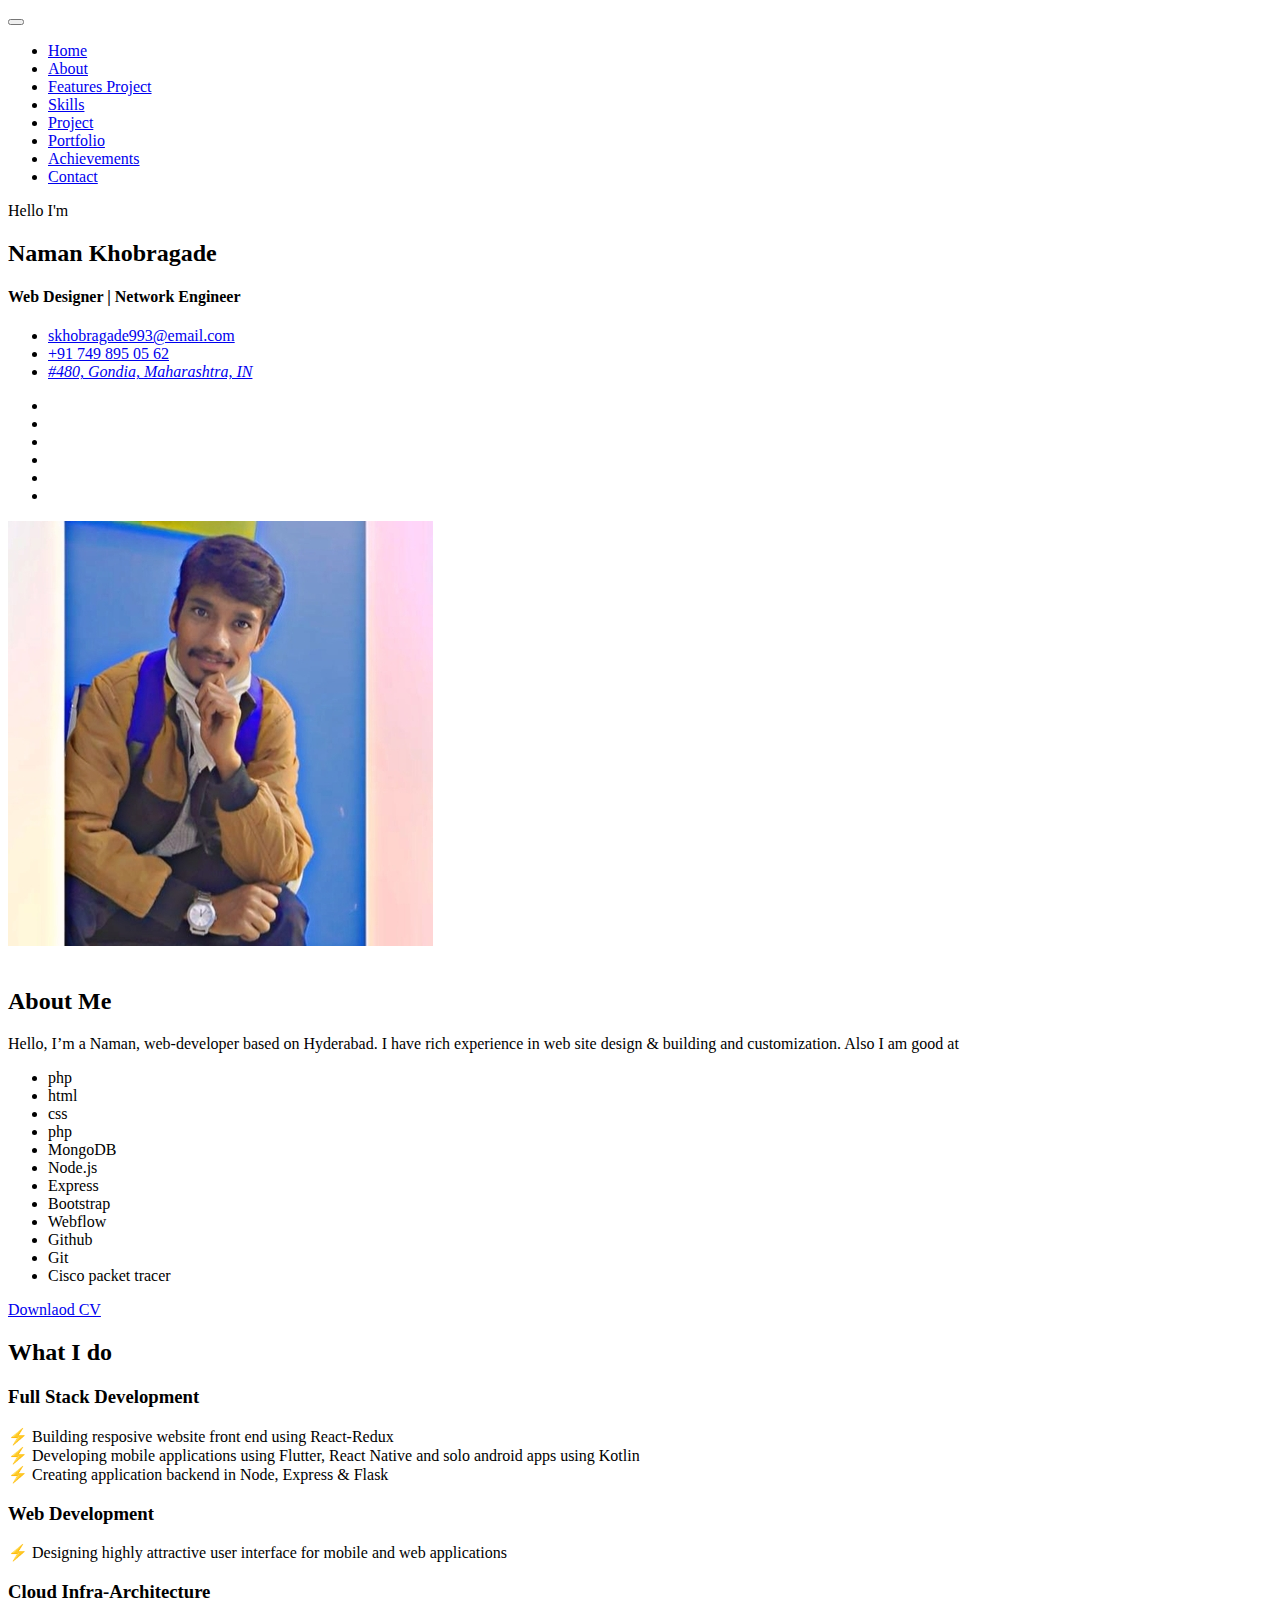
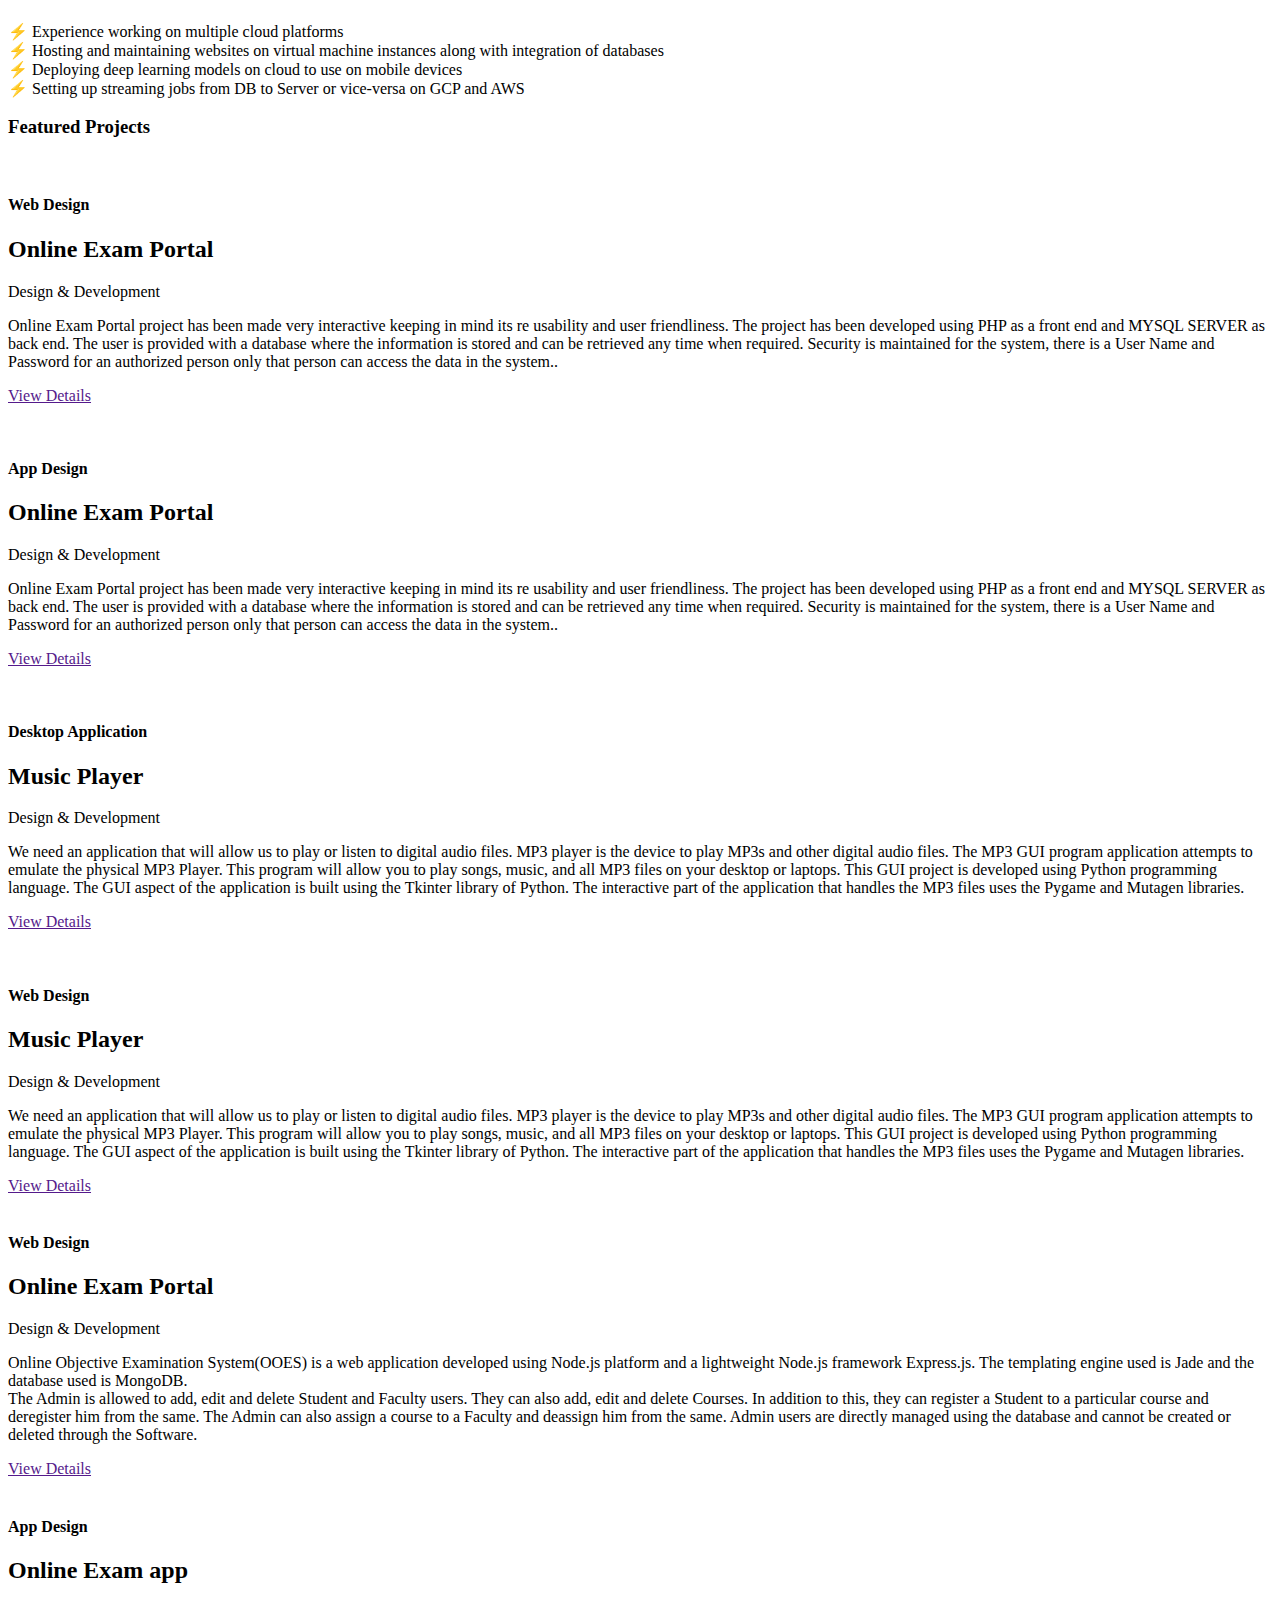
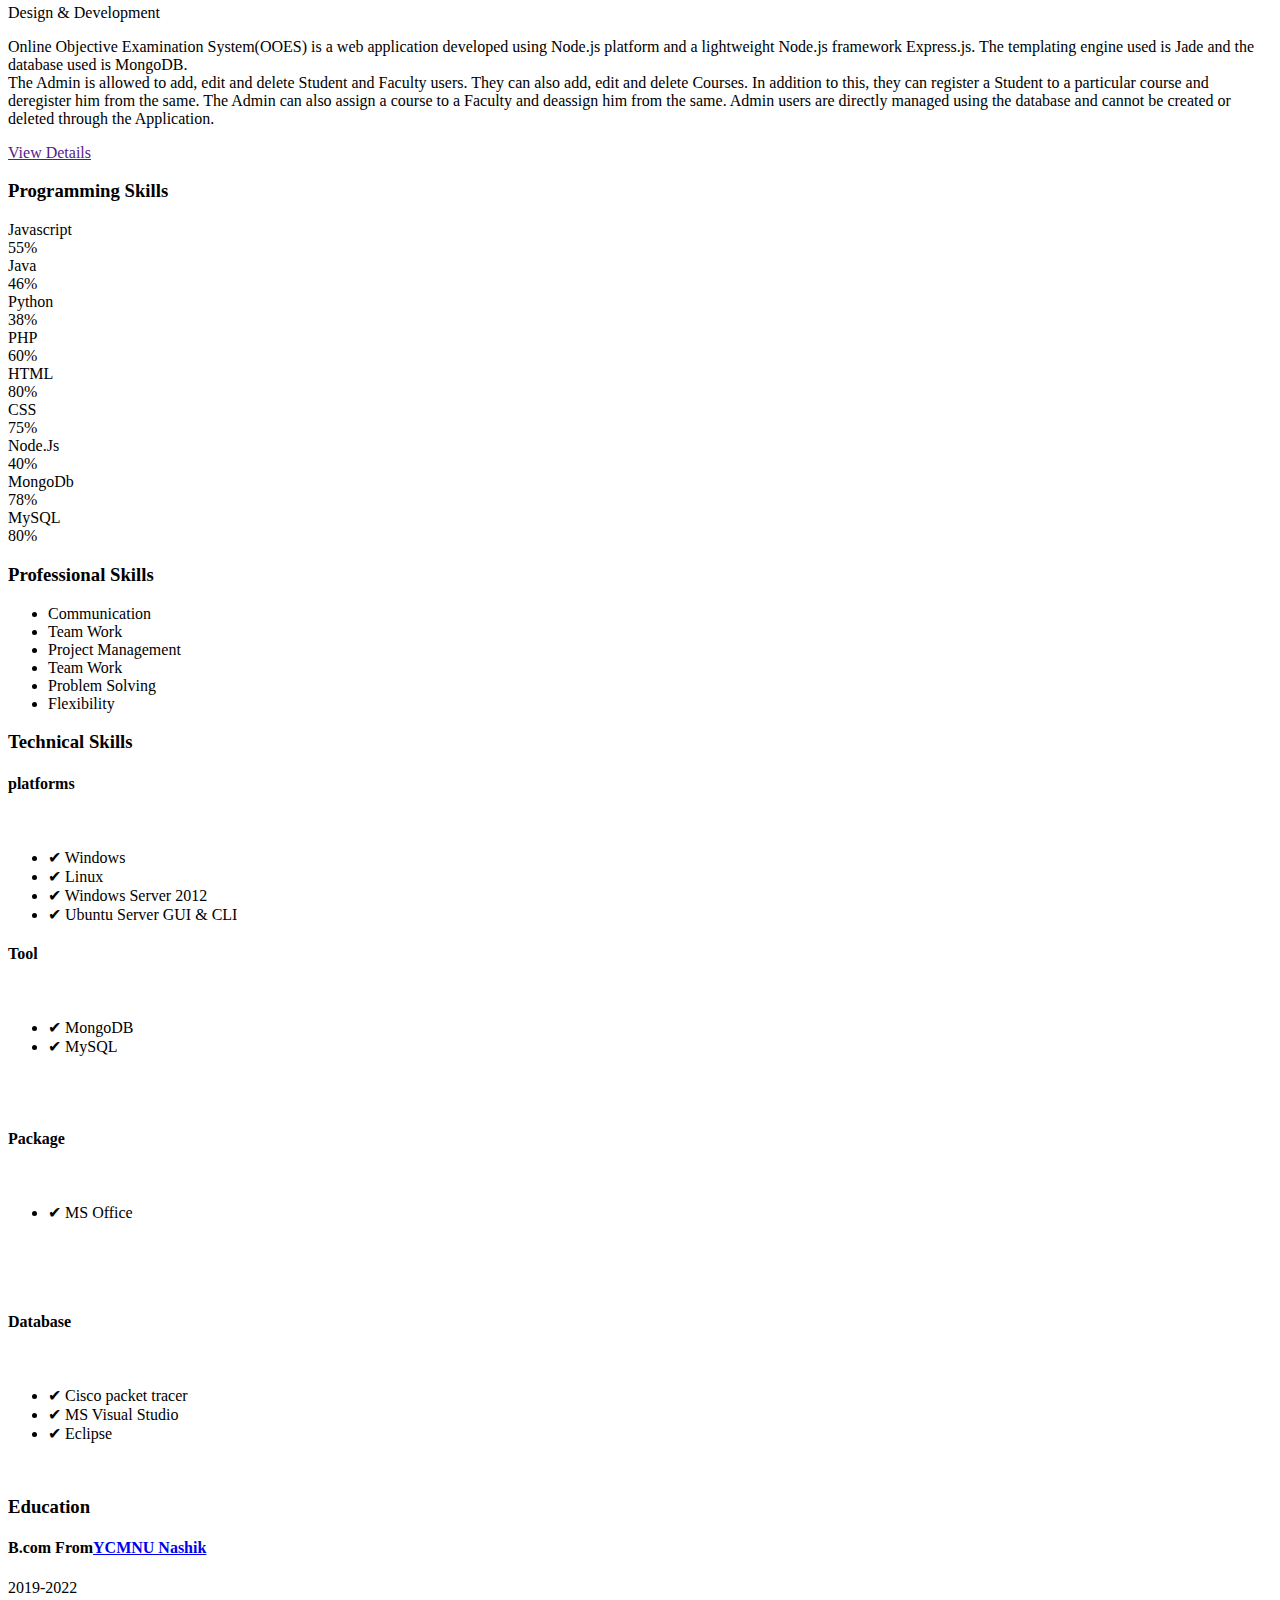
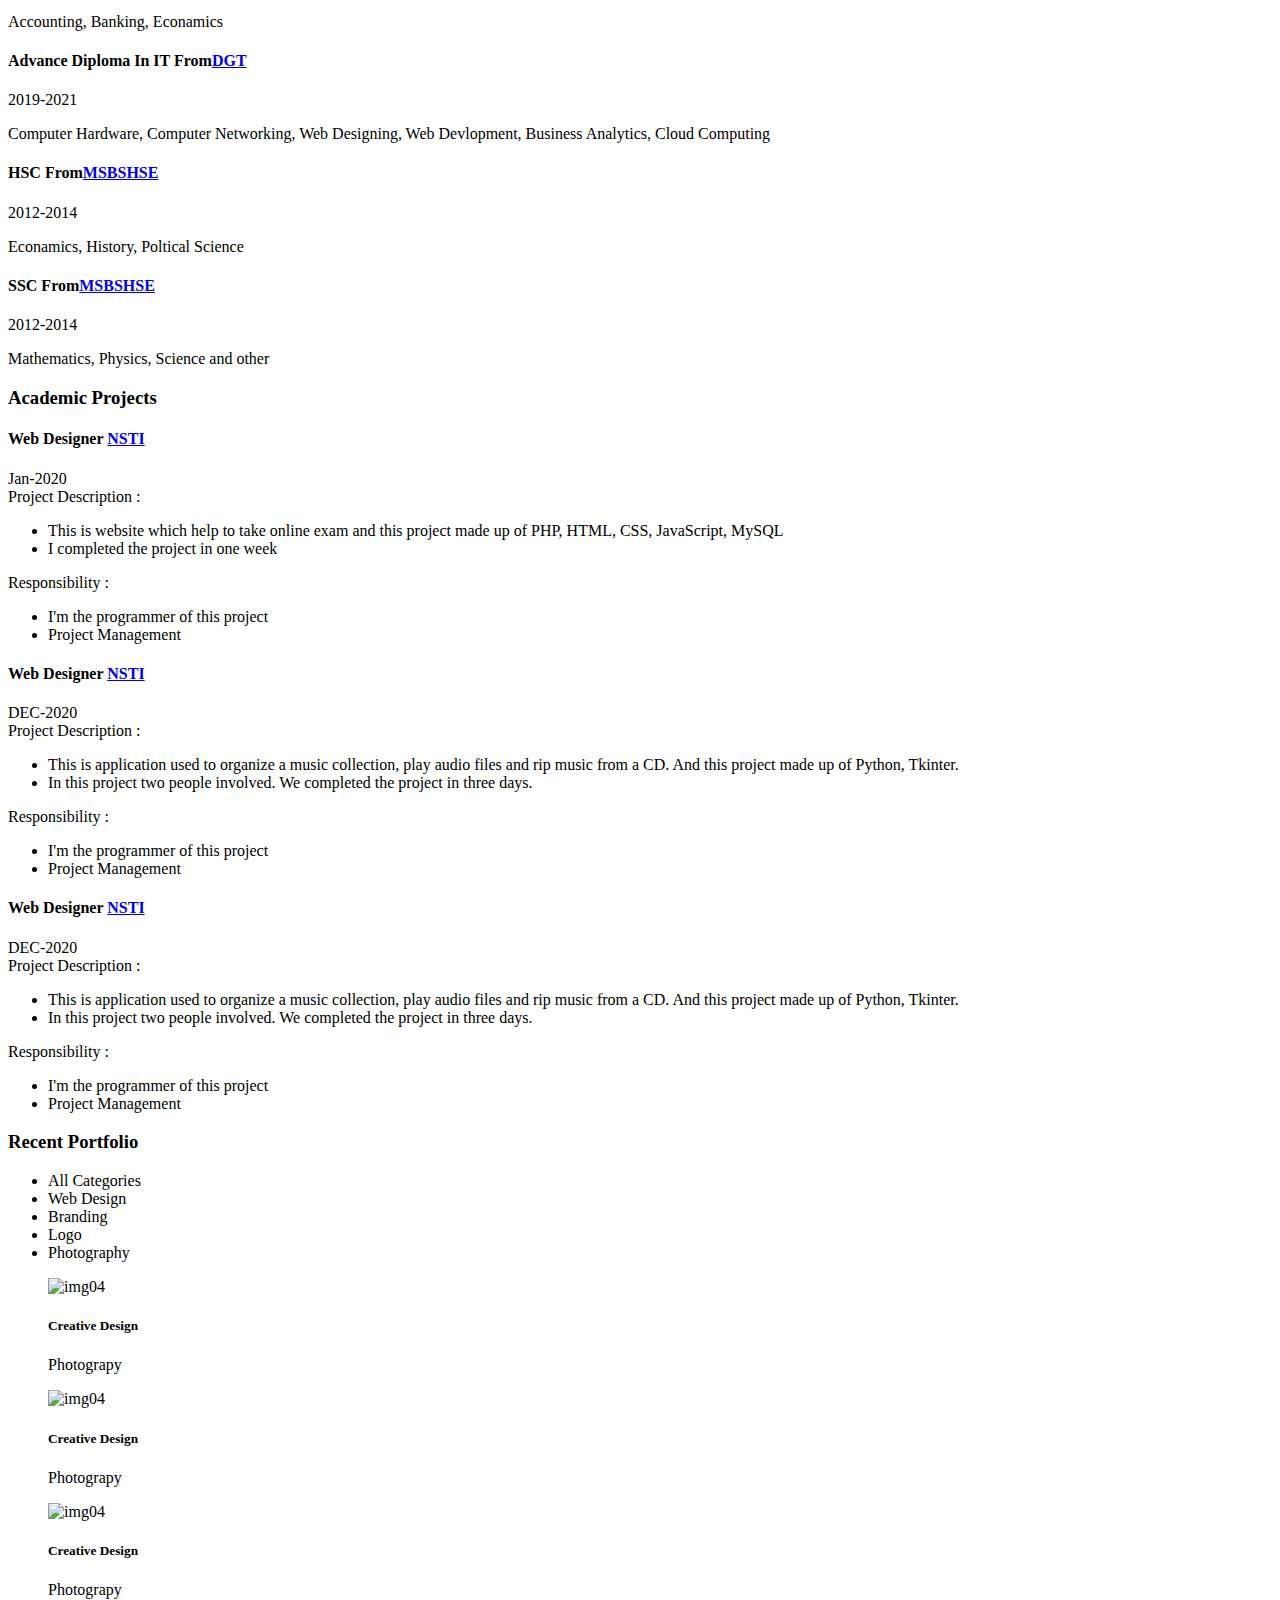
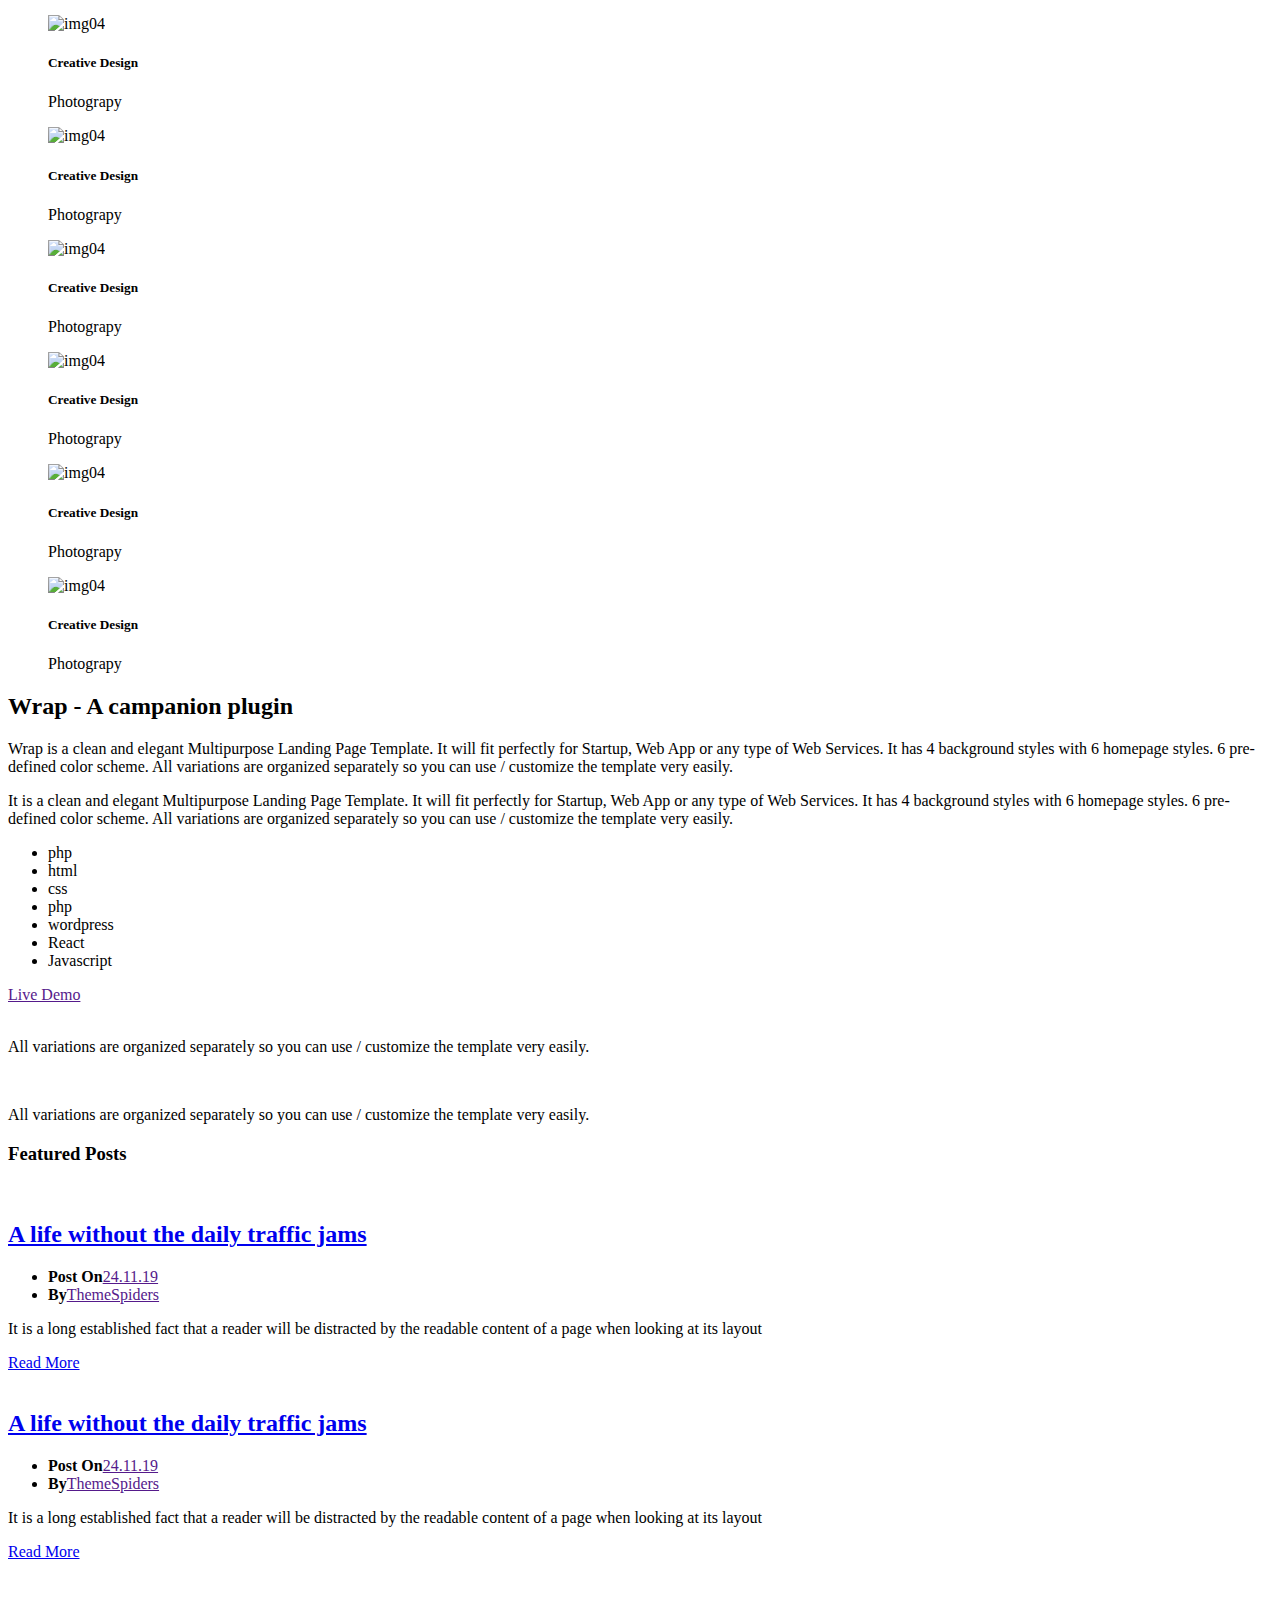
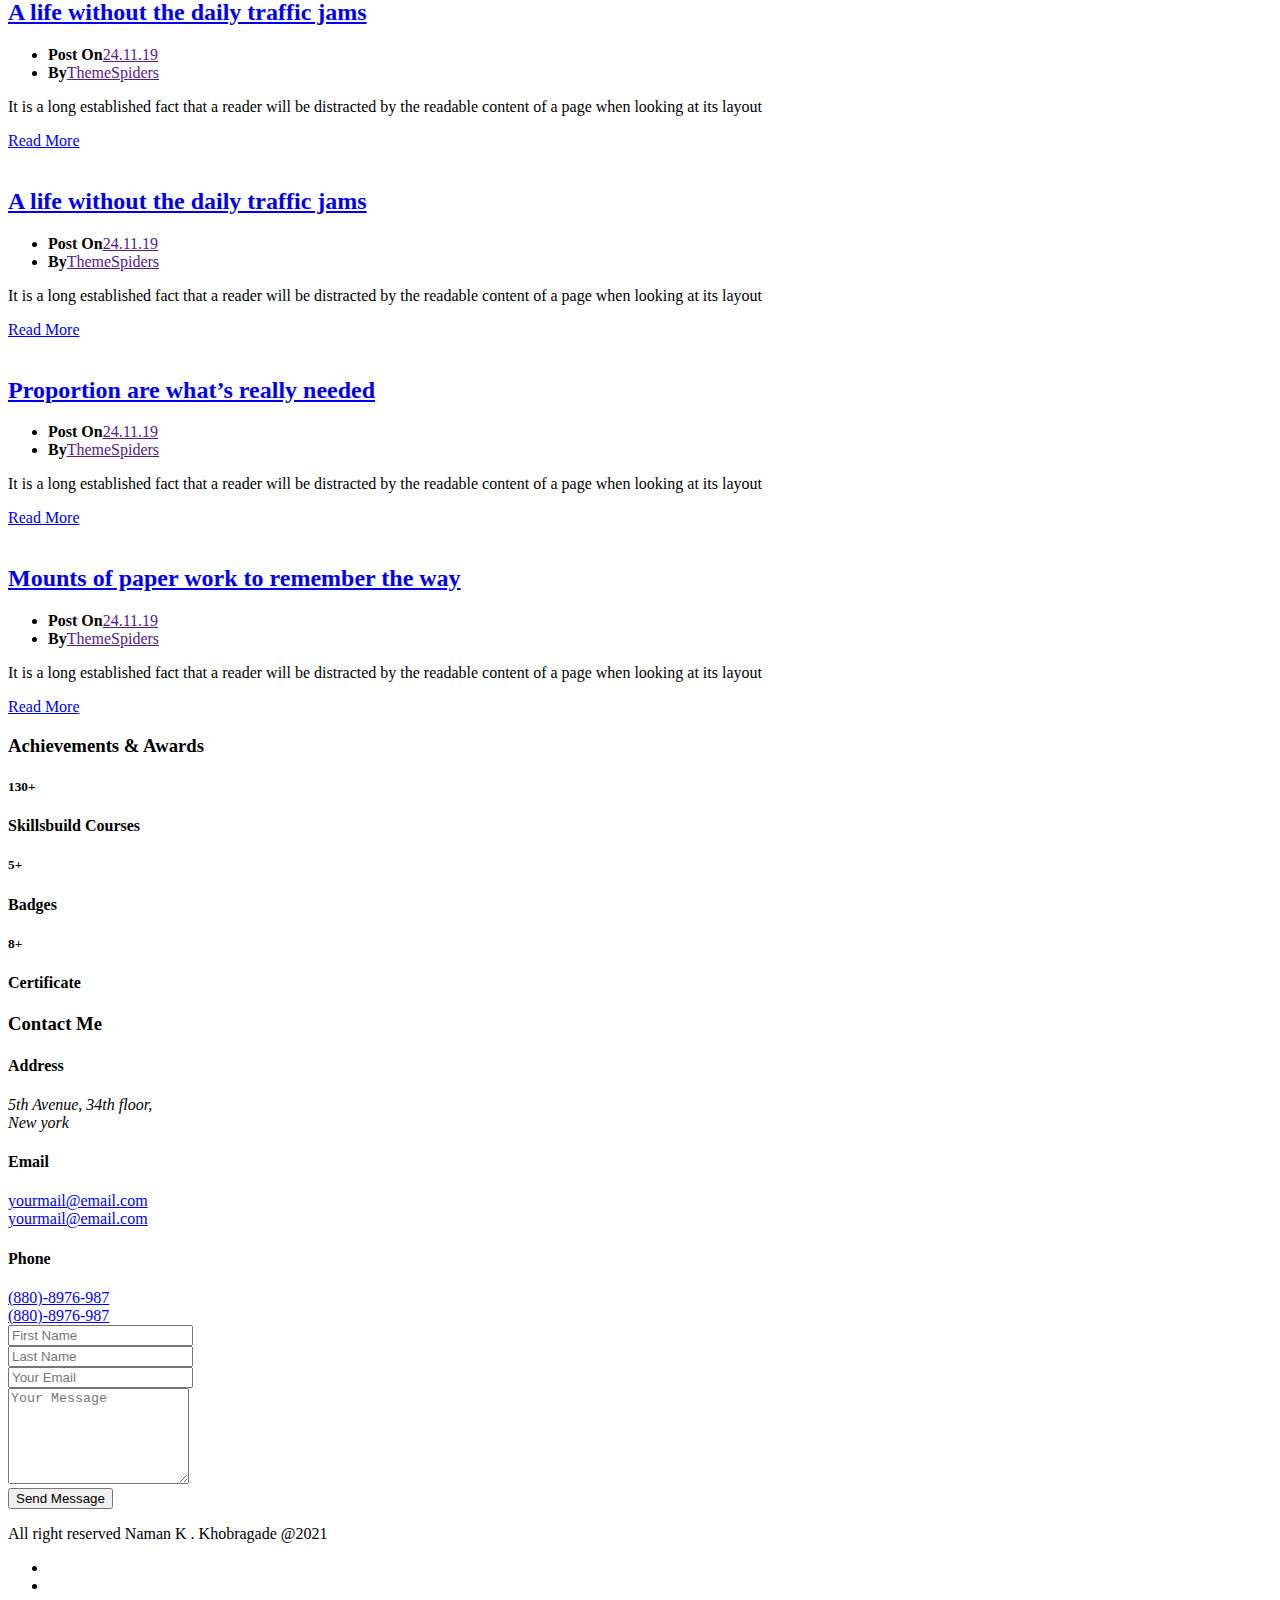
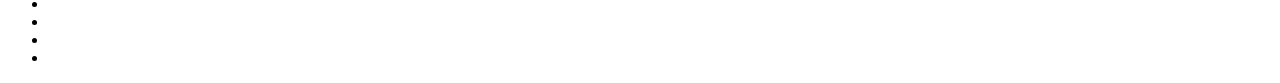
==== index.html @ 5fc32131 "Update index.html" ====
<!doctype html>
<html lang="en">
    
<!-- Mirrored from cvresumetemplate.com/maha-personal-cv-resume-html-template/home-two-w.html by HTTrack Website Copier/3.x [XR&CO'2014], Tue, 01 Oct 2019 11:32:52 GMT -->
<head>
        <title>Naman khobragade</title>
        <!-- Required meta tags -->
        <meta charset="utf-8">
        <meta http-equiv="X-UA-Compatible" content="IE=edge">
        <meta name="description" content="Naman is a Web designer based out of India.He is currently a junior undergraduate. He aspires to be a Web Designer who can break down a client's problem and provide a user-friendly and efficient solution to it." />
        <meta name="keywords" content="creative, cv, designer,  online cv, online resume, powerful portfolio, professional, professional resume, responsive, resume, vcard " />
         <meta content="Naman khobragade| Web Designer" property="og:title">
  <meta content="Naman is a Web designer based out of India.He is currently a junior undergraduate. He aspires to be a Web Designer who can break down a client's problem and provide a user-friendly and efficient solution to it." property="og:description">
  <meta content="https://uploads-ssl.webflow.com/5f3eac89dc28eb4c2d6c1620/5f3f562a194fd483ad2cb58f_2020-08-21%20(2).png" property="og:image">
  <meta content="Naman khobragade| Web Designer" property="twitter:title">
  <meta content="" property="twitter:description">
  <meta content="https://uploads-ssl.webflow.com/5f3eac89dc28eb4c2d6c1620/5f3f562a194fd483ad2cb58f_2020-08-21%20(2).png" property="twitter:image">
        <meta name="developer" content="Naman Khobragade">
        <meta name="viewport" content="width=device-width, initial-scale=1, shrink-to-fit=no">
                
        <!-- FAV AND ICONS   -->
        <link rel="shortcut icon" href="assets/images/favicon.ico">
        <link rel="shortcut icon" href="assets/images/apple-icon.png">
        <link rel="shortcut icon" sizes="72x72" href="assets/images/apple-icon-72x72.png">
        <link rel="shortcut icon" sizes="114x114" href="assets/images/apple-icon-114x114.png">
        
        <!-- Google Font-->
        <link href="http://fonts.googleapis.com/css?family=Roboto" rel="stylesheet">
        <!-- Font Awesome -->
        <link rel="stylesheet" href="assets/icons/font-awesome-4.7.0/css/font-awesome.min.css">
        <!-- Bootstrap CSS -->
        <link rel="stylesheet" href="assets/plugins/css/bootstrap.min.css">
        <!-- Animate CSS-->
        <link rel="stylesheet" href="assets/plugins/css/animate.css">
        <!-- Owl Carousel CSS-->
        <link rel="stylesheet" href="assets/plugins/css/owl.css">
        <!-- Fancybox-->
        <link rel="stylesheet" href="assets/plugins/css/jquery.fancybox.min.css">
        
        <!-- Custom CSS-->
        <link rel="stylesheet" href="assets/css/styles.css">
        <link rel="stylesheet" href="assets/css/responsive.css">
        
        <!-- Colors -->
        <link rel="alternate stylesheet" href="assets/css/colors/blue.css" title="blue">
        <link rel="stylesheet" href="assets/css/colors/defauld.css" title="defauld">
        <link rel="alternate stylesheet" href="assets/css/colors/green.css" title="green">
        <link rel="alternate stylesheet" href="assets/css/colors/blue-munsell.css" title="blue-munsell">
        <link rel="alternate stylesheet" href="assets/css/colors/orange.css" title="orange">
        <link rel="alternate stylesheet" href="assets/css/colors/purple.css" title="purple"> 
        <link rel="alternate stylesheet" href="assets/css/colors/slate.css" title="slate">
        <link rel="alternate stylesheet" href="assets/css/colors/yellow.css" title="yellow">
        
    </head>
    <body class="white-vertion black-bg">
        
        <!-- Start Loader -->
        <div class="section-loader">
            <div class="loader">
                <div></div>
                <div></div> 
            </div>
        </div>
        <!-- End Loader -->
        
        <!--
        ===================
           NAVIGATION
        ===================
        -->
        <header class="black-bg mh-header mh-fixed-nav nav-scroll mh-xs-mobile-nav" id="mh-header">
            <div class="overlay"></div>
            <div class="container">
                <div class="row">
                    <nav class="navbar navbar-expand-lg mh-nav nav-btn">
                        <button class="navbar-toggler" type="button" data-toggle="collapse" data-target="#navbarSupportedContent" aria-controls="navbarSupportedContent" aria-expanded="false" aria-label="Toggle navigation">
                            <span class="navbar-toggler-icon icon"></span>
                        </button>
                    
                        <div class="collapse navbar-collapse" id="navbarSupportedContent">
                            <ul class="navbar-nav mr-auto ml-auto">
                                <li class="nav-item active">
                                    <a class="nav-link" href="#mh-home">Home</a>
                                </li>
                                <li class="nav-item">
                                    <a class="nav-link" href="#mh-about">About</a>
                                </li>
         <li class="nav-item">
                                    <a class="nav-link" href="#mh-blog">Features Project</a>
                                </li>
                                <li class="nav-item">
                                   <a class="nav-link" href="#mh-skills">Skills</a>
                                </li>                                
                                <li class="nav-item">
                                   <a class="nav-link" href="#mh-experience">Project</a> </li>                                
                                <li class="nav-item">
                                    <a class="nav-link" href="#mh-portfolio">Portfolio</a>
                                </li>                               
                                <li class="nav-item">
                                    <a class="nav-link" href="#mh-pricing">Achievements</a>
                                </li>
                       
                                <li class="nav-item">
                                   <a class="nav-link" href="#mh-contact">Contact</a>
                                </li>
                            </ul>
                        </div>
                    </nav>
                </div>
            </div>
        </header>
        <!--
        ===================
           Home
        ===================
        -->
        <section class="mh-home image-bg home-2-img" id="mh-home">
            <div class="img-foverlay img-color-overlay">
                <div class="container">
                    <div class="row section-separator xs-column-reverse vertical-middle-content home-padding">
                        <div class="col-sm-6">
                            <div class="mh-header-info">
                                <div class="mh-promo wow fadeInUp" data-wow-duration="0.8s" data-wow-delay="0.1s">
                                    <span>Hello I'm</span>
                                </div>
                                
                                <h2 class="wow fadeInUp" data-wow-duration="0.8s" data-wow-delay="0.2s">Naman Khobragade</h2>
                                <h4 class="wow fadeInUp" data-wow-duration="0.8s" data-wow-delay="0.3s">Web  Designer  |  Network Engineer</h4>
                                
                                <ul>
                                    <li class="wow fadeInUp" data-wow-duration="0.8s" data-wow-delay="0.4s"><i class="fa fa-envelope"></i><a href="mailto:skhobragade993@gmail.com">skhobragade993@email.com</a></li>
                                    <li class="wow fadeInUp" data-wow-duration="0.8s" data-wow-delay="0.5s"><i class="fa fa-phone"></i><a href="callto:+917498958562">+91 749 895 05 62</a></li>
                                    <li class="wow fadeInUp" data-wow-duration="0.8s" data-wow-delay="0.6s"><i class="fa fa-map-marker"></i><a href=https://maps.app.goo.gl/y4MTCegGuTMeKBR2A><address>#480, Gondia, Maharashtra, IN</address></li>
                                </ul>
                                
                                <ul class="social-icon wow fadeInUp" data-wow-duration="0.8s" data-wow-delay="0.7s">
                                    <li><a href="https://m.facebook.com/naman.k.khobragade.7"><i class="fa fa-facebook"></i></a></li>
                                    <li><a href="https://twitter.com/naman__mahi"><i class="fa fa-twitter"></i></a></li>
                                    <li><a href="https://github.com/naman-mahi"><i class="fa fa-github"></i></a></li>
                                    <li><a href="https://www.instagram.com/naman_khobragade/"><i class="fa fa-instagram"></i></a></li>
<li><a href="https://t.me/SONU13189"><i class="fa fa-telegram"></i></a></li>
                                    <li><a href="https://www.linkedin.com/in/naman-khobragade-10b83a190/"><i class="fa fa-linkedin"></i></a></li>
                                </ul>
                            </div>
                        </div>
                        <div class="col-sm-6">
                            <div class="hero-img wow fadeInUp" data-wow-duration="0.8s" data-wow-delay="0.6s">
                                <div class="img-border">
                                    <img src="assets/images/Hnet.com-image.jpg" alt=""  class="img-fluid">
                                </div>
                            </div>
                        </div>
                    </div>
                </div>
            </div>
        </section>
        
        <!--
        ===================
           ABOUT
        ===================
        -->
        <section class="mh-about" id="mh-about">
            <div class="container">
                <div class="row section-separator">
                    <div class="col-sm-12 col-md-6">
                        <div class="mh-about-img shadow-2 wow fadeInUp" data-wow-duration="0.8s" data-wow-delay="0.4s">
                            <img src="assets/images/ab-img.png" alt="" class="img-fluid">
                        </div>
                    </div>
                    <div class="col-sm-12 col-md-6">
                        <div class="mh-about-inner">
                            <h2 class="wow fadeInUp" data-wow-duration="0.8s" data-wow-delay="0.1s">About Me</h2>
                            <p class="wow fadeInUp" data-wow-duration="0.8s" data-wow-delay="0.2s">Hello, I’m a Naman, web-developer based on Hyderabad. 
                            I have rich experience in web site design & building 
                            and customization. Also I am good at</p>
                            <div class="mh-about-tag wow fadeInUp" data-wow-duration="0.8s" data-wow-delay="0.3s">
                                <ul>
                                    <li><span>php</span></li>
                                    <li><span>html</span></li>
                                    <li><span>css</span></li>
                                    <li><span>php</span></li>
                                    <li><span>MongoDB</span></li>
                                    <li><span>Node.js</span></li>
                                    <li><span>Express</span></li>
<li><span>Bootstrap</span></li>
                                    <li><span>Webflow</span></li>
                                    <li><span>Github</span></li>
                                    <li><span>Git</span></li>
                                    <li><span>Cisco packet tracer</span></li>
                                </ul>
                            </div>
                            <a href="https://drive.google.com/file/d/1ddoiK-yeHWtCzgk8krqBtC4OxbMfzCv6/view?usp=drivesdk" class="btn btn-fill wow fadeInUp" data-wow-duration="0.8s" data-wow-delay="0.4s">Downlaod CV <i class="fa fa-download"></i></a>
                        </div>
                    </div>
                </div>
            </div>
        </section>
        
        <!--
        ===================
           SERVICE
        ===================
        -->
        <section class="mh-service">
            <div class="container">
                <div class="row section-separator">
                    <div class="col-sm-12 text-center section-title wow fadeInUp" data-wow-duration="0.8s" data-wow-delay="0.2s">
                        <h2>What I do</h2>
                    </div>
                    <div class="col-sm-4">
                        <div class="mh-service-item shadow-1 dark-bg wow fadeInUp" data-wow-duration="0.8s" data-wow-delay="0.3s">
                            <i class="fa fa-bullseye purple-color"></i>
                            <h3>Full Stack Development</h3>
                            <p>⚡ Building resposive website front end using React-Redux<br>
⚡ Developing mobile applications using Flutter, React Native and solo android apps using Kotlin<br>
⚡ Creating application backend in Node, Express & Flask
                            </p>
                        </div>
                    </div>
                    <div class="col-sm-4">
                        <div class="mh-service-item shadow-1 dark-bg wow fadeInUp" data-wow-duration="0.8s" data-wow-delay="0.5s">
                            <i class="fa fa-code iron-color"></i>
                            <h3>Web Development</h3>
                            <p>⚡ Designing highly attractive user interface for mobile and web applications
                            </p>
                        </div>
                    </div>
                    <div class="col-sm-4">
                        <div class="mh-service-item shadow-1 dark-bg wow fadeInUp" data-wow-duration="0.8s" data-wow-delay="0.7s">
                            <i class="fa fa-object-ungroup sky-color"></i>
                            <h3>Cloud Infra-Architecture</h3>
                            <p>⚡ Experience working on multiple cloud platforms<br>
⚡ Hosting and maintaining websites on virtual machine instances along with integration of databases<br>
⚡ Deploying deep learning models on cloud to use on mobile devices<br>
⚡ Setting up streaming jobs from DB to Server or vice-versa on GCP and AWS
                            </p>
                        </div>
                    </div>
                </div>
            </div>
        </section>
        <!--
        ===================
          FEATURE PROJECTS
        ===================
        -->
        <section class="mh-featured-project image-bg featured-img-one">
            <div class="img-color-overlay">
                <div class="container">
                    <div class="row section-separator">
                        <div class="section-title col-sm-12">
                            <h3>Featured Projects</h3>
                        </div>
                        <div class="col-sm-12">
                            <div class="mh-single-project-slide-by-side row">
                                <!-- Project Items -->
                                <div class="col-sm-12 mh-featured-item">
                                    <div class="row">
                                        <div class="col-sm-7">
                                            <div class="mh-featured-project-img shadow-2 wow fadeInUp" data-wow-duration="0.8s" data-wow-delay="0.2s">
                                                <img src="assets/images/pf1.png" alt="" class="img-fluid">
                                            </div>
                                        </div>
                                        <div class="col-sm-5">
                                            <div class="mh-featured-project-content">
                                                <h4 class="project-category wow fadeInUp" data-wow-duration="0.8s" data-wow-delay="0.4s">Web Design</h4>
                                                <h2 class="wow fadeInUp" data-wow-duration="0.8s" data-wow-delay="0.5s">Online Exam Portal</h2>
                                                <span class="wow fadeInUp" data-wow-duration="0.8s" data-wow-delay="0.6s">Design & Development</span>
                                                <p class="wow fadeInUp" data-wow-duration="0.8s" data-wow-delay="0.7s">Online Exam Portal project has been made very interactive keeping in mind its re usability and user friendliness. The project has been developed using PHP as a front end and MYSQL SERVER as back end. The user is provided with a database where the information is stored and can be retrieved any time when required. Security is maintained for the system, there is a User Name and Password for an authorized person only that person can access the data in the system..</p>
                                                <a href="" class="btn btn-fill wow fadeInUp" data-wow-duration="0.8s" data-wow-delay="0.7s">View Details</a>
                                                <div class="mh-testimonial mh-project-testimonial wow fadeInUp" data-wow-duration="0.8s" data-wow-delay="0.9s">
                                                    <blockquote>
                                                     <!--   <q>Excellent Template - suits my needs perfectly whilst allowing me to learn some new technology first hand.</q>
                                                        <cite>- B Lingaiah</cite>-->
                                                    </blockquote>
                                                    <blockquote>
                                                     <!-- <q>Creative Template - suits my needs perfectly whilst allowing me to learn some new technology first hand.</q>
                                                        <cite>- B Lingaiah </cite>-->
                                                    </blockquote>
                                                    <blockquote>
                                                      <!--  <q>Organize Code - suits my needs perfectly whilst allowing me to learn some new technology first hand.</q>
                                                        <cite>- Yogesh Computer </cite>-->
                                                    </blockquote>
                                                </div>
                                            </div>
                                        </div>
                                    </div>
                                </div>
                                
                               <!-- Project Items -->
                                <div class="col-sm-12 mh-featured-item">
                                    <div class="row">
                                        <div class="col-sm-7">
                                            <div class="mh-featured-project-img shadow-2 wow fadeInUp" data-wow-duration="0.8s" data-wow-delay="0.2s">
                                                <img src="assets/images/pf2.png" alt="" class="img-fluid">
                                            </div>
                                        </div>
                                        <div class="col-sm-5">
                                            <div class="mh-featured-project-content">
                                                <h4 class="project-category wow fadeInUp" data-wow-duration="0.8s" data-wow-delay="0.4s">App Design</h4>
                                                <h2 class="wow fadeInUp" data-wow-duration="0.8s" data-wow-delay="0.5s">Online Exam Portal</h2>
                                                <span class="wow fadeInUp" data-wow-duration="0.8s" data-wow-delay="0.6s">Design & Development</span>
                                                <p class="wow fadeInUp" data-wow-duration="0.8s" data-wow-delay="0.7s">Online Exam Portal project has been made very interactive keeping in mind its re usability and user friendliness. The project has been developed using PHP as a front end and MYSQL SERVER as back end. The user is provided with a database where the information is stored and can be retrieved any time when required. Security is maintained for the system, there is a User Name and Password for an authorized person only that person can access the data in the system..</p>
                                                <a href="" class="btn btn-fill wow fadeInUp" data-wow-duration="0.8s" data-wow-delay="0.7s">View Details</a>
                                                <div class="mh-testimonial mh-project-testimonial wow fadeInUp" data-wow-duration="0.8s" data-wow-delay="0.9s">
                                                    <blockquote>
                                                     <!--   <q>Excellent Template - suits my needs perfectly whilst allowing me to learn some new technology first hand.</q>
                                                        <cite>- B Lingaiah</cite>-->
                                                    </blockquote>
                                                    <blockquote>
                                                     <!-- <q>Creative Template - suits my needs perfectly whilst allowing me to learn some new technology first hand.</q>
                                                        <cite>- B Lingaiah </cite>-->
                                                    </blockquote>
                                                    <blockquote>
                                                      <!--  <q>Organize Code - suits my needs perfectly whilst allowing me to learn some new technology first hand.</q>
                                                        <cite>- Yogesh Computer </cite>-->
                                                    </blockquote>
                                                </div>
                                            </div>
                                        </div>
                                    </div>
                                </div>
                                   <!-- Project Items -->
                                <div class="col-sm-12 mh-featured-item">
                                    <div class="row">
                                        <div class="col-sm-7">
                                            <div class="mh-featured-project-img shadow-2 wow fadeInUp" data-wow-duration="0.8s" data-wow-delay="0.2s">
                                                <img src="assets/images/pf3.jpg" alt="" class="img-fluid">
                                            </div>
                                        </div>
                                        <div class="col-sm-5">
                                            <div class="mh-featured-project-content">
                                                <h4 class="project-category wow fadeInUp" data-wow-duration="0.8s" data-wow-delay="0.4s">Desktop Application</h4>
                                                <h2 class="wow fadeInUp" data-wow-duration="0.8s" data-wow-delay="0.5s">Music Player </h2>
                                                <span class="wow fadeInUp" data-wow-duration="0.8s" data-wow-delay="0.6s">Design & Development</span>
          <p class="wow fadeInUp" data-wow-duration="0.8s" data-wow-delay="0.7s">We need an application that will allow us to play or listen to digital audio files. MP3 player is the device to play MP3s and other digital audio files. The MP3 GUI program application attempts to emulate the physical MP3 Player. This program will allow you to play songs, music, and all MP3 files on your desktop or laptops. This GUI project is developed using Python programming language. The GUI aspect of the application is built using the Tkinter library of Python. The interactive part of the application that handles the MP3 files uses the Pygame and Mutagen libraries.</p>
                                            
                                                <a href="" class="btn btn-fill wow fadeInUp" data-wow-duration="0.8s" data-wow-delay="0.7s">View Details</a>
                                                <div class="mh-testimonial mh-project-testimonial wow fadeInUp" data-wow-duration="0.8s" data-wow-delay="0.9s">
                                                    <blockquote>
                                                     <!--   <q>Excellent Template - suits my needs perfectly whilst allowing me to learn some new technology first hand.</q>
                                                        <cite>- B Lingaiah</cite>-->
                                                    </blockquote>
                                                    <blockquote>
                                                     <!-- <q>Creative Template - suits my needs perfectly whilst allowing me to learn some new technology first hand.</q>
                                                        <cite>- B Lingaiah </cite>-->
                                                    </blockquote>
                                                    <blockquote>
                                                      <!--  <q>Organize Code - suits my needs perfectly whilst allowing me to learn some new technology first hand.</q>
                                                        <cite>- Yogesh Computer </cite>-->
                                                    </blockquote>
                                                </div>
                                            </div>
                                        </div>
                                    </div>
                                </div>
                                <!-- Project Items -->
                                <div class="col-sm-12 mh-featured-item">
                                    <div class="row">
                                        <div class="col-sm-7">
                                            <div class="mh-featured-project-img shadow-2 wow fadeInUp" data-wow-duration="0.8s" data-wow-delay="0.2s">
                                                <img src="assets/images/pf4.png" alt="" class="img-fluid">
                                            </div>
                                        </div>
                                        <div class="col-sm-5">
                                            <div class="mh-featured-project-content">
                                                <h4 class="project-category wow fadeInUp" data-wow-duration="0.8s" data-wow-delay="0.4s">Web Design</h4>
                                                <h2 class="wow fadeInUp" data-wow-duration="0.8s" data-wow-delay="0.5s">Music Player</h2>
                                                <span class="wow fadeInUp" data-wow-duration="0.8s" data-wow-delay="0.6s">Design & Development</span>
          <p class="wow fadeInUp" data-wow-duration="0.8s" data-wow-delay="0.7s">We need an application that will allow us to play or listen to digital audio files. MP3 player is the device to play MP3s and other digital audio files. The MP3 GUI program application attempts to emulate the physical MP3 Player. This program will allow you to play songs, music, and all MP3 files on your desktop or laptops. This GUI project is developed using Python programming language. The GUI aspect of the application is built using the Tkinter library of Python. The interactive part of the application that handles the MP3 files uses the Pygame and Mutagen libraries.</p>
                                            
                                                <a href="" class="btn btn-fill wow fadeInUp" data-wow-duration="0.8s" data-wow-delay="0.7s">View Details</a>
                                            <!--    <div class="mh-testimonial mh-project-testimonial wow fadeInUp" data-wow-duration="0.8s" data-wow-delay="0.9s">
                                                    <blockquote>
                                                        <q>Excellent Template - suits my needs perfectly whilst allowing me to learn some new technology first hand.</q>
                                                        <cite>- Shane Kavanagh</cite>
                                                    </blockquote>
                                                    <blockquote>
                                                        <q>Creative Template - suits my needs perfectly whilst allowing me to learn some new technology first hand.</q>
                                                        <cite>- Shane Kavanagh</cite>
                                                    </blockquote>
                                                    <blockquote>
                                                        <q>Organize Code - suits my needs perfectly whilst allowing me to learn some new technology first hand.</q>
                                                        <cite>- Shane Kavanagh</cite>
                                                    </blockquote>
                                                </div>-->
                                            </div>
                                        </div>
                                    </div>
                                </div>
                                
     <!-- Project Items -->
                                <div class="col-sm-12 mh-featured-item">
                                    <div class="row">
                                        <div class="col-sm-7">
                                            <div class="mh-featured-project-img shadow-2 wow fadeInUp" data-wow-duration="0.8s" data-wow-delay="0.2s">
                                                <img src="assets/images/pf5.png" alt="" class="img-fluid">
                                            </div>
                                        </div>
                                        <div class="col-sm-5">
                                            <div class="mh-featured-project-content">
                                                <h4 class="project-category wow fadeInUp" data-wow-duration="0.8s" data-wow-delay="0.4s">Web Design</h4>
                                                <h2 class="wow fadeInUp" data-wow-duration="0.8s" data-wow-delay="0.5s">Online Exam Portal</h2>
                                                <span class="wow fadeInUp" data-wow-duration="0.8s" data-wow-delay="0.6s">Design & Development</span>
<p class="wow fadeInUp" data-wow-duration="0.8s" data-wow-delay="0.7s">Online Objective Examination System(OOES) is a web application developed using Node.js platform and a lightweight Node.js framework Express.js. The templating engine used is Jade and the database used is MongoDB. <br>
The Admin is allowed to add, edit and delete Student and Faculty users. They can also add, edit and delete Courses. In addition to this, they can register a Student to a particular course and deregister him from the same. The Admin can also assign a course to a Faculty and deassign him from the same. Admin users are directly managed using the database and cannot be created or deleted through the Software.</p>       
      
                                                <a href="" class="btn btn-fill wow fadeInUp" data-wow-duration="0.8s" data-wow-delay="0.7s">View Details</a>
                                            <!--    <div class="mh-testimonial mh-project-testimonial wow fadeInUp" data-wow-duration="0.8s" data-wow-delay="0.9s">
                                                    <blockquote>
                                                        <q>Excellent Template - suits my needs perfectly whilst allowing me to learn some new technology first hand.</q>
                                                        <cite>- Shane Kavanagh</cite>
                                                    </blockquote>
                                                    <blockquote>
                                                        <q>Creative Template - suits my needs perfectly whilst allowing me to learn some new technology first hand.</q>
                                                        <cite>- Shane Kavanagh</cite>
                                                    </blockquote>
                                                    <blockquote>
                                                        <q>Organize Code - suits my needs perfectly whilst allowing me to learn some new technology first hand.</q>
                                                        <cite>- Shane Kavanagh</cite>
                                                    </blockquote>
                                                </div>-->
                                            </div>
                                        </div>
                                    </div>
                                </div>
                                <!-- Project Items -->
                                <div class="col-sm-12 mh-featured-item">
                                    <div class="row">
                                        <div class="col-sm-7">
                                            <div class="mh-featured-project-img shadow-2 wow fadeInUp" data-wow-duration="0.8s" data-wow-delay="0.2s">
                                                <img src="assets/images/pf6.png" alt="" class="img-fluid">
                                            </div>
                                        </div>
                                        <div class="col-sm-5">
                                            <div class="mh-featured-project-content">
                                                <h4 class="project-category wow fadeInUp" data-wow-duration="0.8s" data-wow-delay="0.4s">App Design</h4>
                                                <h2 class="wow fadeInUp" data-wow-duration="0.8s" data-wow-delay="0.5s">Online Exam app</h2>
                                                <span class="wow fadeInUp" data-wow-duration="0.8s" data-wow-delay="0.6s">Design & Development</span>
<p class="wow fadeInUp" data-wow-duration="0.8s" data-wow-delay="0.7s">Online Objective Examination System(OOES) is a web application developed using Node.js platform and a lightweight Node.js framework Express.js. The templating engine used is Jade and the database used is MongoDB. <br>
The Admin is allowed to add, edit and delete Student and Faculty users. They can also add, edit and delete Courses. In addition to this, they can register a Student to a particular course and deregister him from the same. The Admin can also assign a course to a Faculty and deassign him from the same. Admin users are directly managed using the database and cannot be created or deleted through the Application.</p>       
      
                                                <a href="" class="btn btn-fill wow fadeInUp" data-wow-duration="0.8s" data-wow-delay="0.7s">View Details</a>
                                            <!--    <div class="mh-testimonial mh-project-testimonial wow fadeInUp" data-wow-duration="0.8s" data-wow-delay="0.9s">
                                                    <blockquote>
                                                        <q>Excellent Template - suits my needs perfectly whilst allowing me to learn some new technology first hand.</q>
                                                        <cite>- Shane Kavanagh</cite>
                                                    </blockquote>
                                                    <blockquote>
                                                        <q>Creative Template - suits my needs perfectly whilst allowing me to learn some new technology first hand.</q>
                                                        <cite>- Shane Kavanagh</cite>
                                                    </blockquote>
                                                    <blockquote>
                                                        <q>Organize Code - suits my needs perfectly whilst allowing me to learn some new technology first hand.</q>
                                                        <cite>- Shane Kavanagh</cite>
                                                    </blockquote>
                                                </div>-->
                                            </div>
                                        </div>
                                    </div>
                                </div>
                            </div>
                        </div>
                    </div> <!-- End: .row -->
                </div>
            </div>
        </section>
        
        
        
        
        <!--
        ===================
           SKILLS
        ===================
        -->
        <section class="mh-skills" id="mh-skills">
            <div class="home-v-img">
                <div class="container">
                    <div class="row section-separator">
                        <div class="section-title text-center col-sm-12">
                            <!--<h2>Skills</h2>-->
                        </div>
                        <div class="col-sm-12 col-md-6">
                            <div class="mh-skills-inner">
                                <div class="mh-professional-skill wow fadeInUp" data-wow-duration="0.8s" data-wow-delay="0.3s">
                                   
                                    <h3>Programming Skills</h3>
                                    <div class="each-skills">
                                        <div class="candidatos">
                                            <div class="parcial">
                                                <div class="info">
                                                    <div class="nome">Javascript</div>
                                                    <div class="percentagem-num">55%</div>
                                                </div>
                                                <div class="progressBar">
                                                    <div class="percentagem" style="width: 55%;"></div>
                                                </div>
                                            </div>
                                        </div>
                                        <div class="candidatos">
                                            <div class="parcial">
                                                <div class="info">
                                                    <div class="nome">Java</div>
                                                    <div class="percentagem-num">46%</div>
                                                </div>
                                                <div class="progressBar">
                                                    <div class="percentagem" style="width: 46%;"></div>
                                                </div>
                                            </div>
                                        </div>
                                        <div class="candidatos">
                                            <div class="parcial">
                                                <div class="info">
                                                    <div class="nome">Python</div>
                                                    <div class="percentagem-num">38%</div>
                                                </div>
                                                <div class="progressBar">
                                                    <div class="percentagem" style="width: 38%;"></div>
                                                </div>
                                            </div>
                                        </div>
                                        <div class="candidatos">
                                            <div class="parcial">
                                                <div class="info">
                                                    <div class="nome">PHP</div>
                                                    <div class="percentagem-num">60%</div>
                                                </div>
                                                <div class="progressBar">
                                                    <div class="percentagem" style="width: 60%;"></div>
                                                </div>
                                            </div>
                                        </div>                                    
                                        
                                        <div class="candidatos">
                                            <div class="parcial">
                                                <div class="info">
                                                    <div class="nome">HTML</div>
                                                    <div class="percentagem-num">80%</div>
                                                </div>
                                                <div class="progressBar">
                                                    <div class="percentagem" style="width: 80%;"></div>
                                                </div>
                                            </div>
                                        </div>
                                         <div class="candidatos">
                                            <div class="parcial">
                                                <div class="info">
                                                    <div class="nome">CSS</div>
                                                    <div class="percentagem-num">75%</div>
                                                </div>
                                                <div class="progressBar">
                                                    <div class="percentagem" style="width: 75%;"></div>
                                                </div>
                                            </div>
                                        </div>
                                         <div class="candidatos">
                                            <div class="parcial">
                                                <div class="info">
                                                    <div class="nome">Node.Js</div>
                                                    <div class="percentagem-num">40%</div>
                                                </div>
                                                <div class="progressBar">
                                                    <div class="percentagem" style="width: 40%;"></div>
                                                </div>
                                            </div>
                                        </div>
                                         <div class="candidatos">
                                            <div class="parcial">
                                                <div class="info">
                                                    <div class="nome">MongoDb</div>
                                                    <div class="percentagem-num">78%</div>
                                                </div>
                                                <div class="progressBar">
                                                    <div class="percentagem" style="width: 78%;"></div>
                                                </div>
                                            </div>
                                        </div>
                                        <div class="candidatos">
                                            <div class="parcial">
                                                <div class="info">
                                                    <div class="nome">MySQL</div>
                                                    <div class="percentagem-num">80%</div>
                                                </div>
                                                <div class="progressBar">
                                                    <div class="percentagem" style="width: 80%;"></div>
                                                </div>
                                            </div>
                                        </div>
                                    </div>
                                </div>
                            </div>
                        </div>
                        <div class="col-sm-12 col-md-6">
                            <div class="mh-professional-skills wow fadeInUp" data-wow-duration="0.8s" data-wow-delay="0.5s">
                                <h3>Professional Skills</h3>
                                <ul class="mh-professional-progress">
                                    <li>
                                        <div class="mh-progress mh-progress-circle" data-progress="75"></div>
                                        <div class="pr-skill-name">Communication</div>
                                    </li>
                                    <li>
                                        <div class="mh-progress mh-progress-circle" data-progress="55"></div> 
                                        <div class="pr-skill-name">Team Work</div>
                                    </li>
                                    <li>
                                        <div class="mh-progress mh-progress-circle" data-progress="81"></div>
                                        <div class="pr-skill-name">Project Management</div>
                                    </li>             <li>
                                        <div class="mh-progress mh-progress-circle" data-progress="55"></div> 
                                        <div class="pr-skill-name">Team Work</div>
                                    </li>
                                    <li>
                                        <div class="mh-progress mh-progress-circle" data-progress="81"></div>
                                        <div class="pr-skill-name">Problem Solving </div>
                                    </li>         <li>
                                        <div class="mh-progress mh-progress-circle" data-progress="70"></div>
                                        <div class="pr-skill-name">Flexibility</div>
                                    </li>
                                </ul>
                            </div>
                        </div>
                    </div>
                </div>
            </div>
        </section>
        
        
<!--
        ===================
           Testimonial
        ===================
        -->
        <section class="mh-testimonial" id="mh-testimonial">
            <div class="home-v-img">
                <div class="container">
                    <div class="row section-separator">
                        <div class="col-sm-12 section-title wow fadeInUp" data-wow-duration="0.8s" data-wow-delay="0.2s">
                            <h3>Technical Skills</h3>
                        </div>
                        <div class="col-sm-12 wow fadeInUp" id="mh-client-review" data-wow-duration="0.8s" data-wow-delay="0.3s">
                            <div class="each-client-item">
                                <div class="mh-client-item dark-bg black-shadow-1">
                                    
                                   

                                   <h4>platforms</h4><br>

                          <ul>
                                    <li>✔ Windows </li>
                                    <li>✔ Linux</li>
                                    <li>✔ Windows Server 2012</li>
                                    <li>✔ Ubuntu Server GUI & CLI</li>
                                </ul>
                                                                       
                                </div>
                            </div>
          <div class="col-sm-12 wow fadeInUp" id="mh-client-review" data-wow-duration="0.8s" data-wow-delay="0.3s">

                                <div class="mh-client-item dark-bg black-shadow-1">
                                    
                                   

                                   <h4>Tool</h4><br>

                          <ul>
                                    <li>✔ MongoDB </li>
                                    <li>✔ MySQL</li>
                                    
                                </ul>
                                     <br> <br>           
                                </div>
                            </div>
          <div class="col-sm-12 wow fadeInUp" id="mh-client-review" data-wow-duration="0.8s" data-wow-delay="0.3s">
<div class="mh-client-item dark-bg black-shadow-1">
                                    
                                  

                                   <h4>Package </h4><br>


                          <ul>
                                    <li>✔ MS Office  </li>


                                </ul>
  
  <br> 
                                      <br>
                                     <br> 
                                </div>
                            </div>

          <div class="col-sm-12 wow fadeInUp" id="mh-client-review" data-wow-duration="0.8s" data-wow-delay="0.3s">
<div class="mh-client-item dark-bg black-shadow-1">
                                    
                                   

                                   <h4>Database</h4><br>

                          <ul>
                                    <li>✔ Cisco packet tracer </li>
                                    <li>✔ MS Visual Studio</li>
                                    <li>✔ Eclipse </li>
                                 
                                </ul>
                                     <br>                   
                                </div>
                            </div>
                        </div>
                        </div>
                    </div>
                </div>
            </div>
        </section>
        
        <!--
        ===================
           EXPERIENCES
        ===================
        -->
        <section class="mh-experince image-bg featured-img-one" id="mh-experience">
            <div class="img-color-overlay">
                <div class="container">
                    <div class="row section-separator">
                        <div class="col-sm-12 col-md-6">
                            <div class="mh-education">
                                <h3 class="wow fadeInUp" data-wow-duration="0.8s" data-wow-delay="0.2s">Education</h3>
                                <div class="mh-education-deatils">
                                    <!-- Education Institutes-->
                                    <div class="mh-education-item dark-bg wow fadeInUp" data-wow-duration="0.8s" data-wow-delay="0.3s">
                                        <h4>B.com From<a href="#">YCMNU Nashik</a></h4>
                                        <div class="mh-eduyear">2019-2022</div>
                                        <p>Accounting, Banking, Econamics</p>
                                    </div>                                
                                    <!-- Education Institutes-->
                                    <div class="mh-education-item dark-bg wow fadeInUp" data-wow-duration="0.8s" data-wow-delay="0.5s">
                                        <h4>Advance Diploma In IT From<a href="#">DGT</a></h4>
                                        <div class="mh-eduyear">2019-2021</div>
                                        <p>Computer Hardware, Computer Networking, Web Designing, Web Devlopment, Business Analytics, Cloud Computing</p>
                                    </div>                                
                                    <!-- Education Institutes-->
                                   <div class="mh-education-item dark-bg wow fadeInUp" data-wow-duration="0.8s" data-wow-delay="0.6s">
                                        <h4>HSC From<a href="#">MSBSHSE</a></h4>
                                        <div class="mh-eduyear">2012-2014</div>
                                        <p> Econamics, History, Poltical Science</p>
                                    </div>
                                     <!-- Education Institutes-->
                                   <div class="mh-education-item dark-bg wow fadeInUp" data-wow-duration="0.8s" data-wow-delay="0.6s">
                                        <h4>SSC From<a href="#">MSBSHSE</a></h4>
                                        <div class="mh-eduyear">2012-2014</div>
                                        <p> Mathematics, Physics, Science and other</p>
                                    </div>
                                </div>
                            </div>
                        </div>
                        <div class="col-sm-12 col-md-6">
                            <div class="mh-work">
                                <h3>Academic Projects</h3>
                                <div class="mh-experience-deatils">
                                                
                                    <!-- Education Institutes-->
                                   <div class="mh-work-item dark-bg wow fadeInUp" data-wow-duration="0.8s" data-wow-delay="0.4s">
                                        <h4>Web Designer <a href="#">NSTI</a></h4>
                                        <div class="mh-eduyear">Jan-2020</div>
                                        <span>Project Description :</span>
                                        <ul class="work-responsibility">
                                            <li><i class="fa fa-circle"></i>This is website which help to take online exam and this project made up of PHP, HTML, CSS, JavaScript, MySQL</li>
                                            <li><i class="fa fa-circle"></i> I completed the project in one week</li>
                                        </ul>
                                        <span>Responsibility :</span>
                                        <ul class="work-responsibility">
                                            <li><i class="fa fa-circle"></i>I'm the programmer of this project</li>
                                            <li><i class="fa fa-circle"></i>Project Management</li>
                                        </ul>
                                    </div>                                   
                                    <!-- Education Institutes-->
                                    <div class="mh-work-item dark-bg wow fadeInUp" data-wow-duration="0.8s" data-wow-delay="0.4s">
                                        <h4>Web Designer <a href="#">NSTI</a></h4>
                                        <div class="mh-eduyear">DEC-2020</div>
                                        <span>Project Description :</span>
                                        <ul class="work-responsibility">
                                            <li><i class="fa fa-circle"></i>This is application used to organize a music collection, play audio files and rip music from a CD. And this project made up of Python, Tkinter.</li>
                                            <li><i class="fa fa-circle"></i>In this project two people involved. We completed the project in three days.</li>
                                        </ul>
                                        <span>Responsibility :</span>
                                        <ul class="work-responsibility">
                                            <li><i class="fa fa-circle"></i>I'm the programmer of this project</li>
                                            <li><i class="fa fa-circle"></i>Project Management</li>
                                        </ul>
                                    </div> 
                                           <!-- Education Institutes-->
                                    <div class="mh-work-item dark-bg wow fadeInUp" data-wow-duration="0.8s" data-wow-delay="0.4s">
                                        <h4>Web Designer <a href="#">NSTI</a></h4>
                                        <div class="mh-eduyear">DEC-2020</div>
                                        <span>Project Description :</span>
                                        <ul class="work-responsibility">
                                            <li><i class="fa fa-circle"></i>This is application used to organize a music collection, play audio files and rip music from a CD. And this project made up of Python, Tkinter.</li>
                                            <li><i class="fa fa-circle"></i>In this project two people involved. We completed the project in three days.</li>
                                        </ul>
                                        <span>Responsibility :</span>
                                        <ul class="work-responsibility">
                                            <li><i class="fa fa-circle"></i>I'm the programmer of this project</li>
                                            <li><i class="fa fa-circle"></i>Project Management</li>
                                        </ul>
                                    </div>                    
                                </div>
                            </div>
                        </div>
                    </div>
                </div>
            </div>
        </section>     
        


      
        <!--
        ===================
           Testimonial
        ===================
  
        ===================
           PORTFOLIO
        ===================
        -->
        <section class="mh-portfolio" id="mh-portfolio">
            <div class="container">
                <div class="row section-separator">
                    <div class="section-title col-sm-12 wow fadeInUp" data-wow-duration="0.8s" data-wow-delay="0.1s">
                        <h3>Recent Portfolio</h3>
                    </div>
                    <div class="part col-sm-12">
                        <div class="portfolio-nav col-sm-12" id="filter-button">
                            <ul>
                                <li data-filter="*" class="current wow fadeInUp" data-wow-duration="0.8s" data-wow-delay="0.1s"> <span>All Categories</span></li>
                                <li data-filter=".user-interface" class="wow fadeInUp" data-wow-duration="0.8s" data-wow-delay="0.2s"><span>Web Design</span></li>
                                <li data-filter=".branding" class="wow fadeInUp" data-wow-duration="0.8s" data-wow-delay="0.3s"><span>Branding</span></li>
                                <li data-filter=".mockup" class="wow fadeInUp" data-wow-duration="0.8s" data-wow-delay="0.4s"><span>Logo</span></li>
                                <li data-filter=".ui" class="wow fadeInUp" data-wow-duration="0.8s" data-wow-delay="0.5s"><span>Photography</span></li>
                            </ul>
                        </div>
                        <div class="mh-project-gallery col-sm-12 wow fadeInUp" id="project-gallery" data-wow-duration="0.8s" data-wow-delay="0.5s">
                            <div class="portfolioContainer row">
                                <div class="grid-item col-md-4 col-sm-6 col-xs-12 user-interface">
                                    <figure>
                                        <img src="assets/images/portfolio/g1.jpg" alt="img04">
                                        <figcaption class="fig-caption">
                                            <i class="fa fa-search"></i>
                                            <h5 class="title">Creative Design</h5>
                                            <span class="sub-title">Photograpy</span>
                                            <a data-fancybox data-src="#mh"></a>
                                        </figcaption>
                                    </figure>
                                </div>
                                <div class="grid-item col-md-4 col-sm-6 col-xs-12 ui mockup">
                                    <figure>
                                        <img src="assets/images/portfolio/g2.png" alt="img04">
                                        <figcaption class="fig-caption">
                                            <i class="fa fa-search"></i>
                                            <h5 class="title">Creative Design</h5>
                                            <span class="sub-title">Photograpy</span>
                                            <a href="assets/images/portfolio/g2.png" data-fancybox data-src="#mh"></a>
                                        </figcaption>
                                    </figure>
                                </div>
                                <div class="grid-item col-md-4 col-sm-6 col-xs-12 user-interface">
                                    <figure>
                                        <img src="assets/images/portfolio/g3.png" alt="img04">
                                        <figcaption class="fig-caption">
                                            <i class="fa fa-search"></i>
                                            <h5 class="title">Creative Design</h5>
                                            <span class="sub-title">Photograpy</span>
                                            <a href="assets/images/portfolio/g3.png" data-fancybox data-src="#mh"></a>
                                        </figcaption>
                                    </figure>
                                </div>
                                <div class="grid-item col-md-4 col-sm-6 col-xs-12 branding">
                                    <figure>
                                        <img src="assets/images/portfolio/g5.png" alt="img04">
                                        <figcaption class="fig-caption">
                                            <i class="fa fa-search"></i>
                                            <h5 class="title">Creative Design</h5>
                                            <span class="sub-title">Photograpy</span>
                                            <a href="assets/images/portfolio/g5.png" data-fancybox data-src="#mh"></a>
                                        </figcaption>
                                    </figure>
                                </div>
                                <div class="grid-item col-md-4 col-sm-6 col-xs-12 user-interface">
                                    <figure>
                                        <img src="assets/images/portfolio/g4.png" alt="img04">
                                        <figcaption class="fig-caption">
                                            <i class="fa fa-search"></i>
                                            <h5 class="title">Creative Design</h5>
                                            <span class="sub-title">Photograpy</span>
                                            <a href="assets/images/portfolio/g4.png" data-fancybox data-src="#mh"></a>
                                        </figcaption>
                                    </figure>
                                </div>
                                <div class="grid-item col-md-4 col-sm-6 col-xs-12 branding">
                                    <figure>
                                        <img src="assets/images/portfolio/g6.png" alt="img04">
                                        <figcaption class="fig-caption">
                                            <i class="fa fa-search"></i>
                                            <h5 class="title">Creative Design</h5>
                                            <span class="sub-title">Photograpy</span>
                                            <a href="assets/images/portfolio/g6.png" data-fancybox data-src="#mh"></a>
                                        </figcaption>
                                    </figure>
                                </div>
                                <div class="grid-item col-md-4 col-sm-6 col-xs-12 branding">
                                    <figure>
                                        <img src="assets/images/portfolio/g8.png" alt="img04">
                                        <figcaption class="fig-caption">
                                            <i class="fa fa-search"></i>
                                            <h5 class="title">Creative Design</h5>
                                            <span class="sub-title">Photograpy</span>
                                            <a href="assets/images/portfolio/g8.png" data-fancybox data-src="#mh"></a>
                                        </figcaption>
                                    </figure>
                                </div>
                                <div class="grid-item col-md-4 col-sm-6 col-xs-12 ui">
                                    <figure>
                                        <img src="assets/images/portfolio/g9.png" alt="img04">
                                        <figcaption class="fig-caption">
                                            <i class="fa fa-search"></i>
                                            <h5 class="title">Creative Design</h5>
                                            <span class="sub-title">Photograpy</span>
                                            <a href="assets/images/portfolio/g9.png" data-fancybox data-src="#mh"></a>
                                        </figcaption>
                                    </figure>
                                </div>
                                <div class="grid-item col-md-4 col-sm-6 col-xs-12 branding">
                                    <figure>
                                        <img src="assets/images/portfolio/g7.jpg" alt="img04">
                                        <figcaption class="fig-caption">
                                            <i class="fa fa-search"></i>
                                            <h5 class="title">Creative Design</h5>
                                            <span class="sub-title">Photograpy</span>
                                            <a href="assets/images/portfolio/g7.jpg" data-fancybox="gallery"></a>
                                        </figcaption>
                                    </figure>
                                </div>
                            </div> <!-- End: .grid .project-gallery -->
                        </div> <!-- End: .grid .project-gallery -->
                    </div> <!-- End: .part -->
                </div> <!-- End: .row -->
            </div>
            <div class="mh-portfolio-modal" id="mh">
                <div class="container">
                    <div class="row mh-portfolio-modal-inner">
                        <div class="col-sm-5">
                            <h2>Wrap - A campanion plugin</h2>
                            <p>Wrap is a clean and elegant Multipurpose Landing Page Template. 
                            It will fit perfectly for Startup, Web App or any type of Web Services.
                            It has 4 background styles with 6 homepage styles. 6 pre-defined color scheme. 
                            All variations are organized separately so you can use / customize the template very easily.</p>       
                            
                            <p>It is a clean and elegant Multipurpose Landing Page Template. 
                            It will fit perfectly for Startup, Web App or any type of Web Services.
                            It has 4 background styles with 6 homepage styles. 6 pre-defined color scheme. 
                            All variations are organized separately so you can use / customize the template very easily.</p>      
                            <div class="mh-about-tag">
                                <ul>
                                    <li><span>php</span></li>
                                    <li><span>html</span></li>
                                    <li><span>css</span></li>
                                    <li><span>php</span></li>
                                    <li><span>wordpress</span></li>
                                    <li><span>React</span></li>
                                    <li><span>Javascript</span></li>
                                </ul>
                            </div>
                            <a href="" class="btn btn-fill">Live Demo</a>
                        </div>
                        <div class="col-sm-7">
                            <div class="mh-portfolio-modal-img">
                                <img src="assets/images/pr-0.jif" alt="" class="img-fluid">
                                <p>All variations are organized separately so you can use / customize the template very easily.</p>    
                                <img src="assets/images/pr-1.jif" alt="" class="img-fluid">
                                <p>All variations are organized separately so you can use / customize the template very easily.</p>     
                            </div>
                        </div>
                    </div>
                </div>
            </div></section>
        
        
     <!--
        ===================
           BLOG
        ===================
        -->
        <section class="mh-blog image-bg featured-img-two" id="mh-blog">
            <div class="img-color-overlay">
                <div class="container">
                    <div class="row section-separator">
                        <div class="col-sm-12 section-title wow fadeInUp" data-wow-duration="0.8s" data-wow-delay="0.2s">
                            <h3>Featured Posts</h3>
                        </div>
                        <div class="col-sm-12 col-md-4">
                             <div class="mh-blog-item dark-bg wow fadeInUp" data-wow-duration="0.8s" data-wow-delay="0.3s">
                                <img src="assets/images/b1.jpg" alt="" class="img-fluid">
                                <div class="blog-inner">
                                    <h2><a href="blog-single.html">A life without the daily traffic jams</a></h2>
                                    <div class="mh-blog-post-info">
                                        <ul>
                                            <li><strong>Post On</strong><a href="">24.11.19</a></li>
                                            <li><strong>By</strong><a href="">ThemeSpiders</a></li>
                                        </ul>
                                    </div>
                                    <p>It is a long established fact that a reader will be distracted by the readable content of a page when looking at its layout</p>
                                    <a href="blog-single.html">Read More</a>
                                </div>
                            </div>
                        </div>
                        <div class="col-sm-12 col-md-4">
                             <div class="mh-blog-item dark-bg wow fadeInUp" data-wow-duration="0.8s" data-wow-delay="0.3s">
                                <img src="assets/images/b2.jpg" alt="" class="img-fluid">
                                <div class="blog-inner">
                                    <h2><a href="blog-single.html">A life without the daily traffic jams</a></h2>
                                    <div class="mh-blog-post-info">
                                        <ul>
                                            <li><strong>Post On</strong><a href="">24.11.19</a></li>
                                            <li><strong>By</strong><a href="">ThemeSpiders</a></li>
                                        </ul>
                                    </div>
                                    <p>It is a long established fact that a reader will be distracted by the readable content of a page when looking at its layout</p>
                                    <a href="blog-single.html">Read More</a>
                                </div>
                            </div>
                        </div>
                        <div class="col-sm-12 col-md-4">
                             <div class="mh-blog-item dark-bg wow fadeInUp" data-wow-duration="0.8s" data-wow-delay="0.3s">
                                <img src="assets/images/b3.jpg" alt="" class="img-fluid">
                                <div class="blog-inner">
                                    <h2><a href="blog-single.html">A life without the daily traffic jams</a></h2>
                                    <div class="mh-blog-post-info">
                                        <ul>
                                            <li><strong>Post On</strong><a href="">24.11.19</a></li>
                                            <li><strong>By</strong><a href="">ThemeSpiders</a></li>
                                        </ul>
                                    </div>
                                    <p>It is a long established fact that a reader will be distracted by the readable content of a page when looking at its layout</p>
                                    <a href="blog-single.html">Read More</a>
                                </div>
                            </div>
                        </div>
                        <div class="col-sm-12 col-md-4">
                             <div class="mh-blog-item dark-bg wow fadeInUp" data-wow-duration="0.8s" data-wow-delay="0.3s">
                                <img src="assets/images/b4.jpg" alt="" class="img-fluid">
                                <div class="blog-inner">
                                    <h2><a href="blog-single.html">A life without the daily traffic jams</a></h2>
                                    <div class="mh-blog-post-info">
                                        <ul>
                                            <li><strong>Post On</strong><a href="">24.11.19</a></li>
                                            <li><strong>By</strong><a href="">ThemeSpiders</a></li>
                                        </ul>
                                    </div>
                                    <p>It is a long established fact that a reader will be distracted by the readable content of a page when looking at its layout</p>
                                    <a href="blog-single.html">Read More</a>
                                </div>
                            </div>
                        </div>  
                        <div class="col-sm-12 col-md-4">
                            <div class="mh-blog-item dark-bg wow fadeInUp" data-wow-duration="0.8s" data-wow-delay="0.5s">
                                <img src="assets/images/b5.jpg" alt="" class="img-fluid">
                                <div class="blog-inner">
                                    <h2><a href="blog-single.html">Proportion are what’s really needed</a></h2>
                                    <div class="mh-blog-post-info">
                                        <ul>
                                            <li><strong>Post On</strong><a href="">24.11.19</a></li>
                                            <li><strong>By</strong><a href="">ThemeSpiders</a></li>
                                        </ul>
                                    </div>
                                    <p>It is a long established fact that a reader will be distracted by the readable content of a page when looking at its layout</p>
                                    <a href="blog-single.html">Read More</a>
                                </div>
                            </div>
                        </div>
                        <div class="col-sm-12 col-md-4">
                            <div class="mh-blog-item dark-bg wow fadeInUp" data-wow-duration="0.8s" data-wow-delay="0.7s">
                                <img src="assets/images/b-1.png" alt="" class="img-fluid">
                                <div class="blog-inner">
                                    <h2><a href="blog-single.html">Mounts of paper work to remember the way</a></h2>
                                    <div class="mh-blog-post-info">
                                        <ul>
                                            <li><strong>Post On</strong><a href="">24.11.19</a></li>
                                            <li><strong>By</strong><a href="">ThemeSpiders</a></li>
                                        </ul>
                                    </div>
                                    <p>It is a long established fact that a reader will be distracted by the readable content of a page when looking at its layout</p>
                                    <a href="blog-single.html">Read More</a>
                                </div>
                            </div>
                        </div>
                    </div>
                </div>
            </div>
        </section> 
        
  
                                             
                                                    
        
        <!--
        ===================
           PRICING
        ===================
        -->
        <section class="mh-pricing" id="mh-pricing">
            <div class="">
                <div class="container">
                    <div class="row section-separator">
                        <div class="col-sm-12 section-title wow fadeInUp" data-wow-duration="0.8s" data-wow-delay="0.2s">
                            <h3>Achievements & Awards </h3>
                        </div>
                        <div class="col-sm-12 col-md-4">
                            <div class="mh-pricing dark-bg shadow-2 wow fadeInUp" data-wow-duration="0.8s" data-wow-delay="0.3s">
                                
                                                                    <h5>130+</h5>
                                <h4>Skillsbuild Courses</h4>
                            
                        
                            </div>  
                        </div>                    
                        <div class="col-sm-12 col-md-4">
                            <div class="mh-pricing dark-bg shadow-2 wow fadeInUp" data-wow-duration="0.8s" data-wow-delay="0.5s">
                                

                        
                                                                    <h5>5+</h5>
                                <h4>Badges</h4>
                            </div>  
                        </div>
                        <div class="col-sm-12 col-md-4">
                            <div class="mh-pricing dark-bg shadow-2 wow fadeInUp" data-wow-duration="0.8s" data-wow-delay="0.7s">
    
                                                                    <h5>8+</h5>
                                <h4>Certificate</h4>
                            </div>  
                        </div>
                    </div>
                </div>
            </div>
        </section>
        
    
     
 
   
                        
        <!--
        ===================
           PRICING
        ===================
        -->
 <!--       <section class="mh-pricing" id="mh-pricing">
            <div class="">
                <div class="container">
                    <div class="row section-separator">
                        <div class="col-sm-12 section-title wow fadeInUp" data-wow-duration="0.8s" data-wow-delay="0.2s">
                            <h3>Pricing Table</h3>
                        </div>
                        <div class="col-sm-12 col-md-4">
                            <div class="mh-pricing dark-bg shadow-2 wow fadeInUp" data-wow-duration="0.8s" data-wow-delay="0.3s">
                                <i class="fa fa-calendar"></i>
                                <h4>Full-time work</h4>
                                <p>I am available for full time</p>
                                <h5>₹25000</h5>
                                <ul>
                                    <li>Web Development</li>
                                    <li>App Devlopment</li>
                                    <li>AWS </li>
                                    <li>IBM Cloud</li>
                                    <li>Computer Network</li>
                                </ul>
                                <a href="#" class="btn btn-fill">Hire Me</a>
                            </div>  
                        </div>                    
                        <div class="col-sm-12 col-md-4">
                            <div class="mh-pricing dark-bg shadow-2 wow fadeInUp" data-wow-duration="0.8s" data-wow-delay="0.5s">
                                <i class="fa fa-file"></i>
                                <h4>Fixed Price Project</h4>
                                <p>I am available for fixed roles</p>
                                <h5>₹5000</h5>
                                <ul>
                                    <li>Web Development</li>
                                    <li>App Devlopment</li>
                                    <li>AWS </li>
                                    <li>IBM Cloud</li>
                                </ul>
                                <a href="#" class="btn btn-fill">Hire Me</a>
                            </div>  
                        </div>
                        <div class="col-sm-12 col-md-4">
                            <div class="mh-pricing dark-bg shadow-2 wow fadeInUp" data-wow-duration="0.8s" data-wow-delay="0.7s">
                                <i class="fa fa-hourglass"></i>
                                <h4>Hourley work</h4>
                                <p>I am available for Hourley projets</p>
                                <h5>₹1000</h5>
                                <ul>
                                   <li>Web Development</li>
                                    <li>App Devlopment</li>
                                    <li>AWS </li>
                                    <li>IBM Cloud</li>
                                    <li>Computer Network</li>
                                </ul>
                                <a href="#" class="btn btn-fill">Hire Me</a>
                            </div>  
                        </div>
                    </div>
                </div>
            </div>
        </section>-->
        
    
     
        
        <!--
        ===================
           Testimonial
        ===================
        -->
        
            
        <!--
        ===================
           TESTIMONIALS
        ===================
        -->
      <!--  <section class="mh-testimonial" id="mh-testimonial">
            <div class="home-v-img">
                <div class="container">
                    <div class="row section-separator">
                        <div class="col-sm-12 section-title wow fadeInUp" data-wow-duration="0.8s" data-wow-delay="0.2s">
                            <h3>Client Reviews</h3>
                        </div>
                        <div class="col-sm-12 wow fadeInUp" id="mh-client-review" data-wow-duration="0.8s" data-wow-delay="0.3s">
                            <div class="each-client-item">
                                <div class="mh-client-item dark-bg black-shadow-1">
                                    <img src="assets/images/c-1.png" alt="" class="img-fluid">
                                    <p>Absolute wonderful ! I am completely
                                    blown away.The very best.I was amazed
                                    at the quality</p>
                                    <h4>John Mike</h4>
                                    <span>CEO, Author.Inc</span>
                                </div>
                            </div>
                            <div class="each-client-item">
                                <div class="mh-client-item dark-bg black-shadow-1">
                                    <img src="assets/images/c-1.png" alt="" class="img-fluid">
                                    <p>Absolute wonderful ! I am completely
                                    blown away.The very best.I was amazed
                                    at the quality</p>
                                    <h4>John Mike</h4>
                                    <span>CEO, Author.Inc</span>
                                </div>
                            </div>                    
                            
                            <div class="each-client-item">
                                <div class="mh-client-item dark-bg black-shadow-1">
                                    <img src="assets/images/c-1.png" alt="" class="img-fluid">
                                    <p>Absolute wonderful ! I am completely
                                    blown away.The very best.I was amazed
                                    at the quality</p>
                                    <h4>John Mike</h4>
                                    <span>CEO, Author.Inc</span>
                                </div>
                            </div>
                            <div class="each-client-item">
                                <div class="mh-client-item dark-bg black-shadow-1">
                                    <img src="assets/images/c-1.png" alt="" class="img-fluid">
                                    <p>Absolute wonderful ! I am completely
                                    blown away.The very best.I was amazed
                                    at the quality</p>
                                    <h4>John Mike</h4>
                                    <span>CEO, Author.Inc</span>
                                </div>
                            </div>
                            <div class="each-client-item">
                                <div class="mh-client-item dark-bg black-shadow-1">
                                    <img src="assets/images/c-1.png" alt="" class="img-fluid">
                                    <p>Absolute wonderful ! I am completely
                                    blown away.The very best.I was amazed
                                    at the quality</p>
                                    <h4>John Mike</h4>
                                    <span>CEO, Author.Inc</span>
                                </div>
                            </div>                    
                            
                            <div class="each-client-item">
                                <div class="mh-client-item dark-bg black-shadow-1">
                                    <img src="assets/images/c-1.png" alt="" class="img-fluid">
                                    <p>Absolute wonderful ! I am completely
                                    blown away.The very best.I was amazed
                                    at the quality</p>
                                    <h4>John Mike</h4>
                                    <span>CEO, Author.Inc</span>
                                </div>
                            </div>
                        </div>
                    </div>
                </div> 
            </div>
        </section>
        -->

     <!--
        ===================
           FOOTER 1
        ===================
        -->
        <footer class="mh-footer" id="mh-contact">
            <div class="map-image image-bg">
                <div class="container">
                    <div class="row section-separator">
                        <div class="col-sm-12 section-title wow fadeInUp" data-wow-duration="0.8s" data-wow-delay="0.2s">
                            <h3>Contact Me</h3>
                        </div>
                        <div class="col-sm-12 mh-footer-address">
                            <div class="row">
                                <div class="col-sm-12 col-md-4">
                                    <div class="mh-address-footer-item dark-bg shadow-1 wow fadeInUp" data-wow-duration="0.8s" data-wow-delay="0.3s">
                                        <div class="each-icon">
                                            <i class="fa fa-location-arrow"></i>
                                        </div>
                                        <div class="each-info">
                                            <h4>Address</h4>
                                            <address>
                                                5th Avenue, 34th floor, <br> 
                                                 New york
                                            </address>
                                        </div>
                                    </div>
                                </div>
                                <div class="col-sm-12 col-md-4">
                                    <div class="mh-address-footer-item dark-bg shadow-1 wow fadeInUp" data-wow-duration="0.8s" data-wow-delay="0.5s">
                                        <div class="each-icon">
                                            <i class="fa fa-envelope-o"></i>
                                        </div>
                                        <div class="each-info">
                                            <h4>Email</h4>
                                            <a href="mailto:yourmail@email.com">yourmail@email.com</a><br>
                                            <a href="mailto:yourmail@email.com">yourmail@email.com</a>
                                        </div>
                                    </div>
                                </div>
                                <div class="col-sm-12 col-md-4">
                                    <div class="mh-address-footer-item dark-bg shadow-1 wow fadeInUp" data-wow-duration="0.8s" data-wow-delay="0.7s">
                                        <div class="each-icon">
                                            <i class="fa fa-phone"></i>
                                        </div>
                                        <div class="each-info">
                                            <h4>Phone</h4>
                                            <a href="callto:(880)-8976-987">(880)-8976-987</a><br>
                                            <a href="callto:(880)-8976-987">(880)-8976-987</a>
                                        </div>
                                    </div>
                                </div>
                            </div>
                        </div>
                        <div class="col-sm-12 col-md-6 wow fadeInUp" data-wow-duration="0.8s" data-wow-delay="0.3s">
                            <form id="contactForm" class="single-form quate-form wow fadeInUp" data-toggle="validator">
                                <div id="msgSubmit" class="h3 text-center hidden"></div>
                                <div class="row">
                                    <div class="col-md-6 col-sm-12">
                                        <input name="name" class="contact-name form-control" id="name" type="text" placeholder="First Name" required>
                                    </div>
                                    <div class="col-md-6 col-sm-12">
                                        <input name="name" class="contact-email form-control" id="L_name" type="text" placeholder="Last Name" required>
                                    </div>
                                    <div class="col-sm-12">
                                        <input name="name" class="contact-subject form-control" id="email" type="email" placeholder="Your Email" required>
                                    </div>
                                    <div class="col-sm-12">
                                        <textarea class="contact-message" id="message" rows="6" placeholder="Your Message" required></textarea>
                                    </div>
                                    <!-- Subject Button -->
                                    <div class="btn-form col-sm-12">
                                        <button type="submit" class="btn btn-fill btn-block" id="form-submit">Send Message</button>
                                    </div>
                                </div>
                            </form>
                        </div>
                        <div class="col-sm-12 col-md-6 wow fadeInUp" data-wow-duration="0.8s" data-wow-delay="0.5s">
                            <div class="mh-map">
                                <div id="mh-map" class="shadow-1"></div>
                            </div>
                        </div>
                        <div class="col-sm-12 mh-copyright wow fadeInUp" data-wow-duration="0.8s" data-wow-delay="0.3s">
                            <div class="row">
                                <div class="col-sm-6">
                                    <div class="text-left text-xs-center">
                                        <p>All right reserved Naman K . Khobragade @2021</p>
                                    </div>
                                </div>
                                <div class="col-sm-6">
                                <ul class="social-icon wow fadeInUp" data-wow-duration="0.8s" data-wow-delay="0.7s">
                                    <li><a href="https://m.facebook.com/naman.k.khobragade.7"><i class="fa fa-facebook"></i></a></li>
                                    <li><a href="https://twitter.com/naman__mahi"><i class="fa fa-twitter"></i></a></li>
                                    <li><a href="https://github.com/naman-mahi"><i class="fa fa-github"></i></a></li>
                                    <li><a href="https://www.instagram.com/naman_khobragade/"><i class="fa fa-instagram"></i></a></li>
<li><a href="https://t.me/SONU13189"><i class="fa fa-telegram"></i></a></li>
                                    <li><a href="https://www.linkedin.com/in/naman-khobragade-10b83a190/"><i class="fa fa-linkedin"></i></a></li>
                                </ul>
                                </div>
                            </div>
                        </div>
                    </div>
                </div>
            </div>
        </footer>     
    
    <!--
    ==============
    * JS Files *
    ==============
    -->
    
    <!-- jQuery first, then Popper.js, then Bootstrap JS -->
    
    <!-- jQuery -->
    <script src="assets/plugins/js/jquery.min.js"></script>
    <!-- popper -->
    <script src="assets/plugins/js/popper.min.js"></script>
    <!-- bootstrap -->
    <script src="assets/plugins/js/bootstrap.min.js"></script>
    <!-- owl carousel -->
    <script src="assets/plugins/js/owl.carousel.js"></script>
    <!-- validator -->
    <script src="assets/plugins/js/validator.min.js"></script>
    <!-- wow -->
    <script src="assets/plugins/js/wow.min.js"></script>
    <!-- mixin js-->
    <script src="assets/plugins/js/jquery.mixitup.min.js"></script>
    <!-- circle progress-->
    <script src="assets/plugins/js/circle-progress.js"></script>
    <!-- jquery nav -->
    <script src="assets/plugins/js/jquery.nav.js"></script>
    <!-- Fancybox js-->
    <script src="assets/plugins/js/jquery.fancybox.min.js"></script>
    <!-- Map api -->
    <script src="http://maps.googleapis.com/maps/api/js?v=3.exp&amp;key=AIzaSyCRP2E3BhaVKYs7BvNytBNumU0MBmjhhxc"></script>
    <!-- isotope js-->
    <script src="assets/plugins/js/isotope.pkgd.js"></script>
    <script src="assets/plugins/js/packery-mode.pkgd.js"></script>
    <!-- Custom Scripts-->
    <script src="assets/js/map-init.js"></script>
    <script src="assets/js/custom-scripts.js"></script>
    

<!-- ****************
      After neccessary customization/modification, Please minify 
      JavaScript/jQuery according to http://browserdiet.com/en/ for better performance
    **************** -->
    <!-- STYLE SWITCH STYLESHEET ONLY FOR DEMO -->
   <!-- <link rel="stylesheet" href="demo/demo.css">
    <script type="text/javascript" src="demo/styleswitcher.js"></script>
    <script type="text/javascript" src="demo/demo.js"></script>
        <div class="demo-style-switch" id="switch-style">
    <a id="toggle-switcher" class="switch-button"><i class="fa fa-snowflake-o fa-spin"></i></a>
    <div class="switched-options">
    <ul>
        <li class="mh-demo-styles"> 
            <h4>Style One </h4>
            <ul>
                <li>
                    <a href="home-one.html"> <img src="assets/images/h1w.png" alt="" class="img-fluid"></a>
                </li>
                <li>
                    <a href="home-one-w.html"> <img src="assets/images/h1.png" alt="" class="img-fluid"></a>
                </li>
            </ul>
        </li>
        <li class="mh-demo-styles"> 
            <h4>Style Two </h4>
            <ul>
                <li>
                    <a href="home-two.html"> <img src="assets/images/h2w.png" alt="" class="img-fluid"></a>
                </li>
                <li>
                    <a href="home-two-w.html"> <img src="assets/images/h2.png" alt="" class="img-fluid"></a>
                </li>
            </ul>
        </li>                 
        
        <li class="mh-demo-styles"> 
            <h4>RTl</h4>
            <ul>
                <li>
                    <a href="home-rtl.html"> <img src="assets/images/h3w.png" alt="" class="img-fluid"></a>
                </li>
                <li>
                    <a href="home-rtl-w.html"> <img src="assets/images/h3.png" alt="" class="img-fluid"></a>
                </li>
            </ul>
        </li>                
    </ul>
    <div class="config-title">
        Colors :
    </div>
    <ul class="styles">
        <li><a href="#" onclick="setActiveStyleSheet('blue'); return false;" title="Blue">
            <div class="blue"></div></a>
        </li>
        <li><a href="#" onclick="setActiveStyleSheet('purple'); return false;" title="Purple">
            <div class="purple"></div></a>
        </li>
        <li><a href="#" onclick="setActiveStyleSheet('blue-munsell'); return false;" title="Blue Munsell">
            <div class="blue-munsell"></div></a>
        </li>
        <li><a href="#" onclick="setActiveStyleSheet('orange'); return false;" title="Orange">
            <div class="orange"></div></a>
        </li>
        <li><a href="#" onclick="setActiveStyleSheet('slate'); return false;" title="Slate">
            <div class="slate"></div></a>
        </li>
        <li><a href="#" onclick="setActiveStyleSheet('green'); return false;" title="Green">
            <div class="green"></div></a>
        </li>
        <li><a href="#" onclick="setActiveStyleSheet('yellow'); return false;" title="Yellow">
            <div class="yellow"></div></a>
        </li>
        <li><a href="#" onclick="setActiveStyleSheet('red'); return false;" title="Red">
            <div class="red"></div></a>
        </li>
    </ul>
    </div>
    </div>-->
    

<!--Start of Tawk.to Script-->
<script type="text/javascript">
var Tawk_API=Tawk_API||{}, Tawk_LoadStart=new Date();
(function(){
var s1=document.createElement("script"),s0=document.getElementsByTagName("script")[0];
s1.async=true;
s1.src='https://embed.tawk.to/60aab4f3a4114e480ad07624/1f6dd5mpf';
s1.charset='UTF-8';
s1.setAttribute('crossorigin','*');
s0.parentNode.insertBefore(s1,s0);
})();
</script>
<!--End of Tawk.to Script-->
</body>
</html>
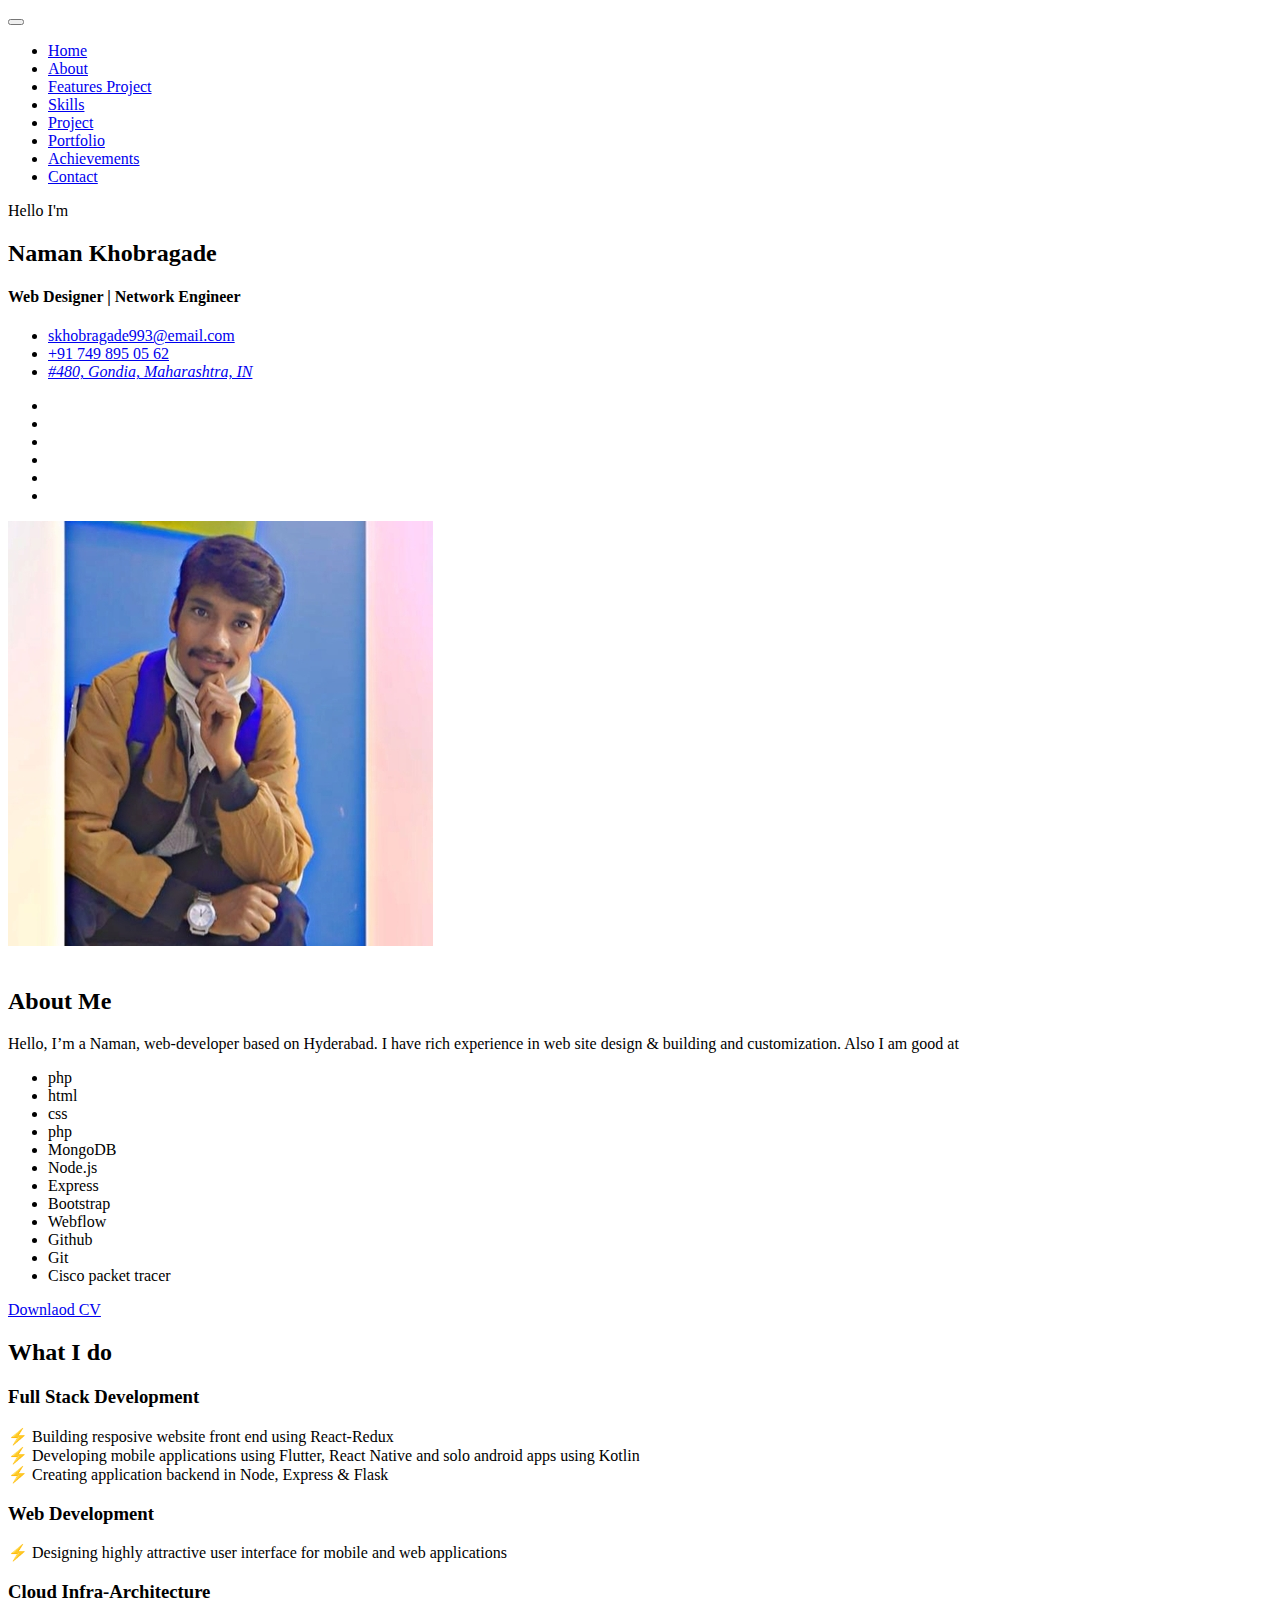
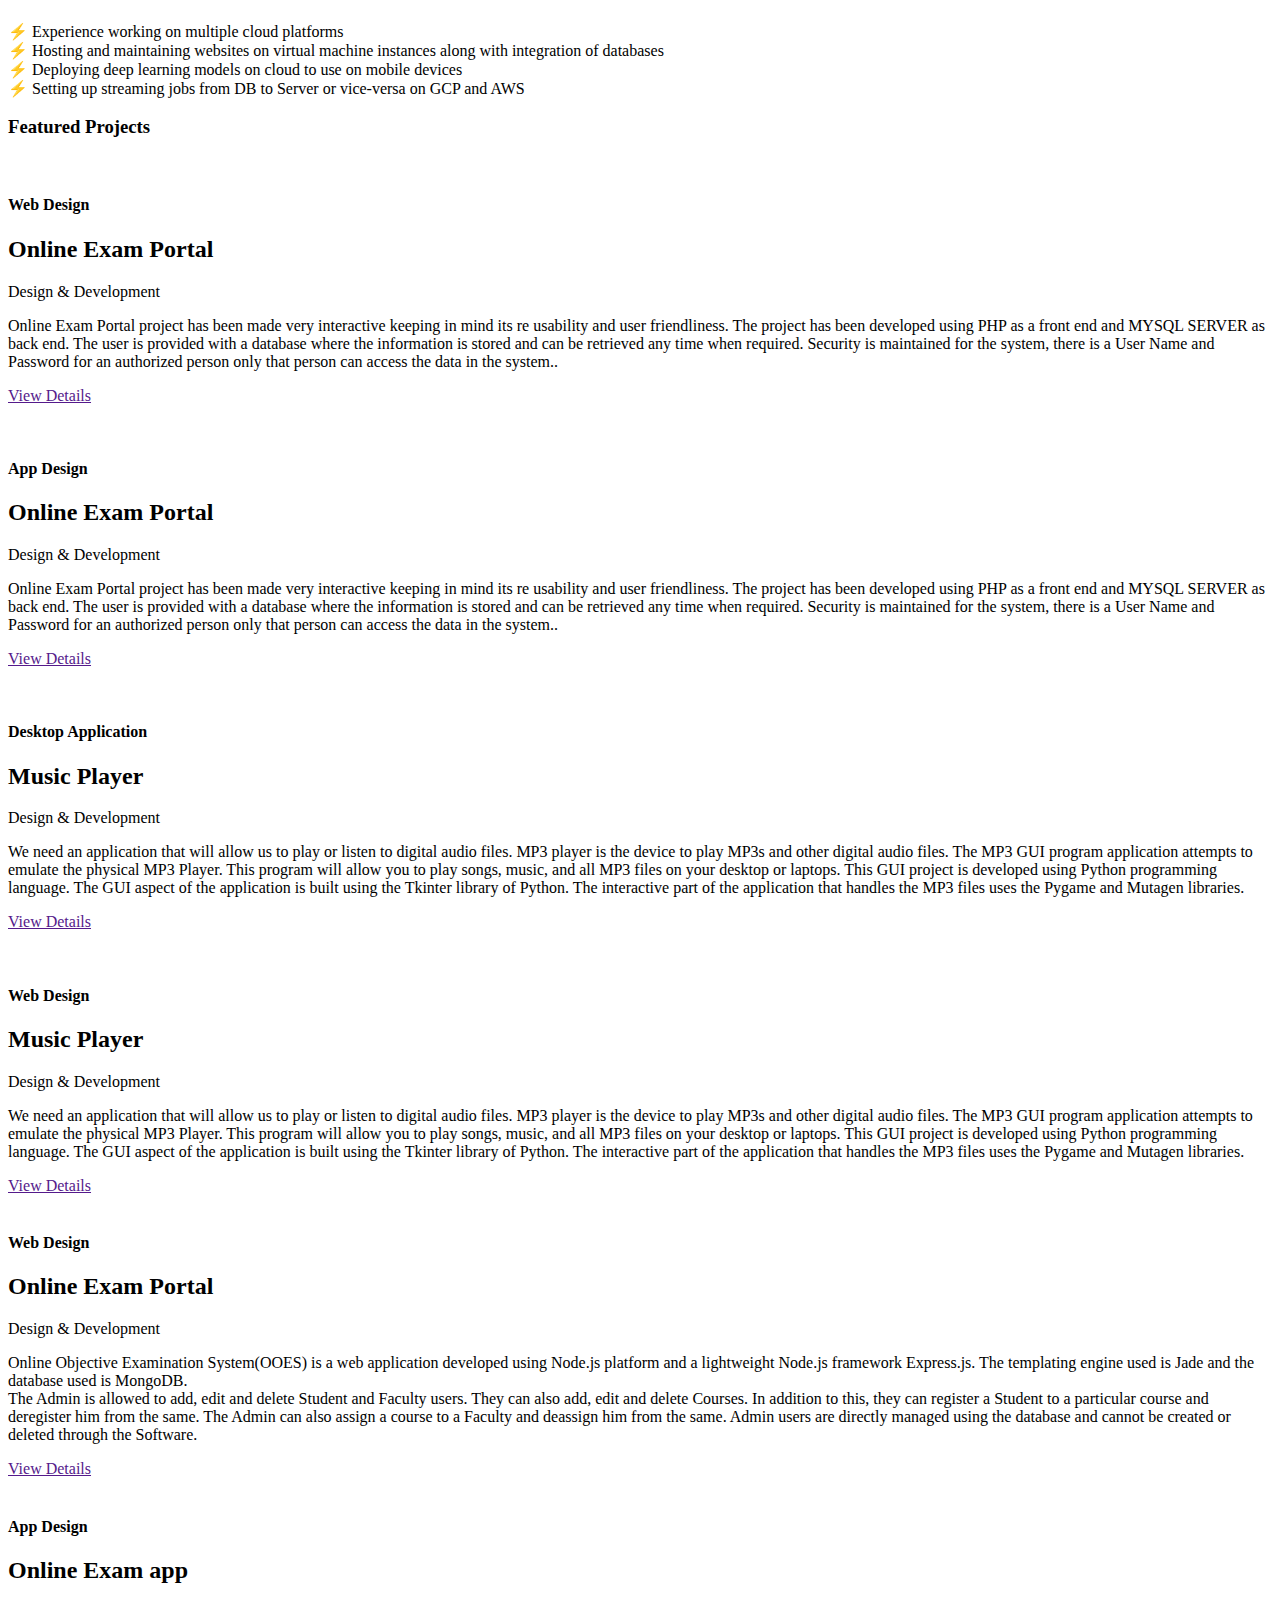
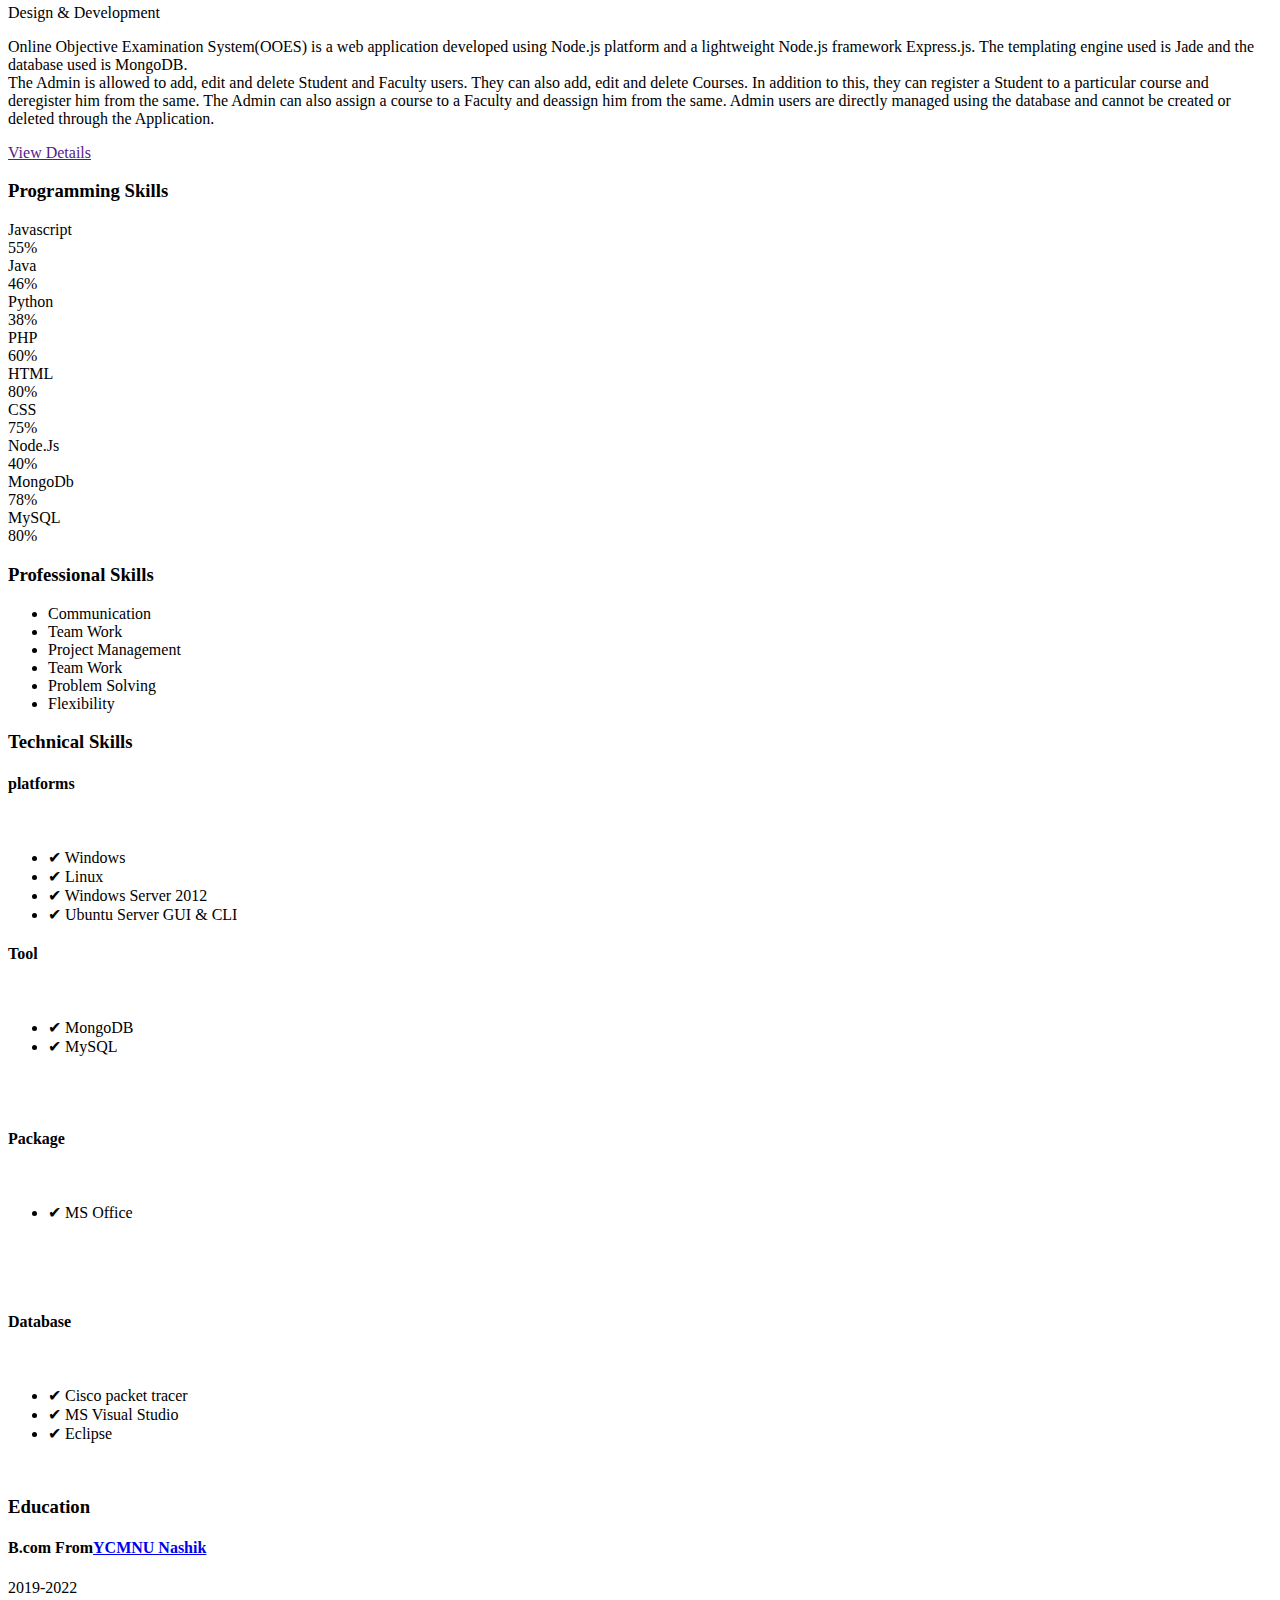
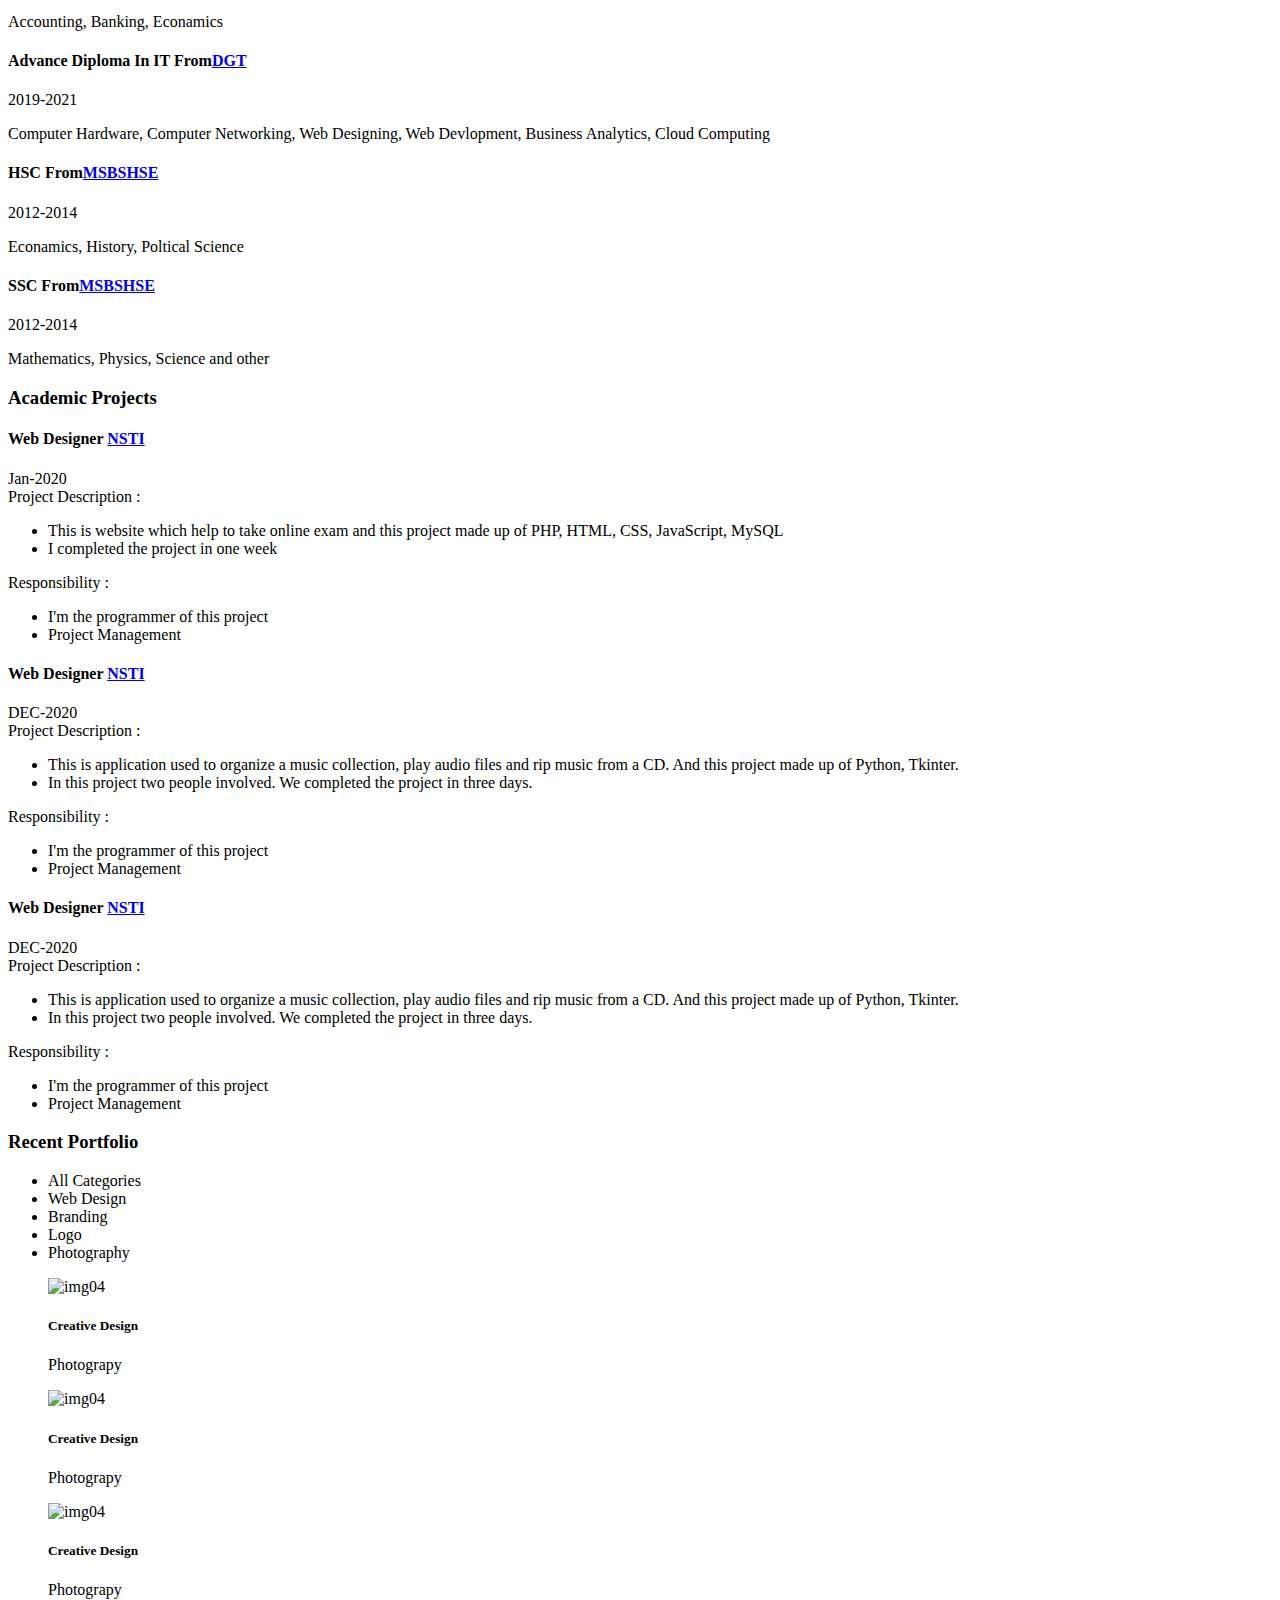
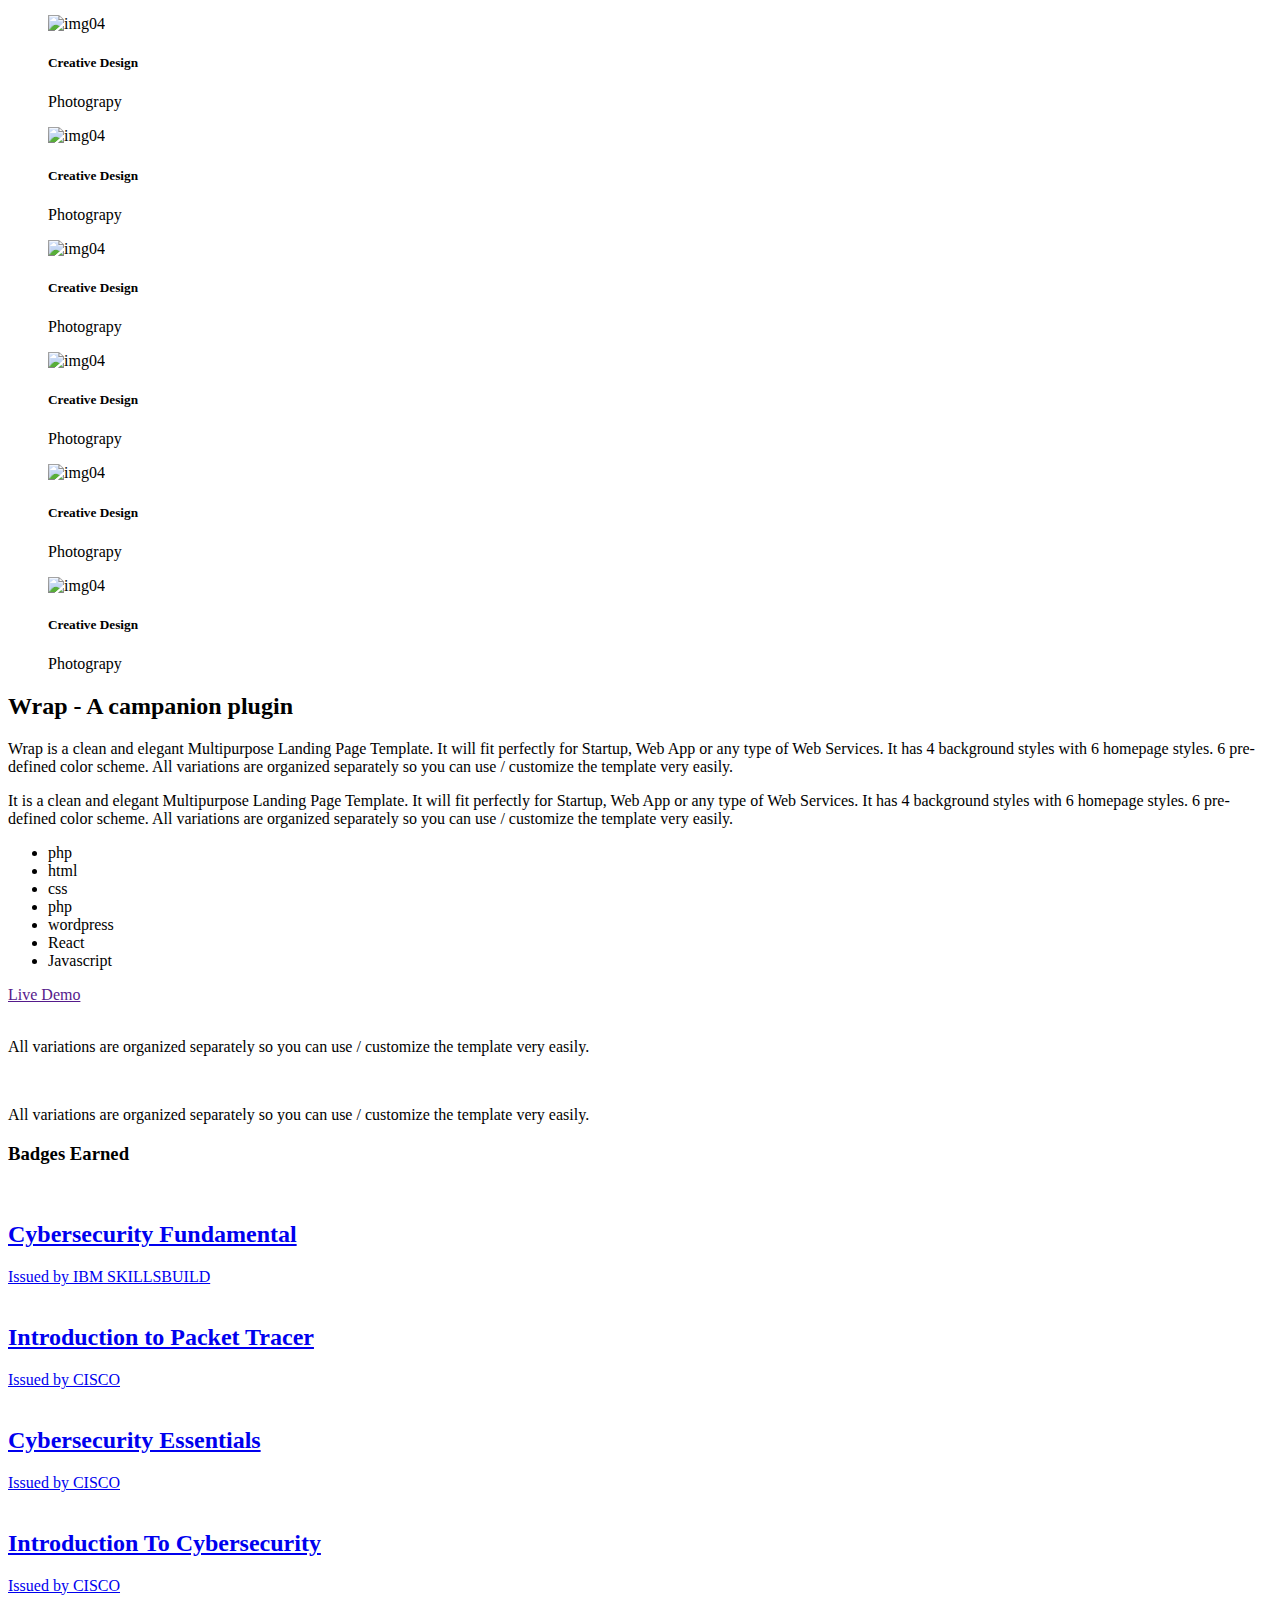
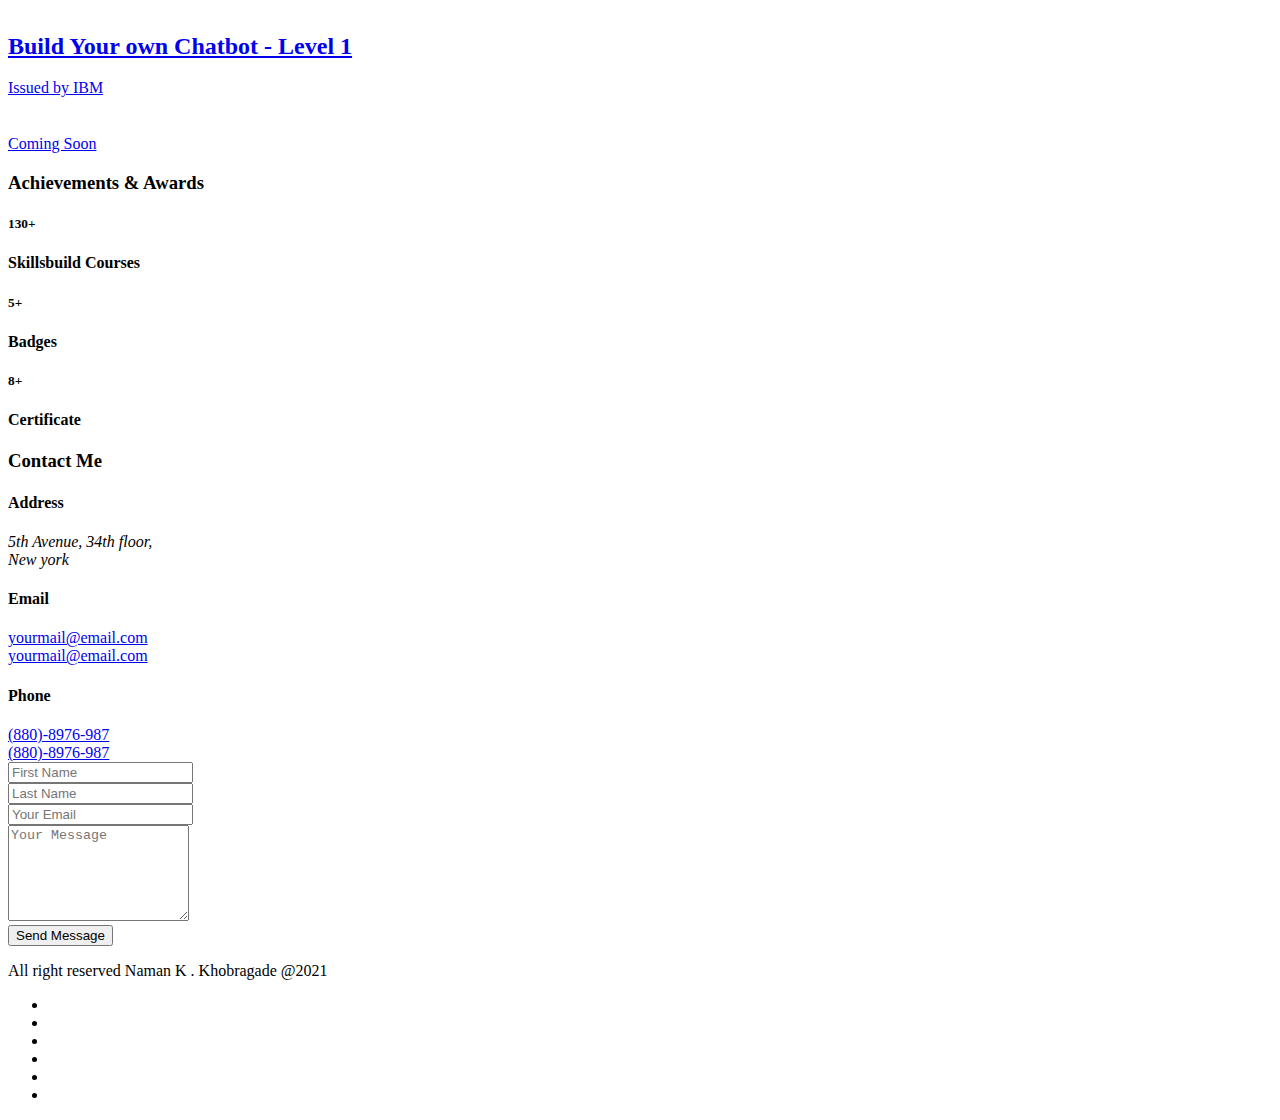
==== commit d5f2f8e8: "Update index.html" ====
--- a/index.html
+++ b/index.html
@@ -998,21 +998,17 @@
                 <div class="container">
                     <div class="row section-separator">
                         <div class="col-sm-12 section-title wow fadeInUp" data-wow-duration="0.8s" data-wow-delay="0.2s">
-                            <h3>Featured Posts</h3>
+                            <h3>Badges Earned</h3>
                         </div>
                         <div class="col-sm-12 col-md-4">
                              <div class="mh-blog-item dark-bg wow fadeInUp" data-wow-duration="0.8s" data-wow-delay="0.3s">
                                 <img src="assets/images/b1.jpg" alt="" class="img-fluid">
                                 <div class="blog-inner">
-                                    <h2><a href="blog-single.html">A life without the daily traffic jams</a></h2>
+                                    <h2><a href="blog-single.html">Cybersecurity Fundamental</a></h2>
                                     <div class="mh-blog-post-info">
-                                        <ul>
-                                            <li><strong>Post On</strong><a href="">24.11.19</a></li>
-                                            <li><strong>By</strong><a href="">ThemeSpiders</a></li>
-                                        </ul>
-                                    </div>
-                                    <p>It is a long established fact that a reader will be distracted by the readable content of a page when looking at its layout</p>
-                                    <a href="blog-single.html">Read More</a>
+
+                                    </div>
+<a href="blog-single.html">Issued by IBM SKILLSBUILD</a>
                                 </div>
                             </div>
                         </div>
@@ -1020,15 +1016,11 @@
                              <div class="mh-blog-item dark-bg wow fadeInUp" data-wow-duration="0.8s" data-wow-delay="0.3s">
                                 <img src="assets/images/b2.jpg" alt="" class="img-fluid">
                                 <div class="blog-inner">
-                                    <h2><a href="blog-single.html">A life without the daily traffic jams</a></h2>
+                                    <h2><a href="blog-single.html">Introduction to Packet Tracer </a></h2>
                                     <div class="mh-blog-post-info">
-                                        <ul>
-                                            <li><strong>Post On</strong><a href="">24.11.19</a></li>
-                                            <li><strong>By</strong><a href="">ThemeSpiders</a></li>
-                                        </ul>
-                                    </div>
-                                    <p>It is a long established fact that a reader will be distracted by the readable content of a page when looking at its layout</p>
-                                    <a href="blog-single.html">Read More</a>
+                                
+                                    </div>
+       <a href="blog-single.html">Issued by CISCO </a>
                                 </div>
                             </div>
                         </div>
@@ -1036,15 +1028,11 @@
                              <div class="mh-blog-item dark-bg wow fadeInUp" data-wow-duration="0.8s" data-wow-delay="0.3s">
                                 <img src="assets/images/b3.jpg" alt="" class="img-fluid">
                                 <div class="blog-inner">
-                                    <h2><a href="blog-single.html">A life without the daily traffic jams</a></h2>
+                                    <h2><a href="blog-single.html">Cybersecurity Essentials</a></h2>
                                     <div class="mh-blog-post-info">
-                                        <ul>
-                                            <li><strong>Post On</strong><a href="">24.11.19</a></li>
-                                            <li><strong>By</strong><a href="">ThemeSpiders</a></li>
-                                        </ul>
-                                    </div>
-                                    <p>It is a long established fact that a reader will be distracted by the readable content of a page when looking at its layout</p>
-                                    <a href="blog-single.html">Read More</a>
+                                  
+                                    </div>
+        <a href="blog-single.html">Issued by CISCO </a>
                                 </div>
                             </div>
                         </div>
@@ -1052,15 +1040,11 @@
                              <div class="mh-blog-item dark-bg wow fadeInUp" data-wow-duration="0.8s" data-wow-delay="0.3s">
                                 <img src="assets/images/b4.jpg" alt="" class="img-fluid">
                                 <div class="blog-inner">
-                                    <h2><a href="blog-single.html">A life without the daily traffic jams</a></h2>
+                                    <h2><a href="blog-single.html">Introduction To Cybersecurity </a></h2>
                                     <div class="mh-blog-post-info">
-                                        <ul>
-                                            <li><strong>Post On</strong><a href="">24.11.19</a></li>
-                                            <li><strong>By</strong><a href="">ThemeSpiders</a></li>
-                                        </ul>
-                                    </div>
-                                    <p>It is a long established fact that a reader will be distracted by the readable content of a page when looking at its layout</p>
-                                    <a href="blog-single.html">Read More</a>
+                                      
+                                    </div>
+        <a href="blog-single.html">Issued by CISCO </a>
                                 </div>
                             </div>
                         </div>  
@@ -1068,31 +1052,23 @@
                             <div class="mh-blog-item dark-bg wow fadeInUp" data-wow-duration="0.8s" data-wow-delay="0.5s">
                                 <img src="assets/images/b5.jpg" alt="" class="img-fluid">
                                 <div class="blog-inner">
-                                    <h2><a href="blog-single.html">Proportion are what’s really needed</a></h2>
+                                    <h2><a href="blog-single.html">Build Your own Chatbot - Level 1</a></h2>
                                     <div class="mh-blog-post-info">
-                                        <ul>
-                                            <li><strong>Post On</strong><a href="">24.11.19</a></li>
-                                            <li><strong>By</strong><a href="">ThemeSpiders</a></li>
-                                        </ul>
-                                    </div>
-                                    <p>It is a long established fact that a reader will be distracted by the readable content of a page when looking at its layout</p>
-                                    <a href="blog-single.html">Read More</a>
+                               
+                                    </div>
+      <a href="blog-single.html">Issued by IBM</a>
                                 </div>
                             </div>
                         </div>
                         <div class="col-sm-12 col-md-4">
                             <div class="mh-blog-item dark-bg wow fadeInUp" data-wow-duration="0.8s" data-wow-delay="0.7s">
-                                <img src="assets/images/b-1.png" alt="" class="img-fluid">
+                                <img src="assets/images/b-.png" alt="" class="img-fluid">
                                 <div class="blog-inner">
-                                    <h2><a href="blog-single.html">Mounts of paper work to remember the way</a></h2>
+                                    <h2><a href="blog-single.html"></a></h2>
                                     <div class="mh-blog-post-info">
-                                        <ul>
-                                            <li><strong>Post On</strong><a href="">24.11.19</a></li>
-                                            <li><strong>By</strong><a href="">ThemeSpiders</a></li>
-                                        </ul>
-                                    </div>
-                                    <p>It is a long established fact that a reader will be distracted by the readable content of a page when looking at its layout</p>
-                                    <a href="blog-single.html">Read More</a>
+                                        
+                                    </div>
+    <a href="blog-single.html">Coming Soon</a>
                                 </div>
                             </div>
                         </div>
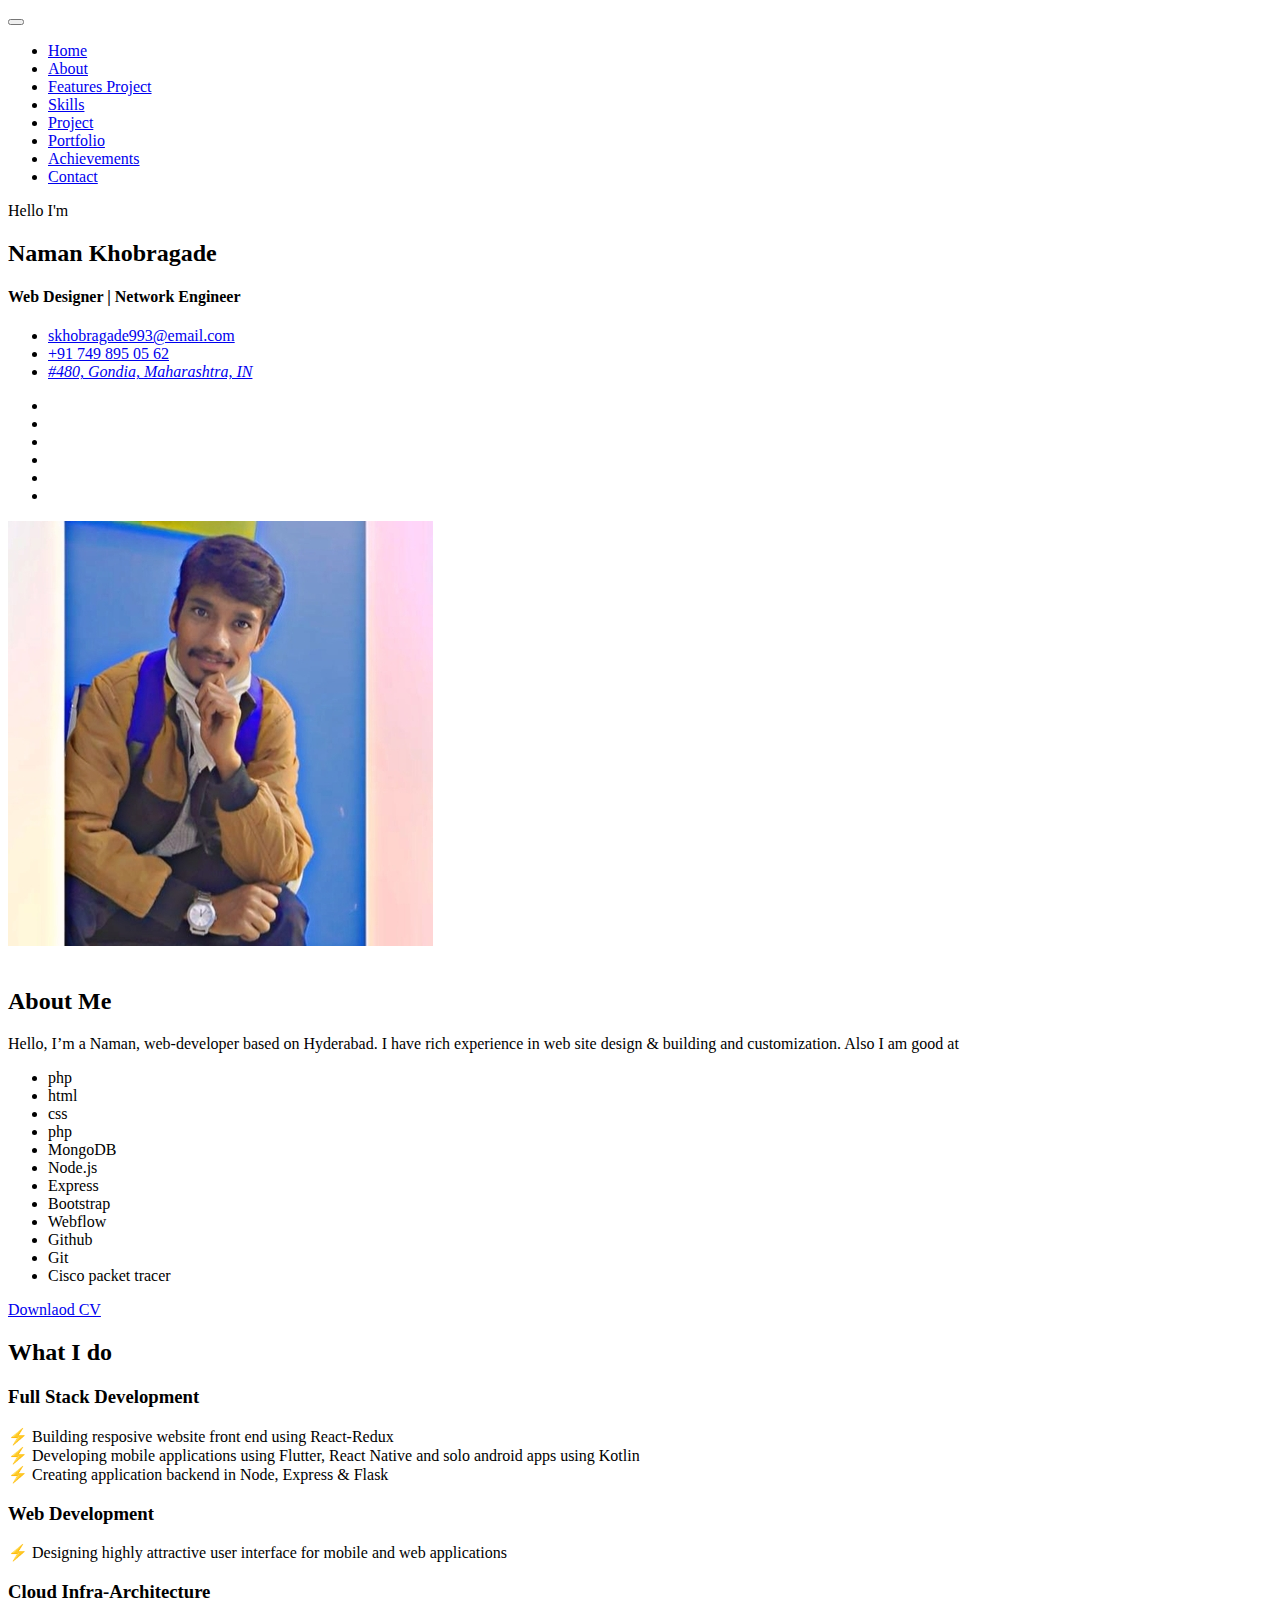
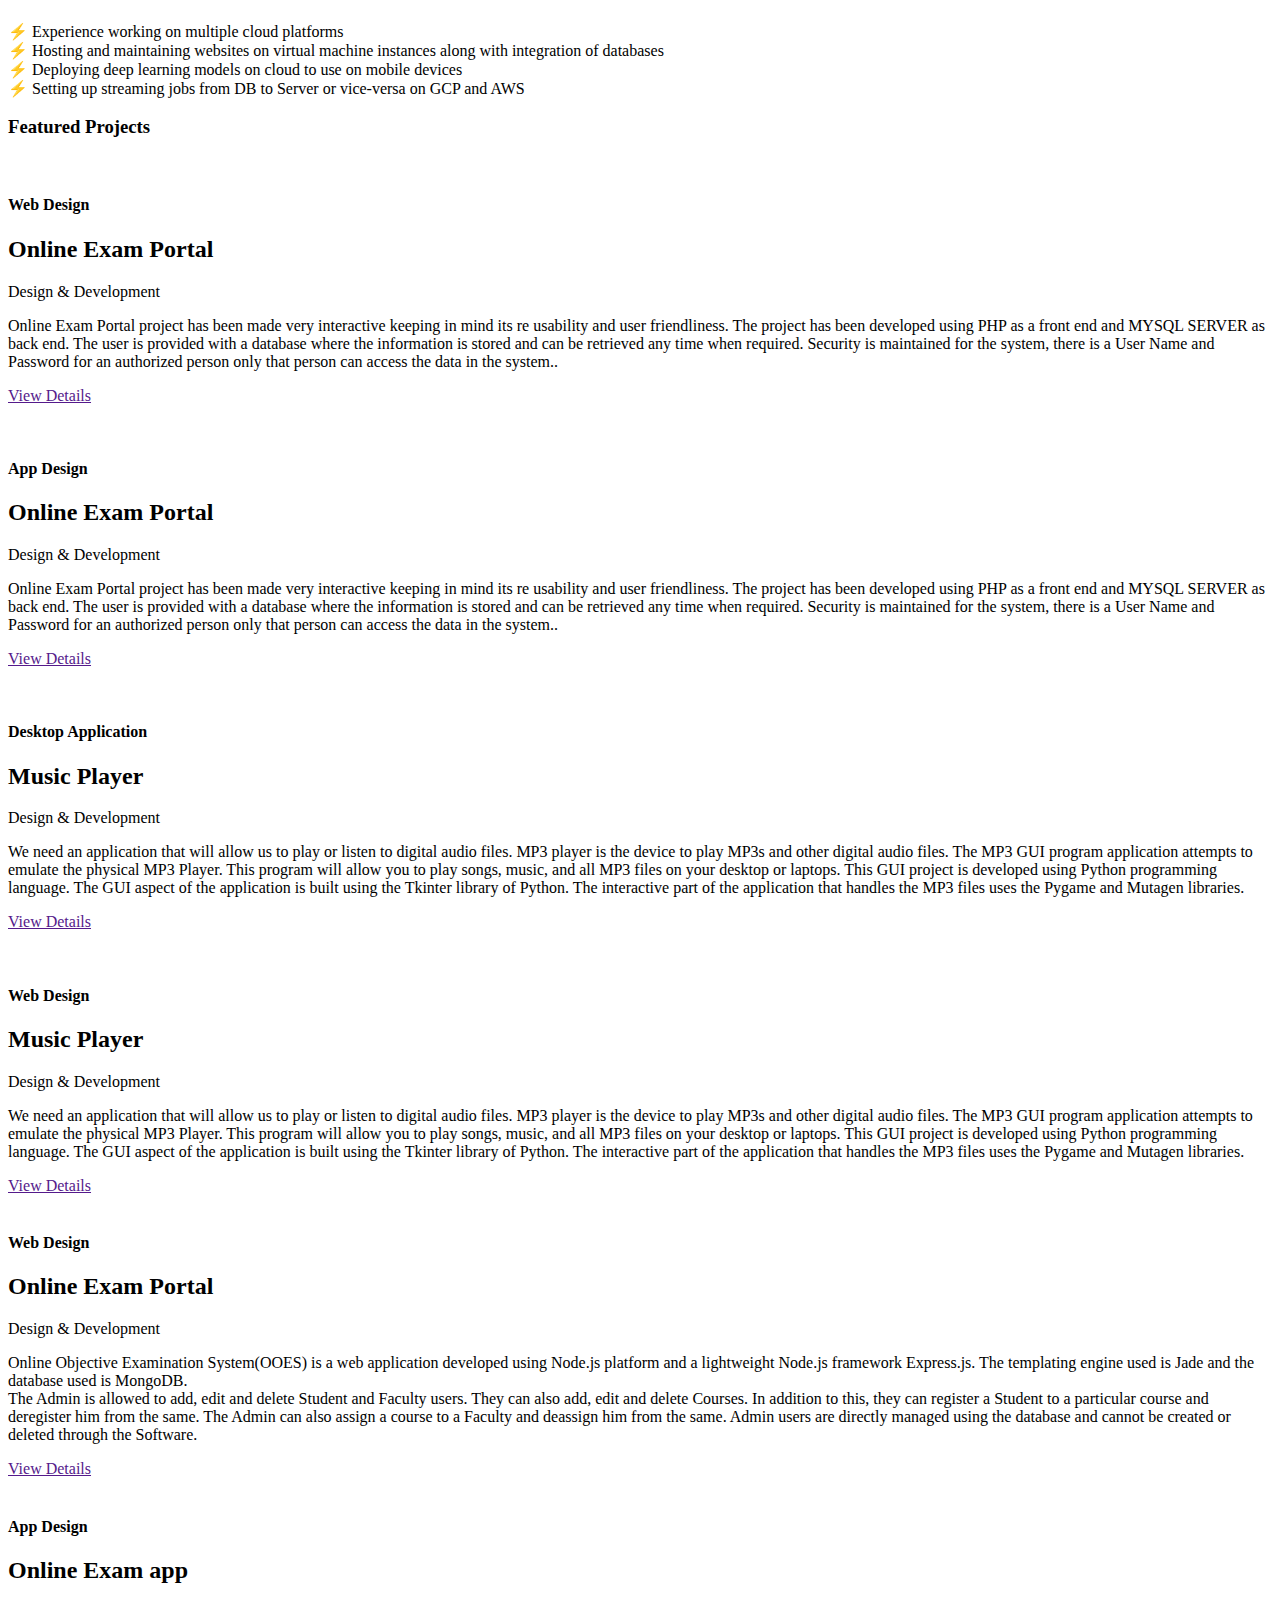
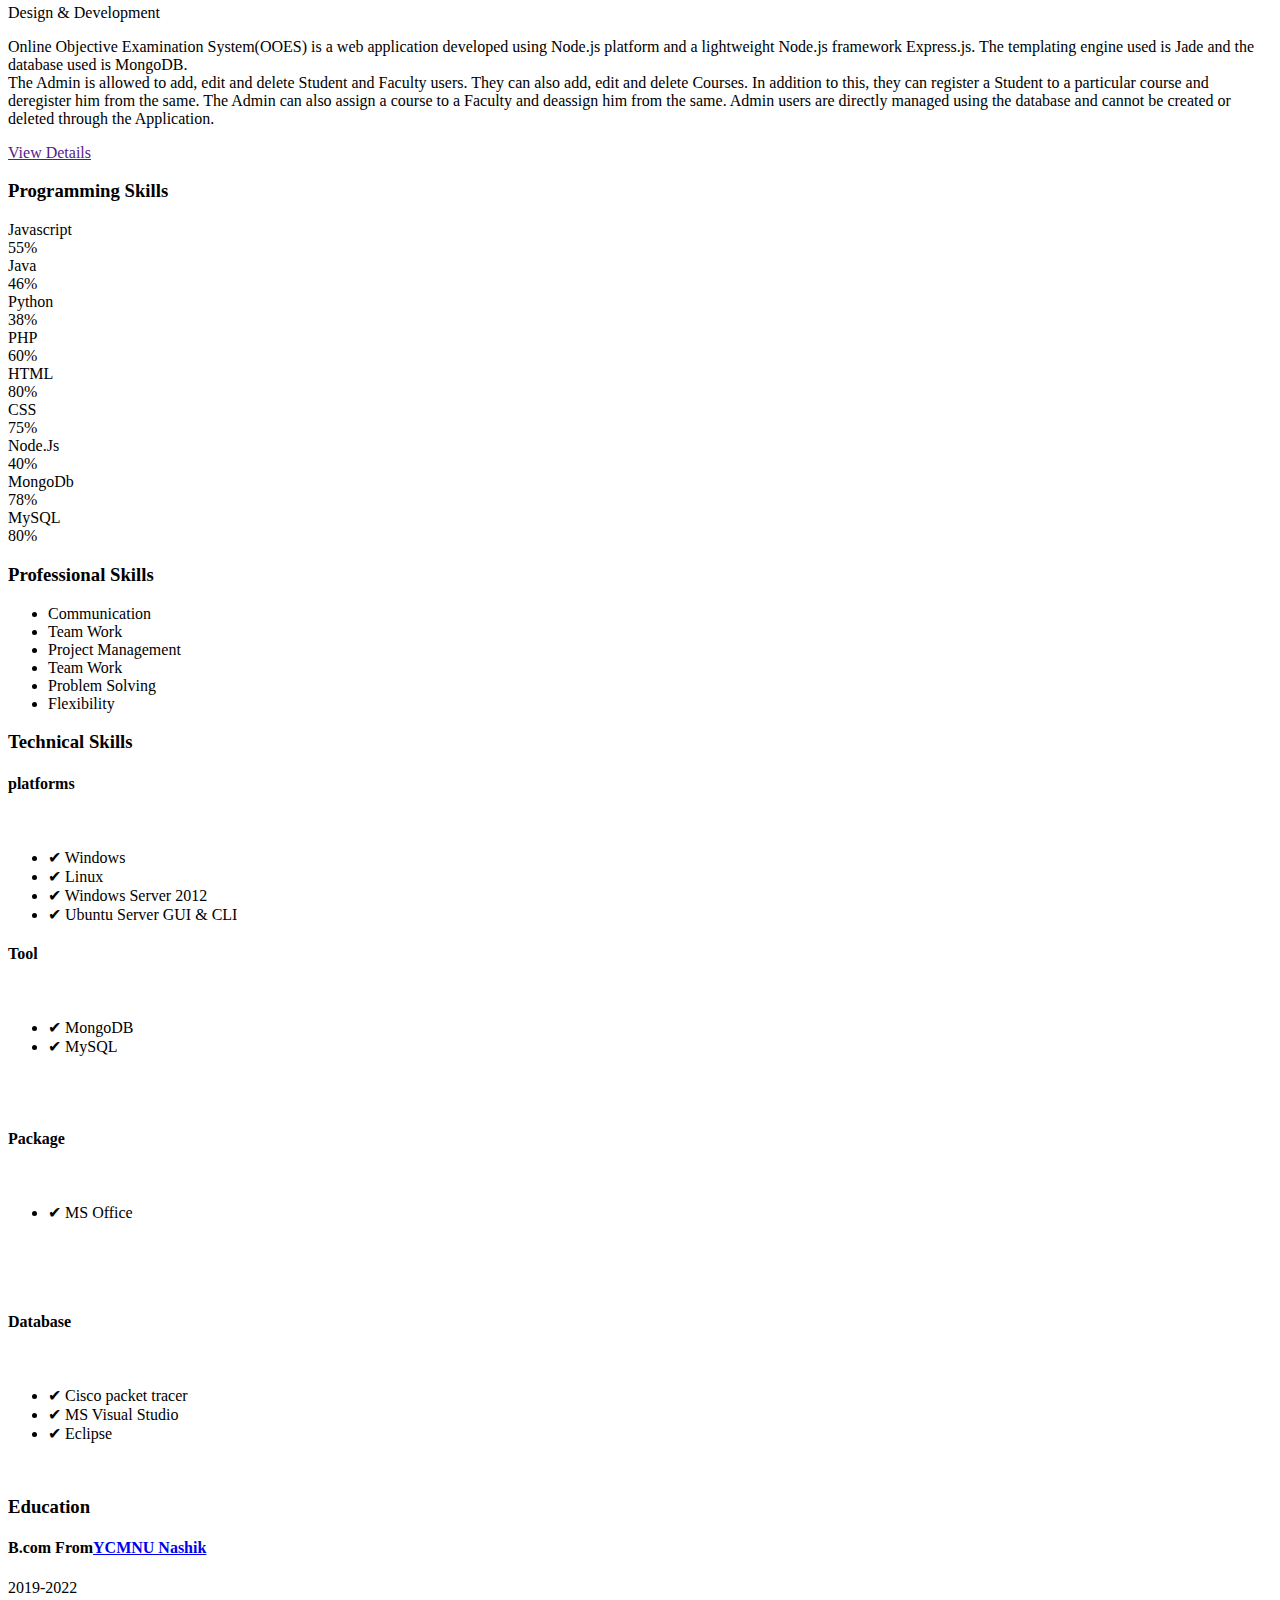
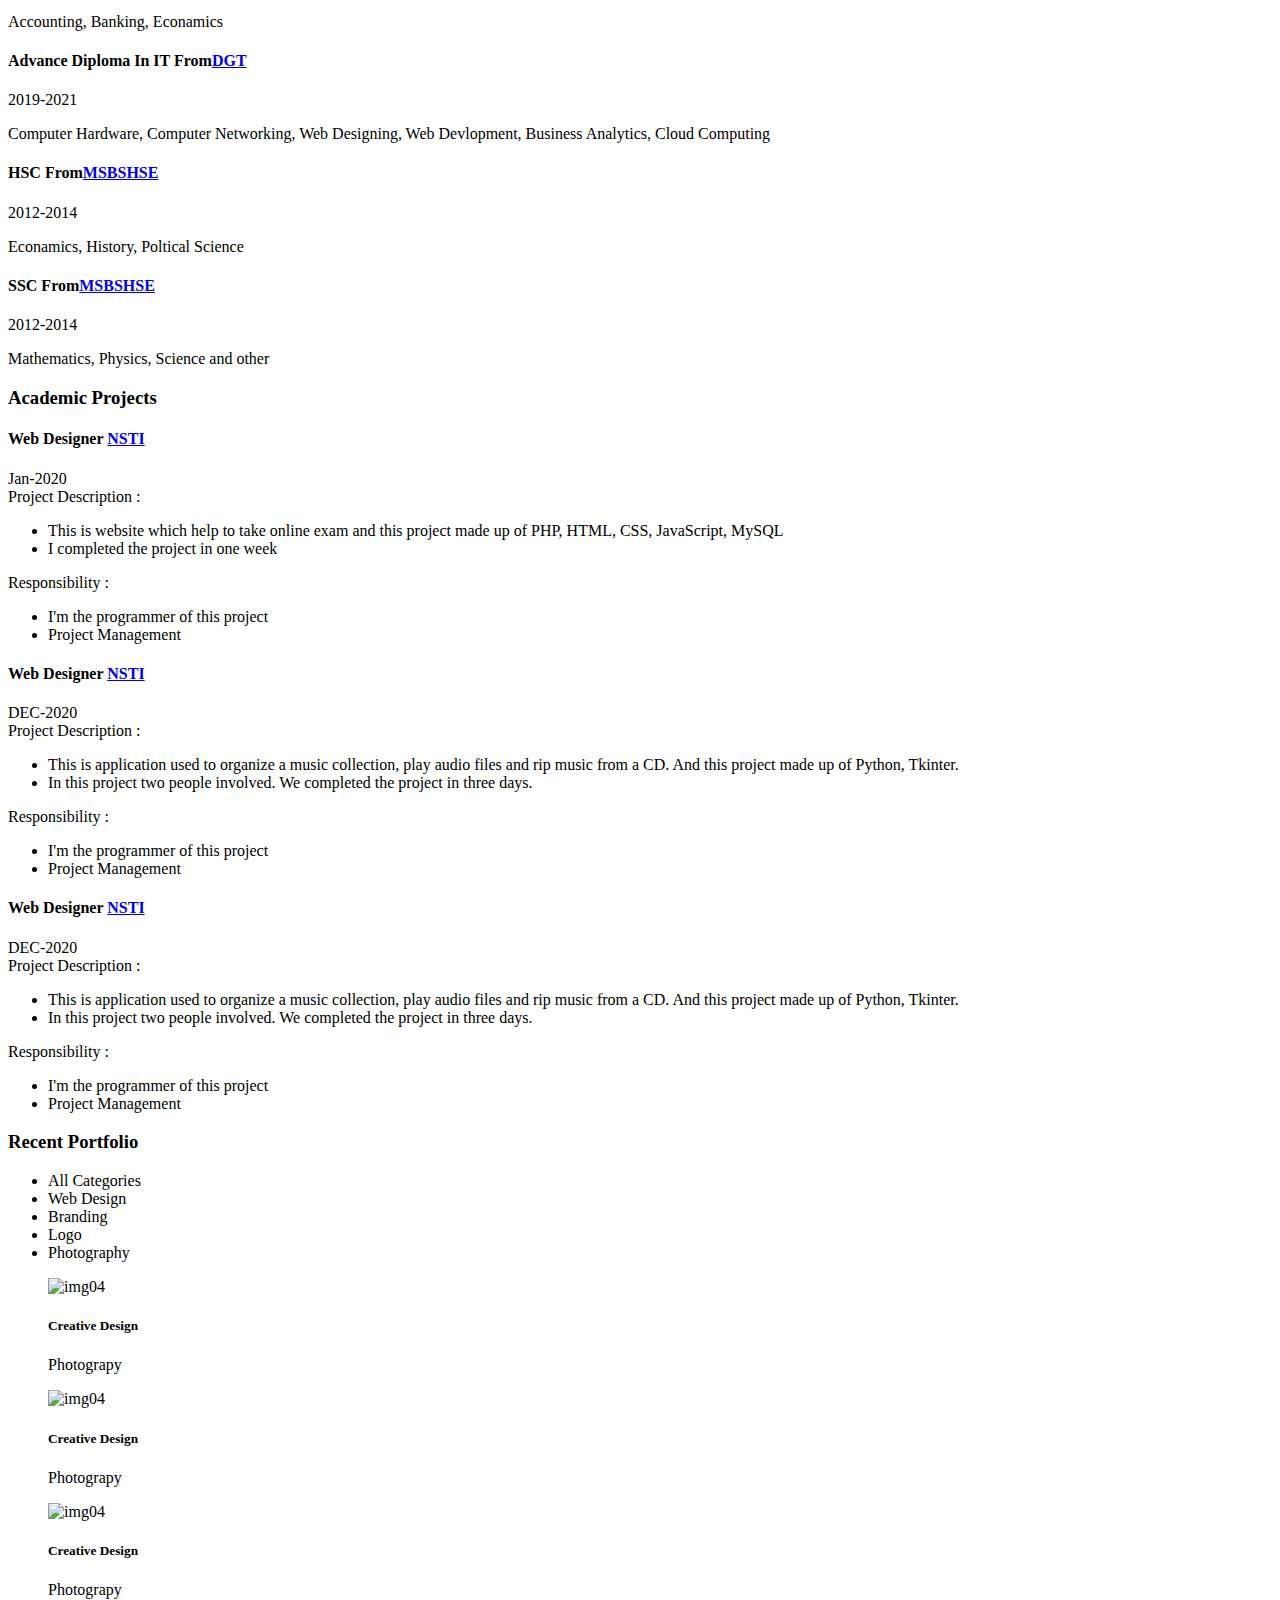
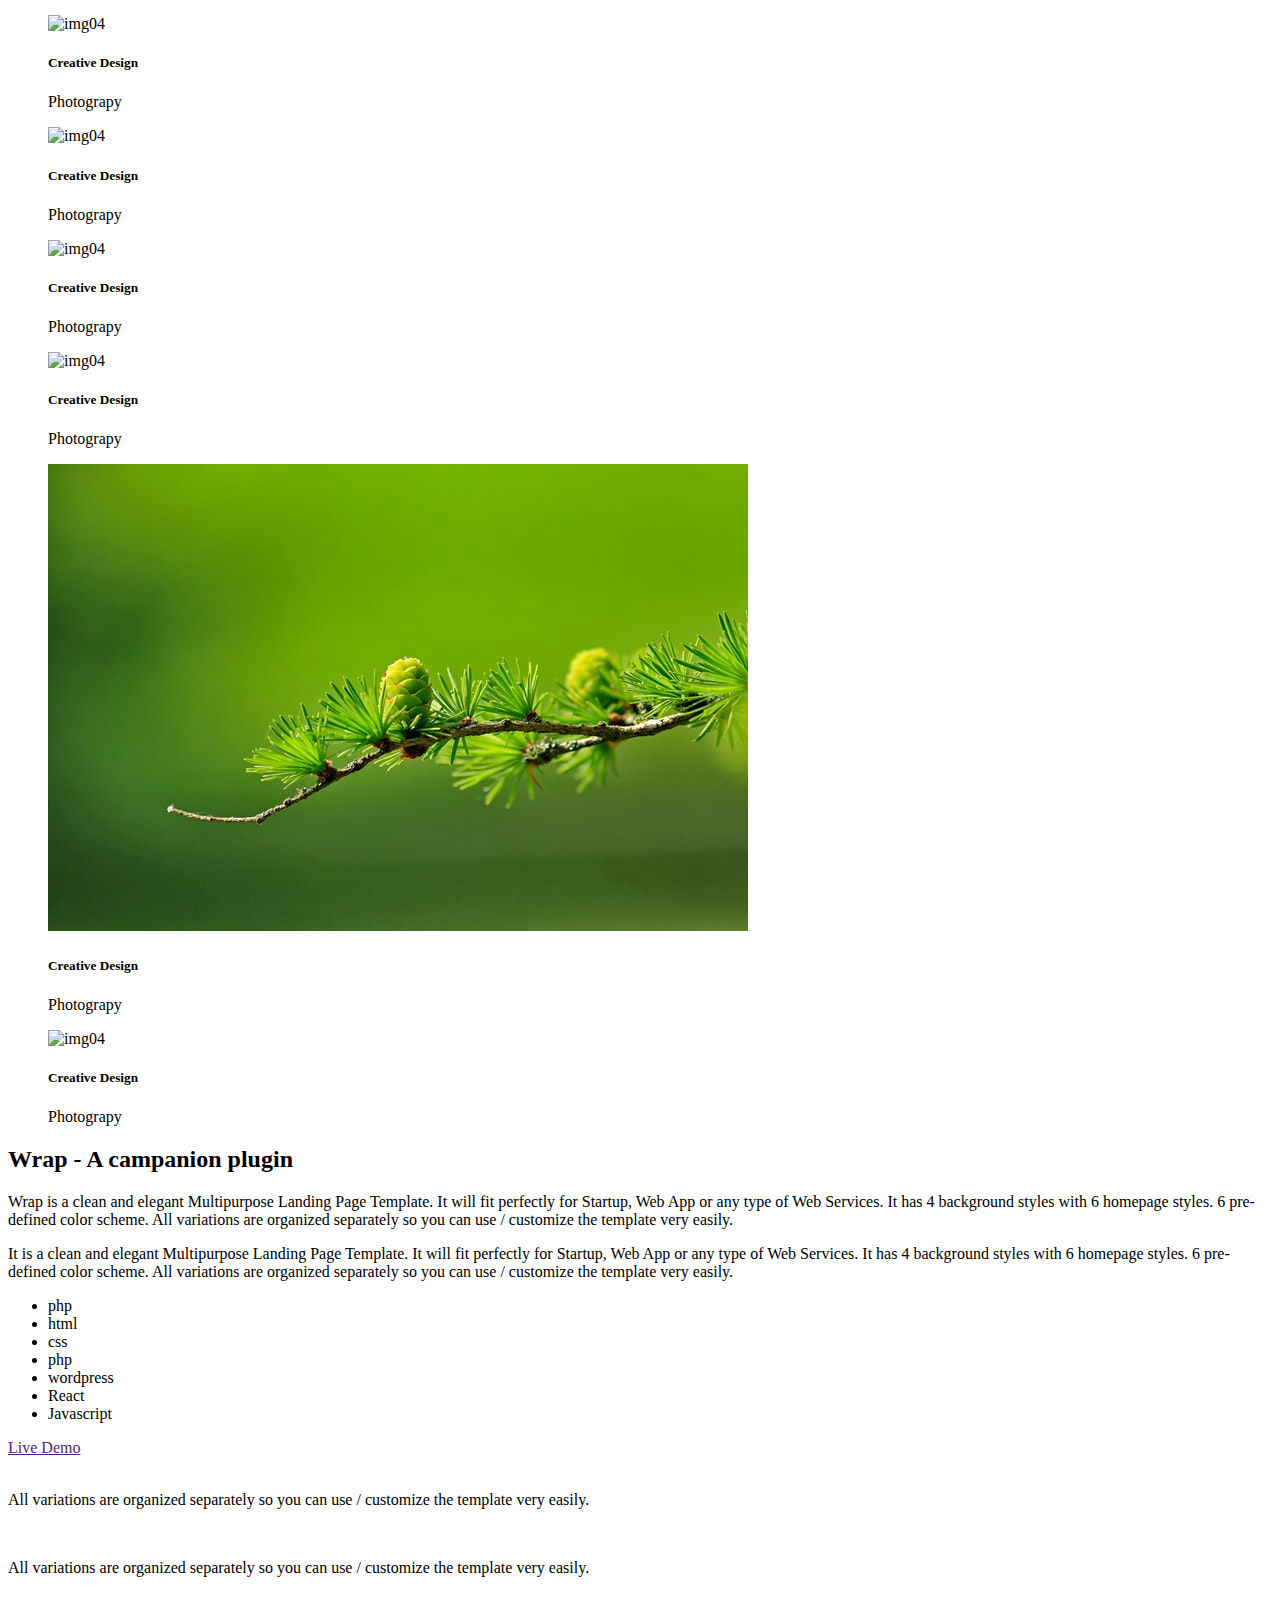
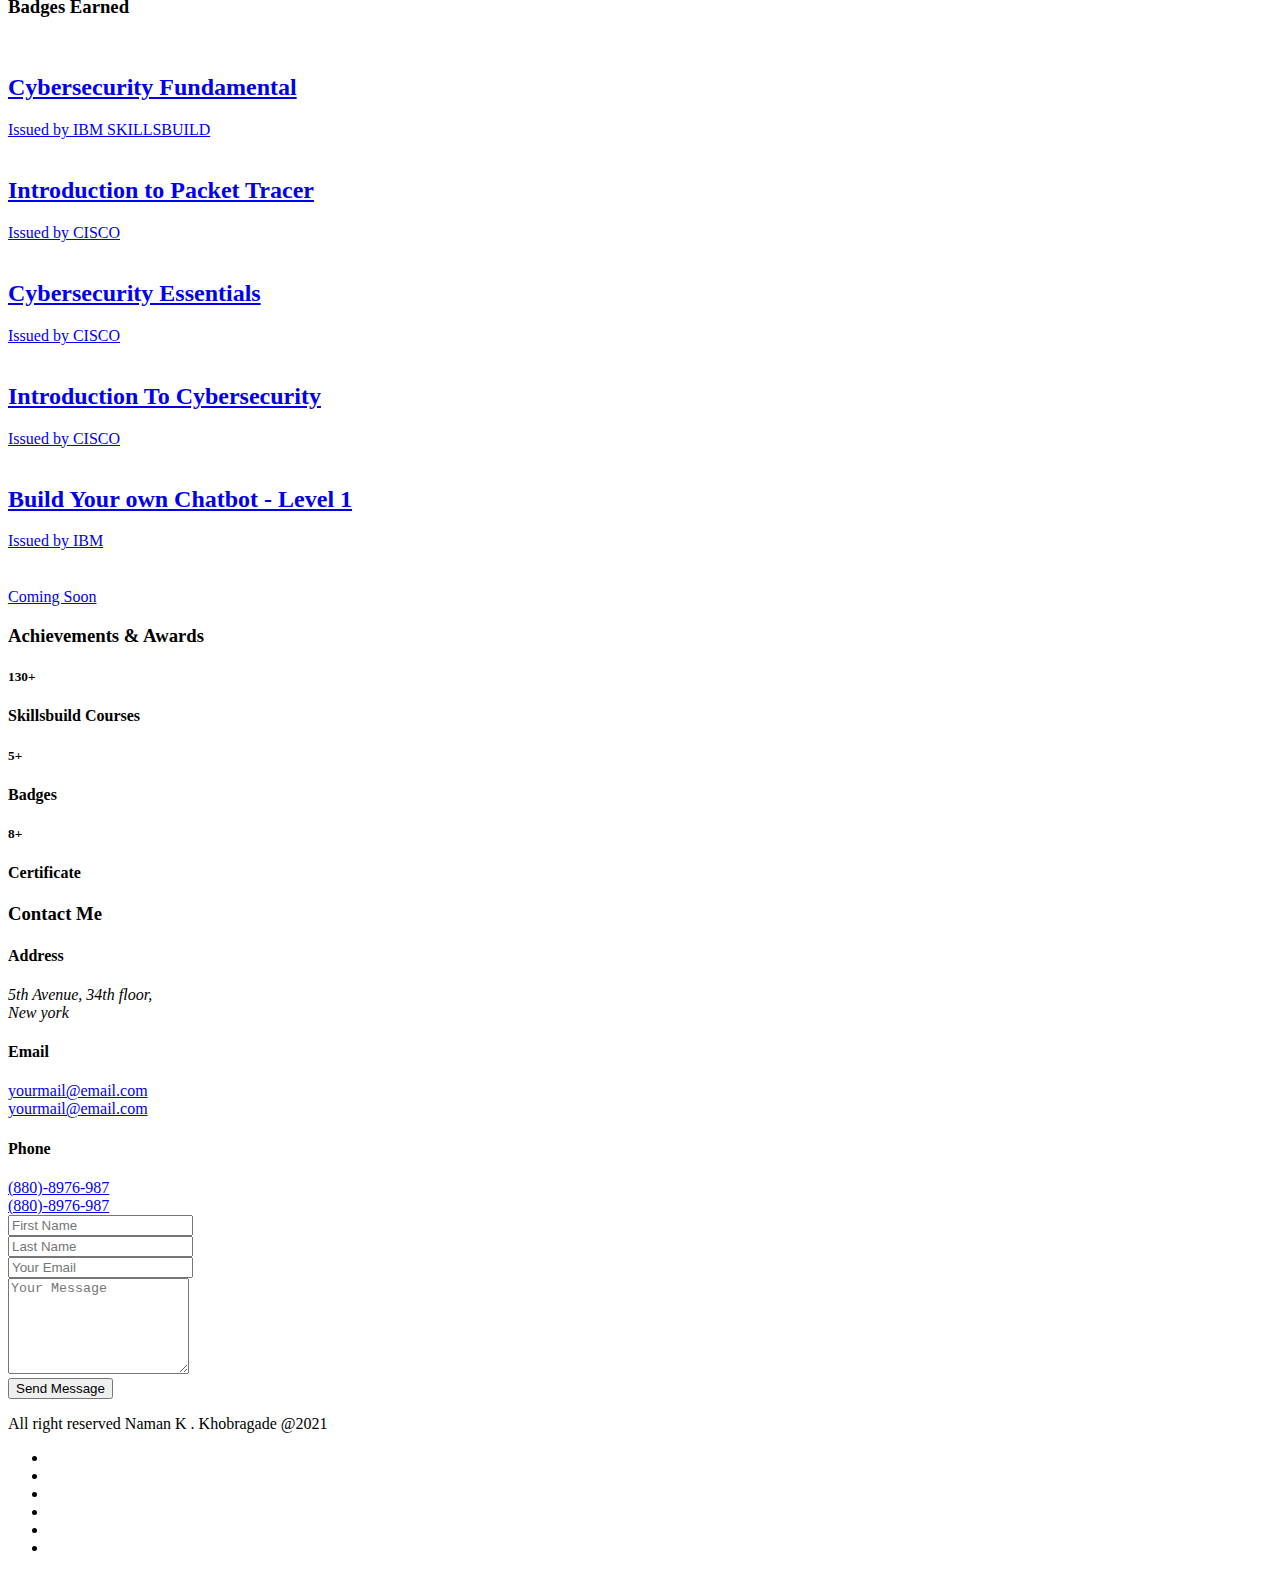
==== commit 4cfa26db: "Update index.html" ====
--- a/index.html
+++ b/index.html
@@ -846,7 +846,7 @@
                             <div class="portfolioContainer row">
                                 <div class="grid-item col-md-4 col-sm-6 col-xs-12 user-interface">
                                     <figure>
-                                        <img src="assets/images/portfolio/g1.jpg" alt="img04">
+                                        <img src="assets/images/portfolio/g1.png" alt="img04">
                                         <figcaption class="fig-caption">
                                             <i class="fa fa-search"></i>
                                             <h5 class="title">Creative Design</h5>
@@ -879,12 +879,12 @@
                                 </div>
                                 <div class="grid-item col-md-4 col-sm-6 col-xs-12 branding">
                                     <figure>
-                                        <img src="assets/images/portfolio/g5.png" alt="img04">
+                                        <img src="assets/images/portfolio/g5.jpg" alt="img04">
                                         <figcaption class="fig-caption">
                                             <i class="fa fa-search"></i>
                                             <h5 class="title">Creative Design</h5>
                                             <span class="sub-title">Photograpy</span>
-                                            <a href="assets/images/portfolio/g5.png" data-fancybox data-src="#mh"></a>
+                                            <a href="assets/images/portfolio/g5.jpg" data-fancybox data-src="#mh"></a>
                                         </figcaption>
                                     </figure>
                                 </div>
@@ -901,12 +901,12 @@
                                 </div>
                                 <div class="grid-item col-md-4 col-sm-6 col-xs-12 branding">
                                     <figure>
-                                        <img src="assets/images/portfolio/g6.png" alt="img04">
+                                        <img src="assets/images/portfolio/g6.jpg" alt="img04">
                                         <figcaption class="fig-caption">
                                             <i class="fa fa-search"></i>
                                             <h5 class="title">Creative Design</h5>
                                             <span class="sub-title">Photograpy</span>
-                                            <a href="assets/images/portfolio/g6.png" data-fancybox data-src="#mh"></a>
+                                            <a href="assets/images/portfolio/g6.jpg" data-fancybox data-src="#mh"></a>
                                         </figcaption>
                                     </figure>
                                 </div>
@@ -923,12 +923,12 @@
                                 </div>
                                 <div class="grid-item col-md-4 col-sm-6 col-xs-12 ui">
                                     <figure>
-                                        <img src="assets/images/portfolio/g9.png" alt="img04">
+                                        <img src="assets/images/portfolio/g9.jpg" alt="img04">
                                         <figcaption class="fig-caption">
                                             <i class="fa fa-search"></i>
                                             <h5 class="title">Creative Design</h5>
                                             <span class="sub-title">Photograpy</span>
-                                            <a href="assets/images/portfolio/g9.png" data-fancybox data-src="#mh"></a>
+                                            <a href="assets/images/portfolio/g9.jpg" data-fancybox data-src="#mh"></a>
                                         </figcaption>
                                     </figure>
                                 </div>
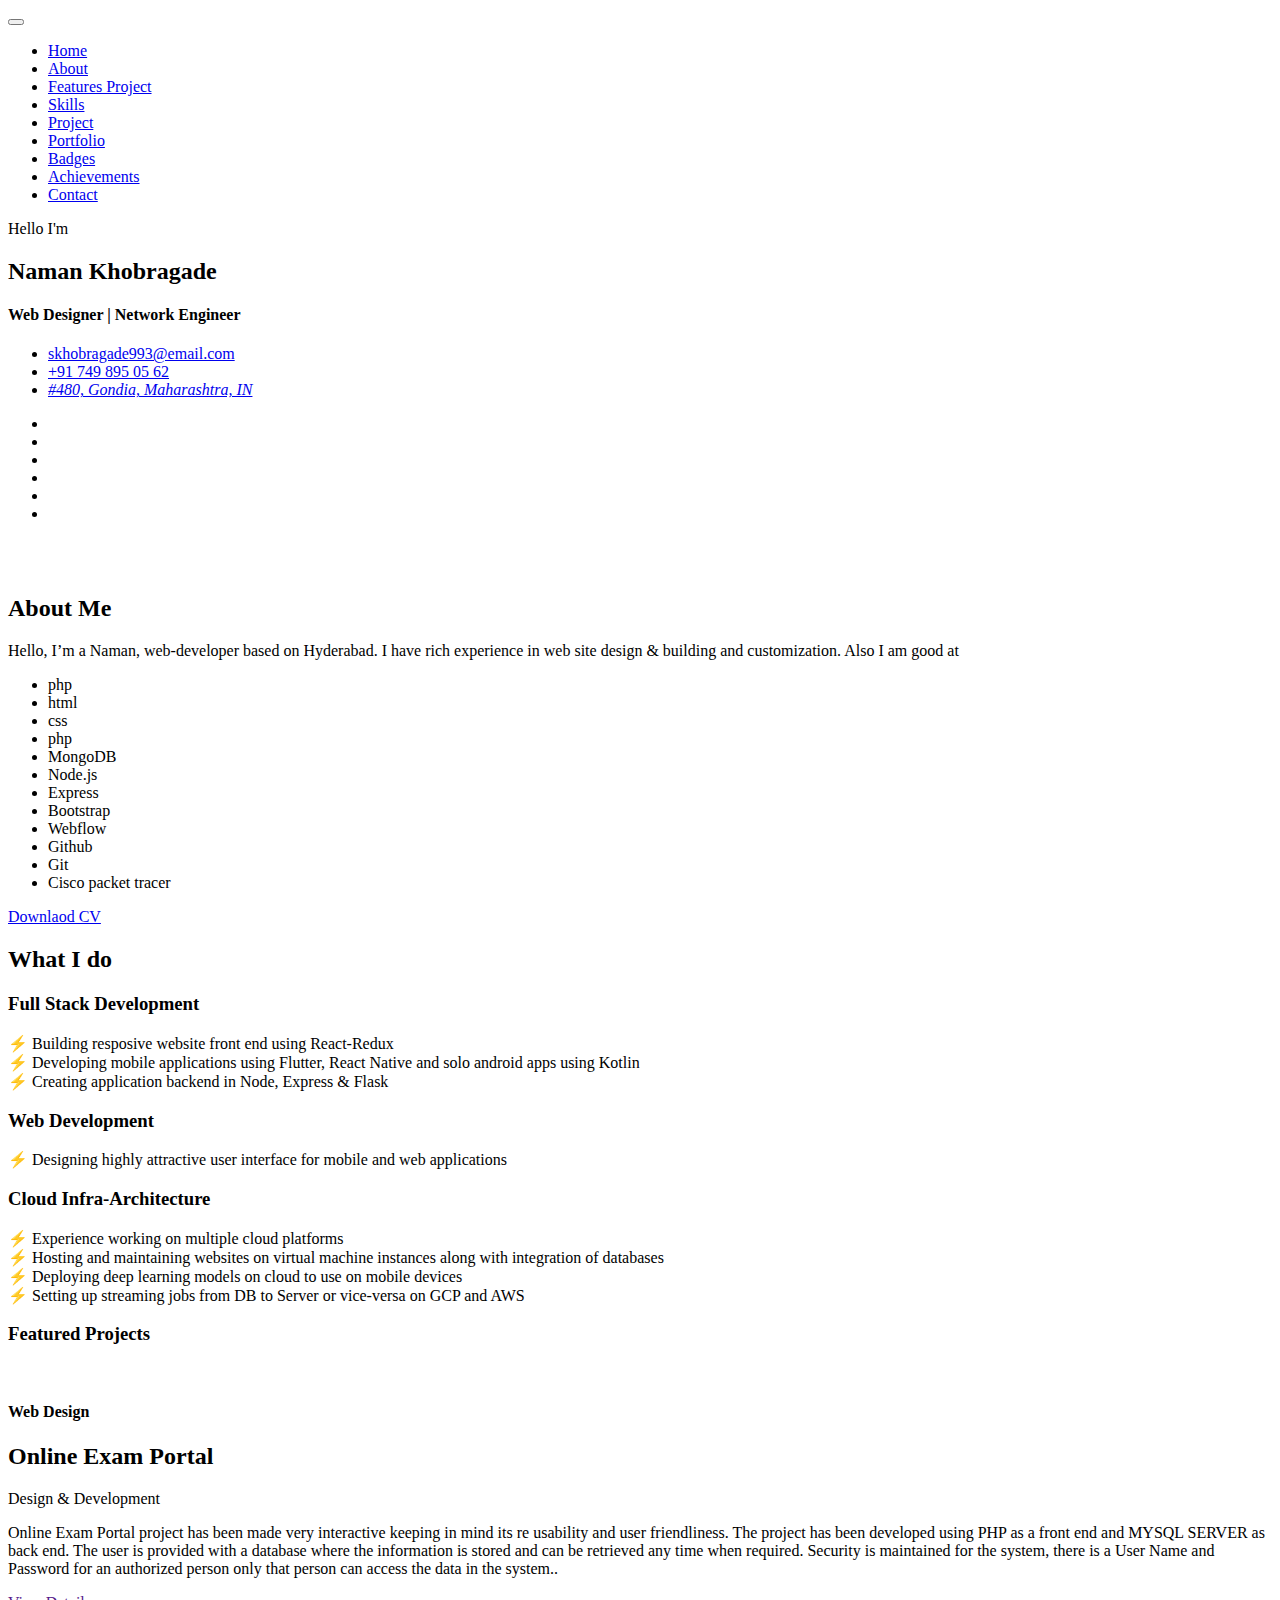
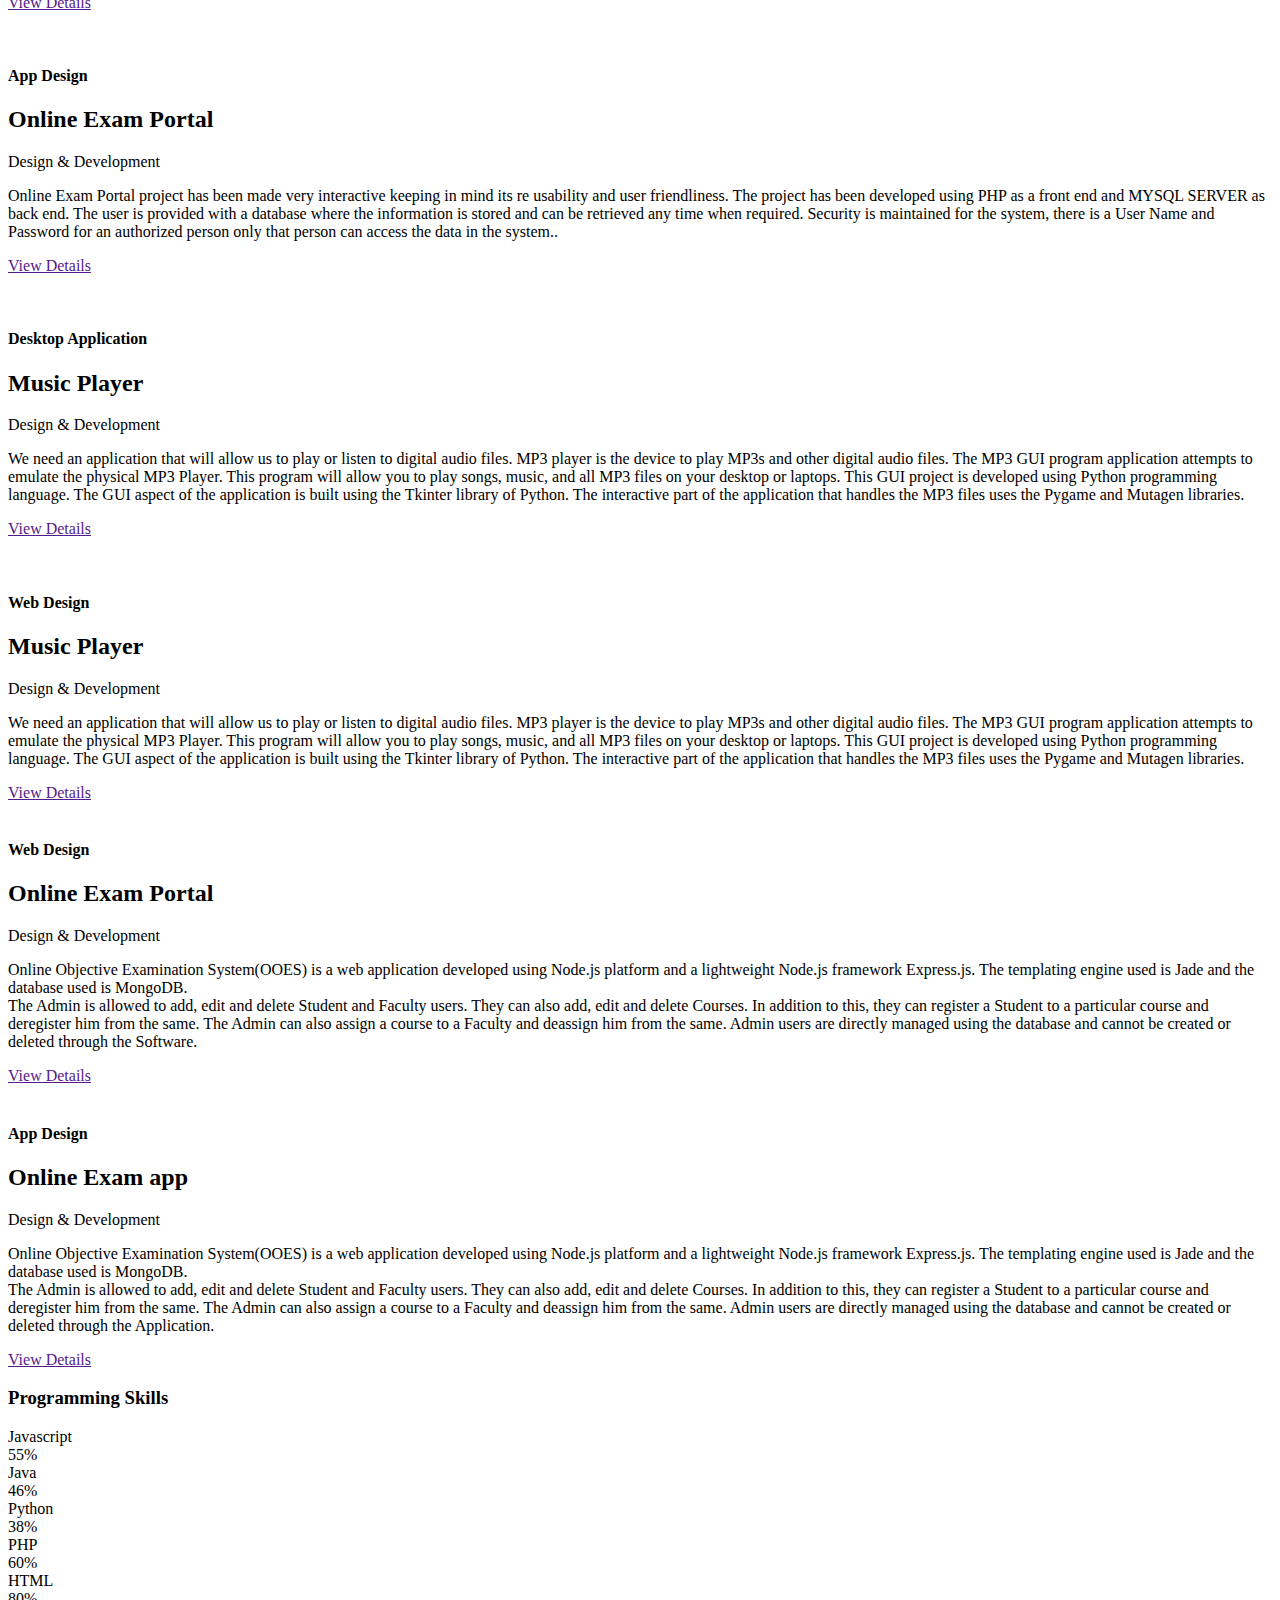
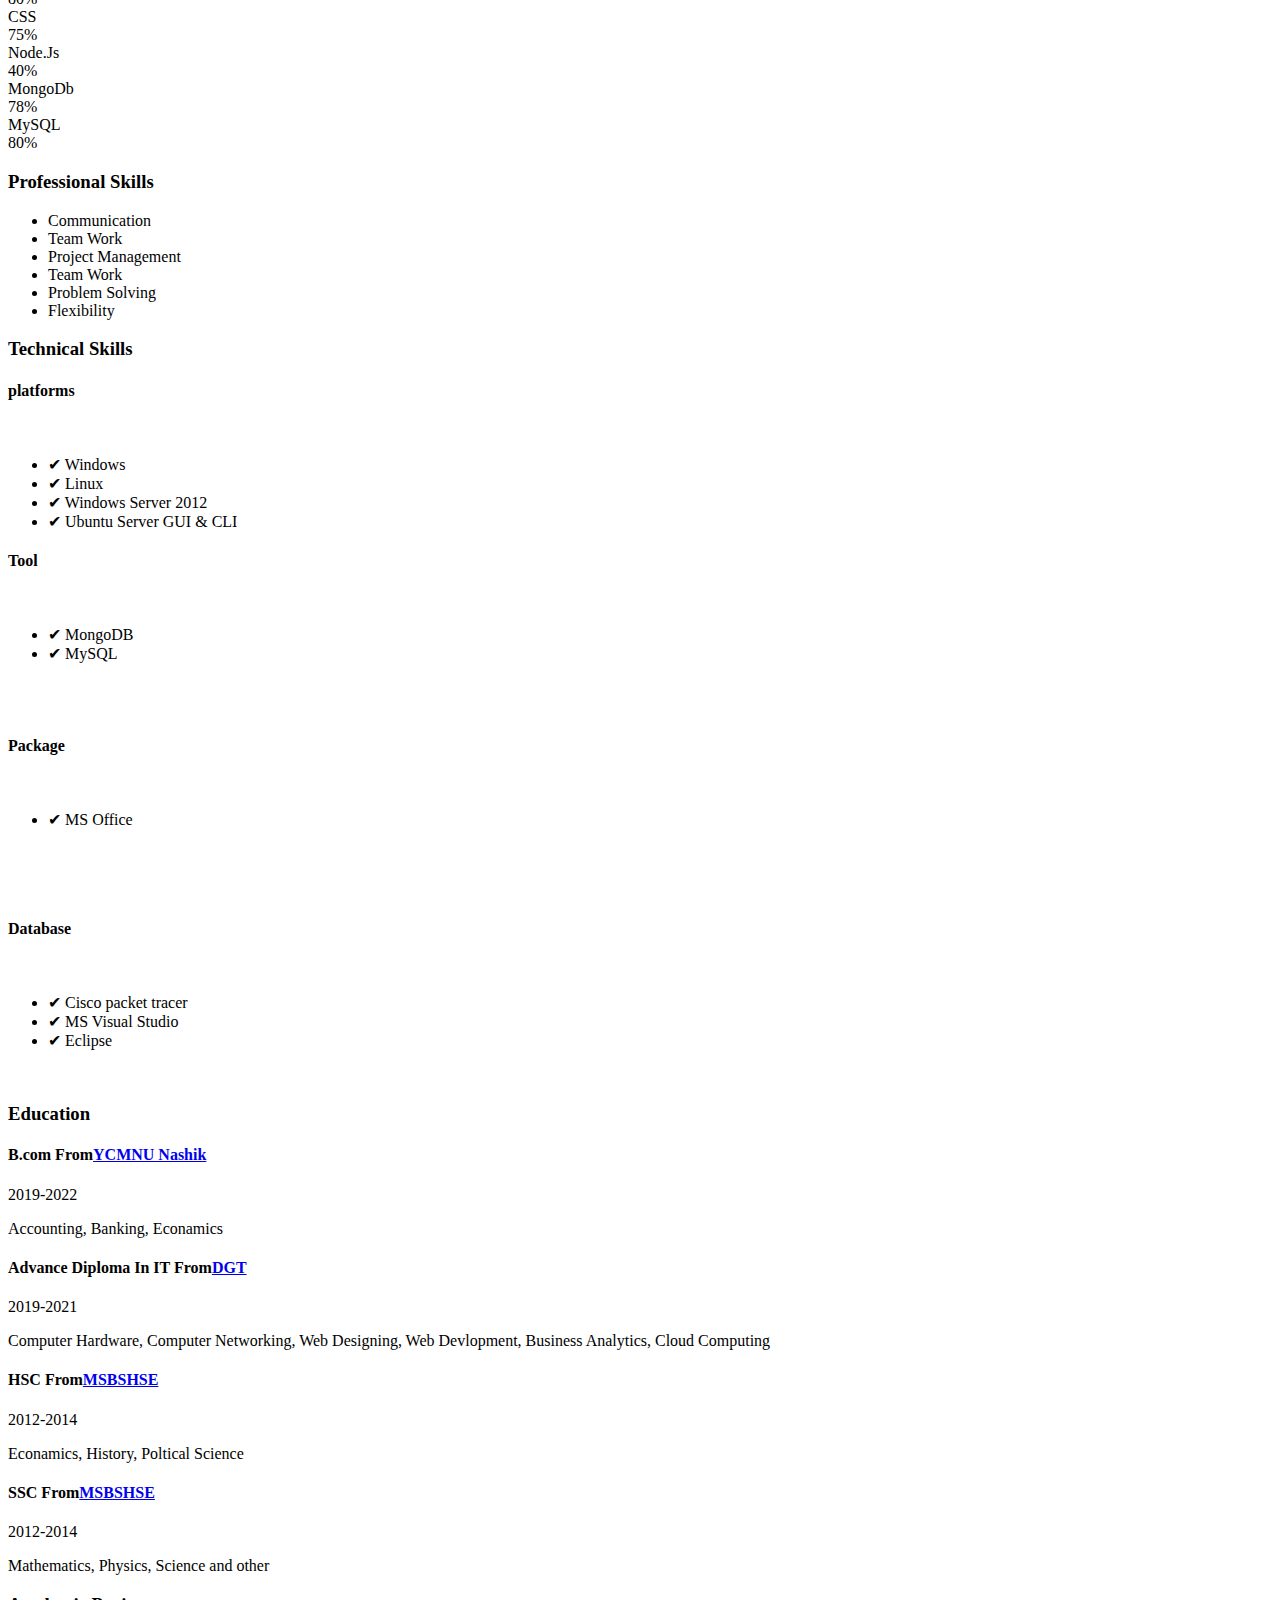
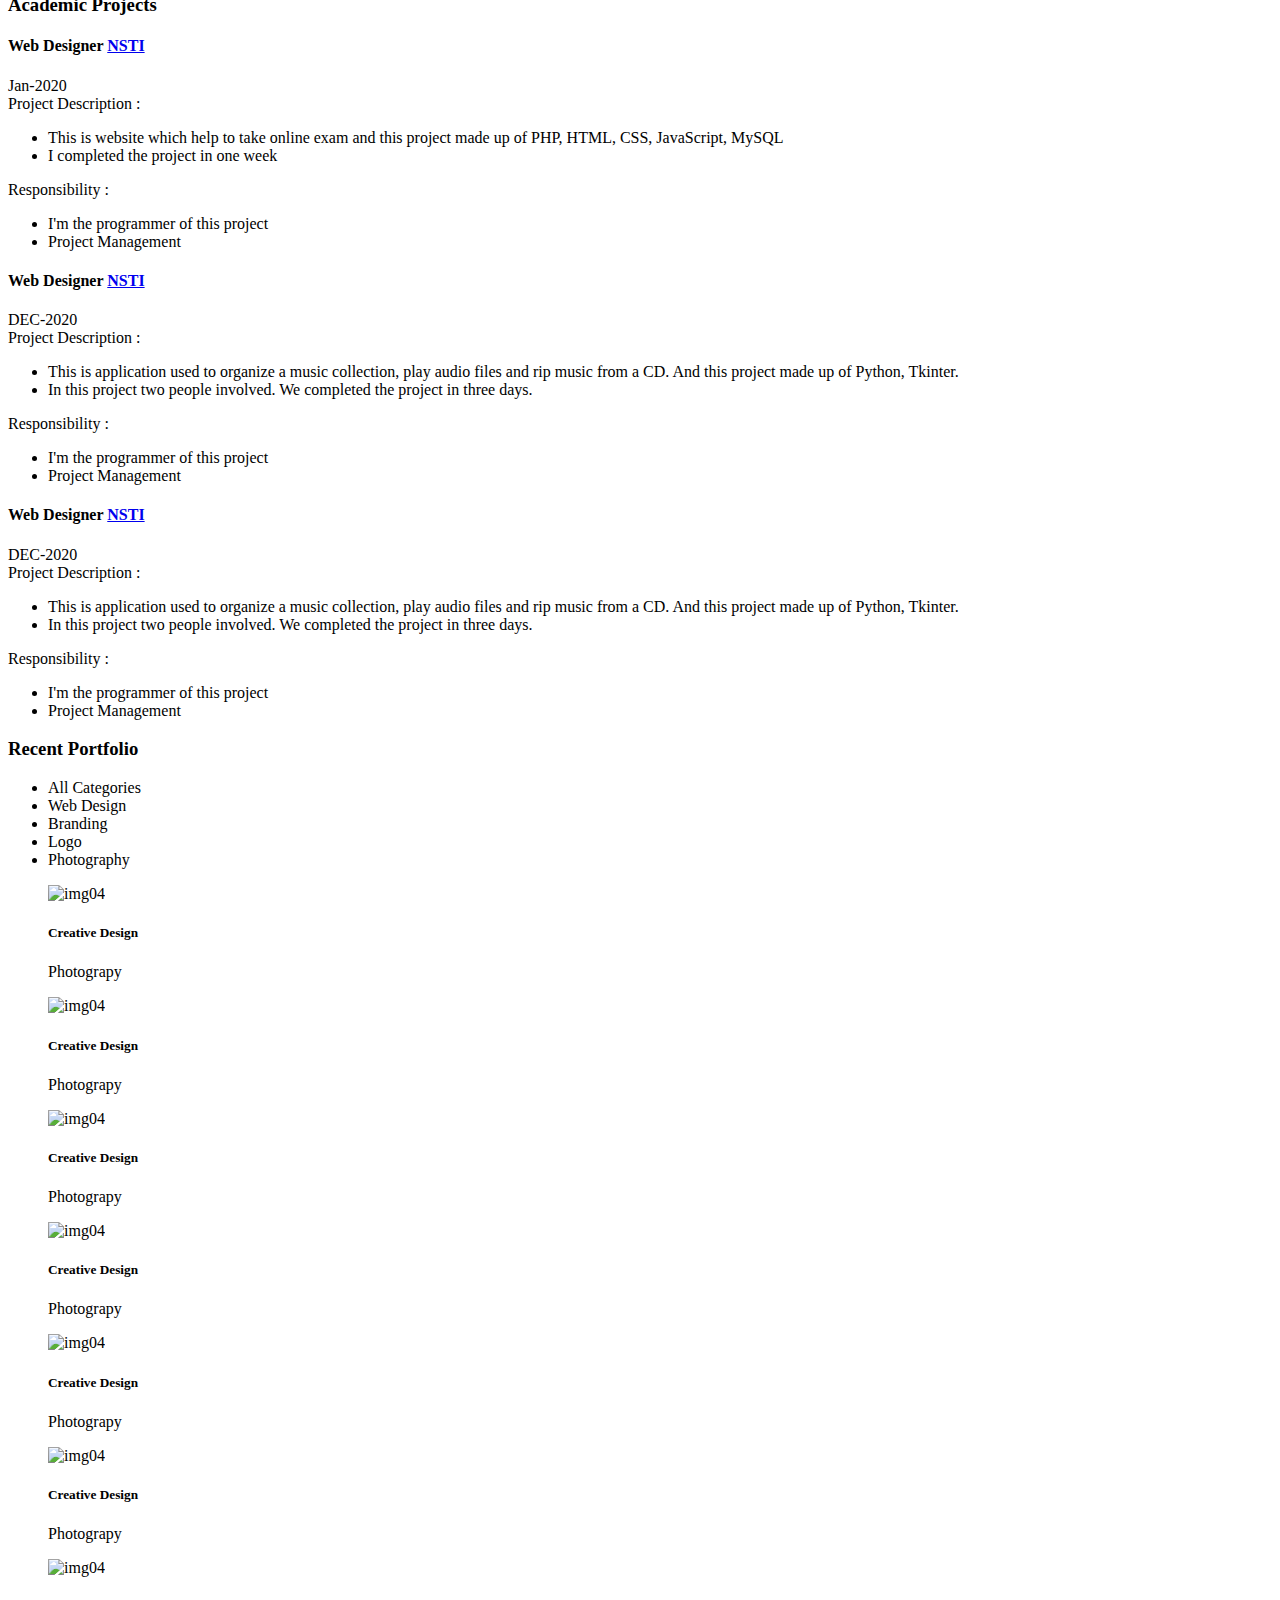
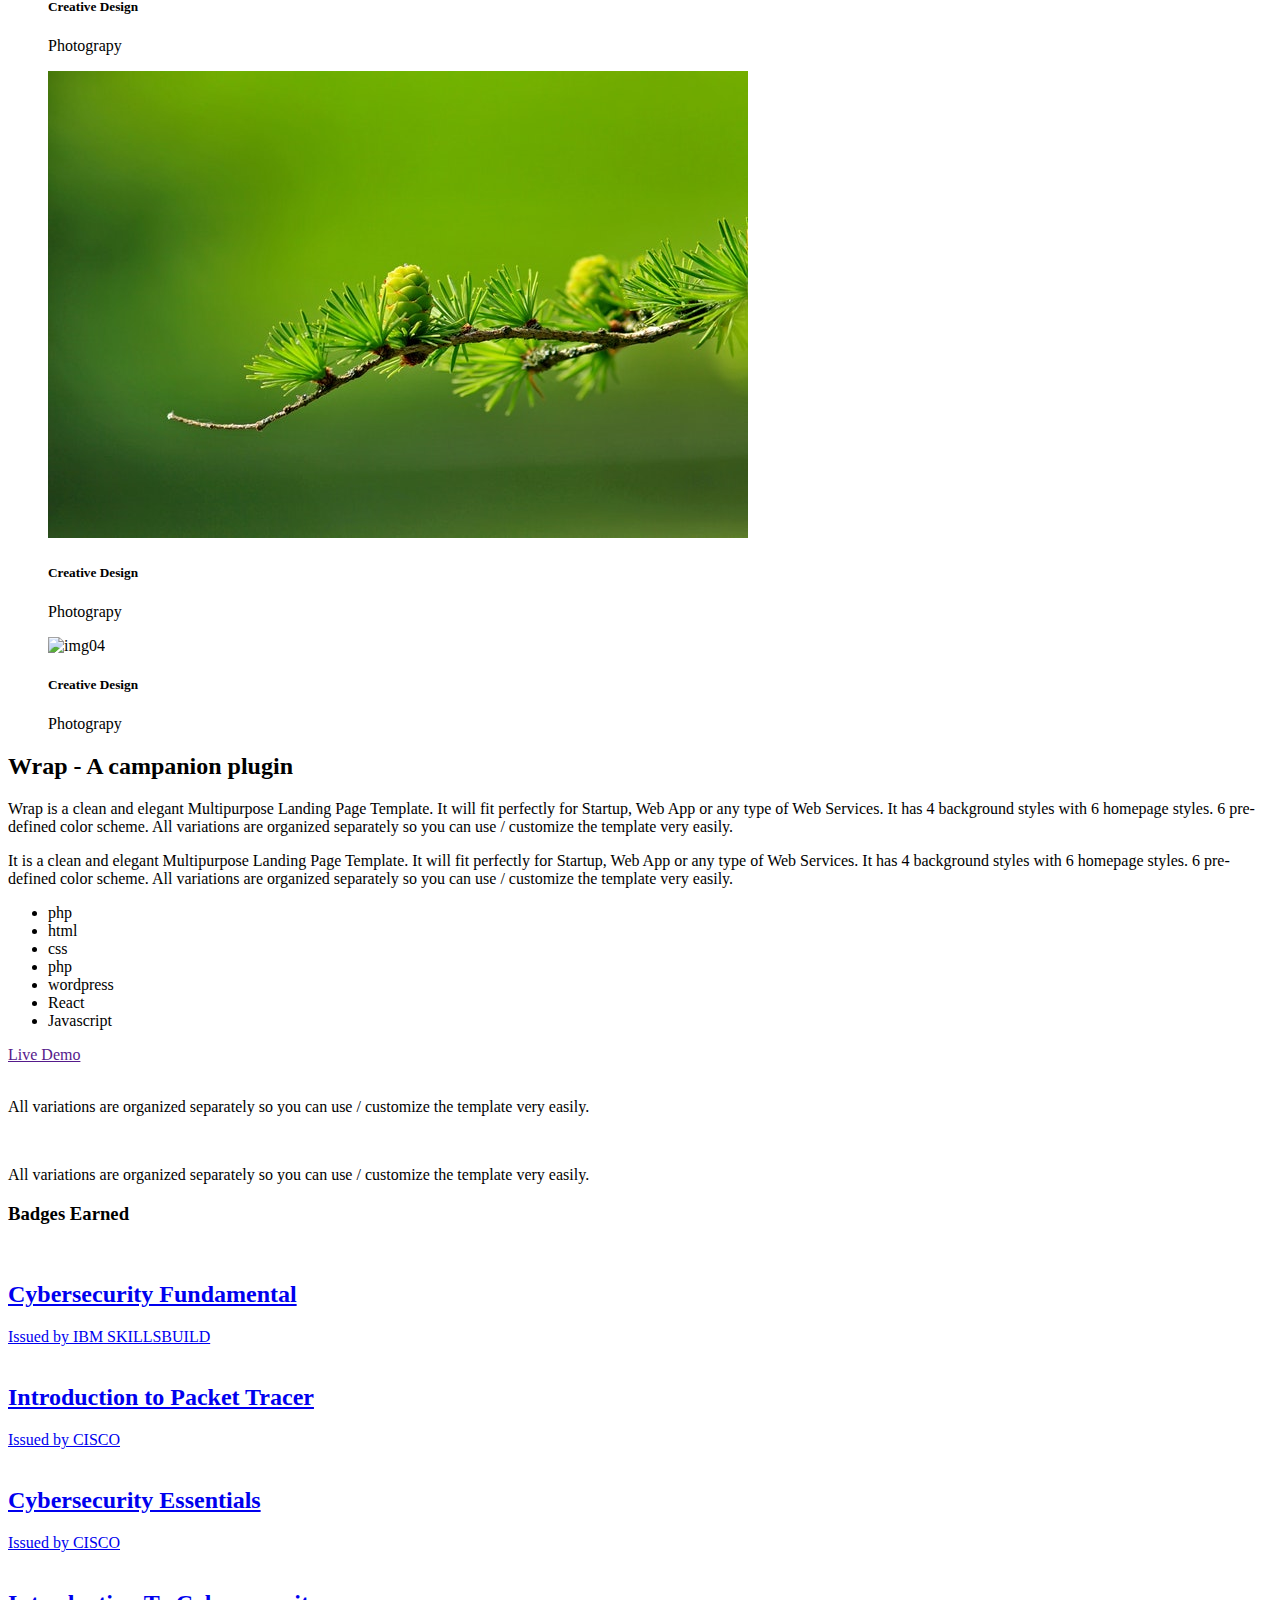
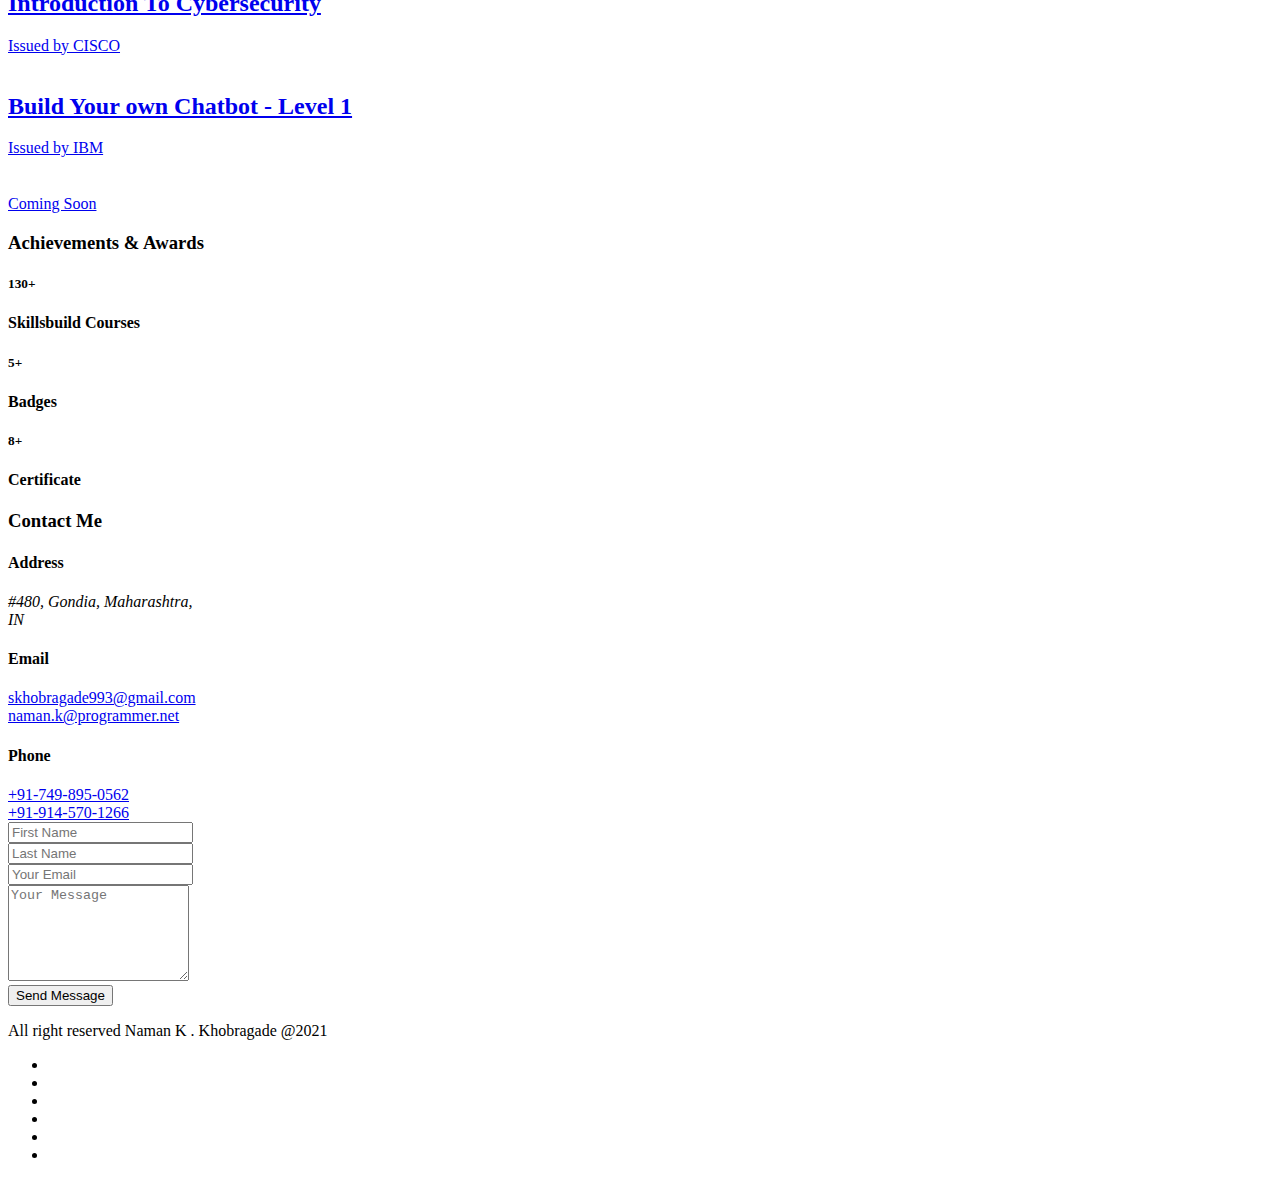
==== commit baa820f8: "Update index.html" ====
--- a/index.html
+++ b/index.html
@@ -96,8 +96,10 @@
                                    <a class="nav-link" href="#mh-experience">Project</a> </li>                                
                                 <li class="nav-item">
                                     <a class="nav-link" href="#mh-portfolio">Portfolio</a>
-                                </li>                               
-                                <li class="nav-item">
+                                </li>  
+    <li class="nav-item">
+                                    <a class="nav-link" href="#mh-blog">Badges</a>
+                                </li>                                <li class="nav-item">
                                     <a class="nav-link" href="#mh-pricing">Achievements</a>
                                 </li>
                        
@@ -147,7 +149,7 @@
                         <div class="col-sm-6">
                             <div class="hero-img wow fadeInUp" data-wow-duration="0.8s" data-wow-delay="0.6s">
                                 <div class="img-border">
-                                    <img src="assets/images/Hnet.com-image.jpg" alt=""  class="img-fluid">
+                                    <img src="https://www.google.com/imgres?imgurl=https%3A%2F%2Fqph.fs.quoracdn.net%2Fmain-qimg-fa7b4bdc3b2f73e749e5c2c646d4ae13&imgrefurl=https%3A%2F%2Fwww.quora.com%2FWhat-is-the-best-institute-for-web-designing&docid=OUDkdvLOOjsUwM&tbnid=YX-6heqmtoyG0M&vet=1&source=sh%2Fx%2Fim" alt=""  class="img-fluid">
                                 </div>
                             </div>
                         </div>
@@ -1306,8 +1308,8 @@
                                         <div class="each-info">
                                             <h4>Address</h4>
                                             <address>
-                                                5th Avenue, 34th floor, <br> 
-                                                 New york
+                                                #480, Gondia, Maharashtra, <br> 
+                                                 IN
                                             </address>
                                         </div>
                                     </div>
@@ -1319,8 +1321,8 @@
                                         </div>
                                         <div class="each-info">
                                             <h4>Email</h4>
-                                            <a href="mailto:yourmail@email.com">yourmail@email.com</a><br>
-                                            <a href="mailto:yourmail@email.com">yourmail@email.com</a>
+                                            <a href="mailto:skhobragade993@gmail.com">skhobragade993@gmail.com</a><br>
+                                            <a href="mailto:naman.k@programmer.net">naman.k@programmer.net</a>
                                         </div>
                                     </div>
                                 </div>
@@ -1331,8 +1333,8 @@
                                         </div>
                                         <div class="each-info">
                                             <h4>Phone</h4>
-                                            <a href="callto:(880)-8976-987">(880)-8976-987</a><br>
-                                            <a href="callto:(880)-8976-987">(880)-8976-987</a>
+                                            <a href="callto:+917498950562">+91-749-895-0562</a><br>
+                                            <a href="callto:+919145701266">+91-914-570-1266</a>
                                         </div>
                                     </div>
                                 </div>
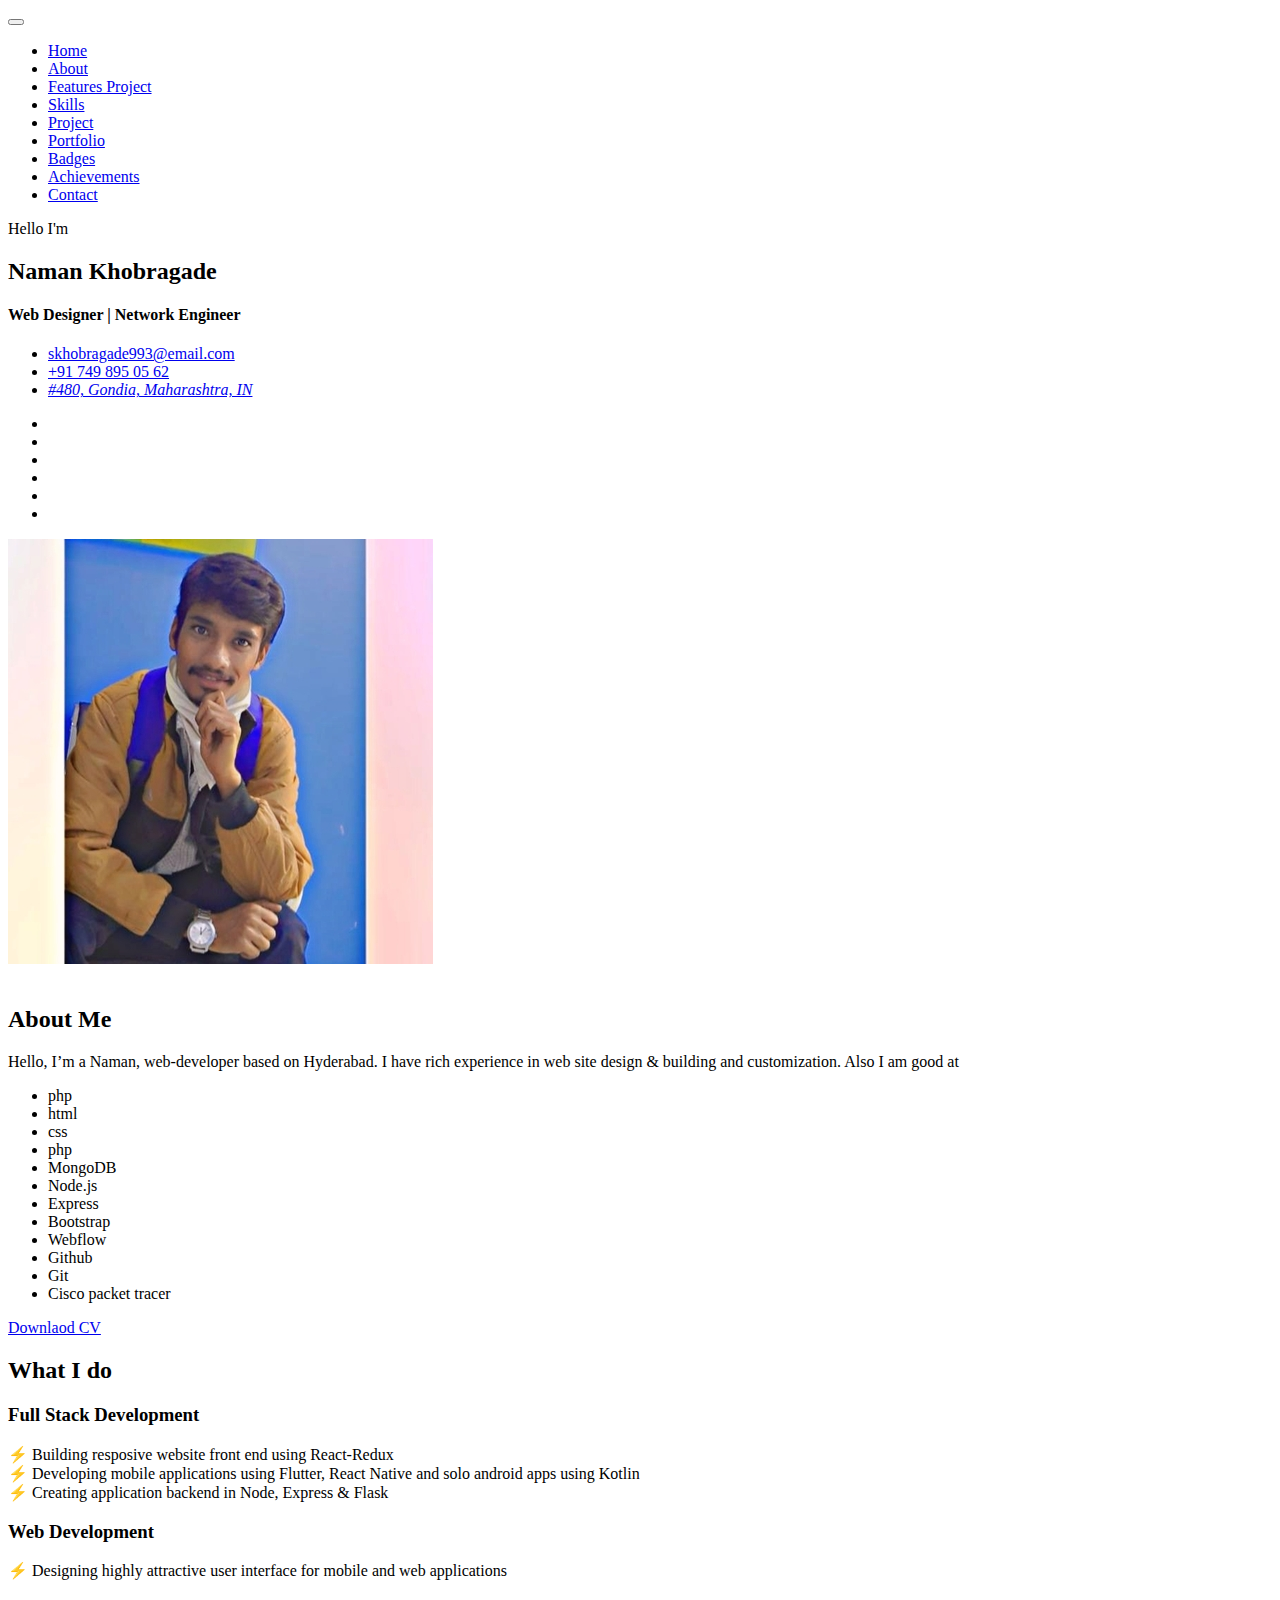
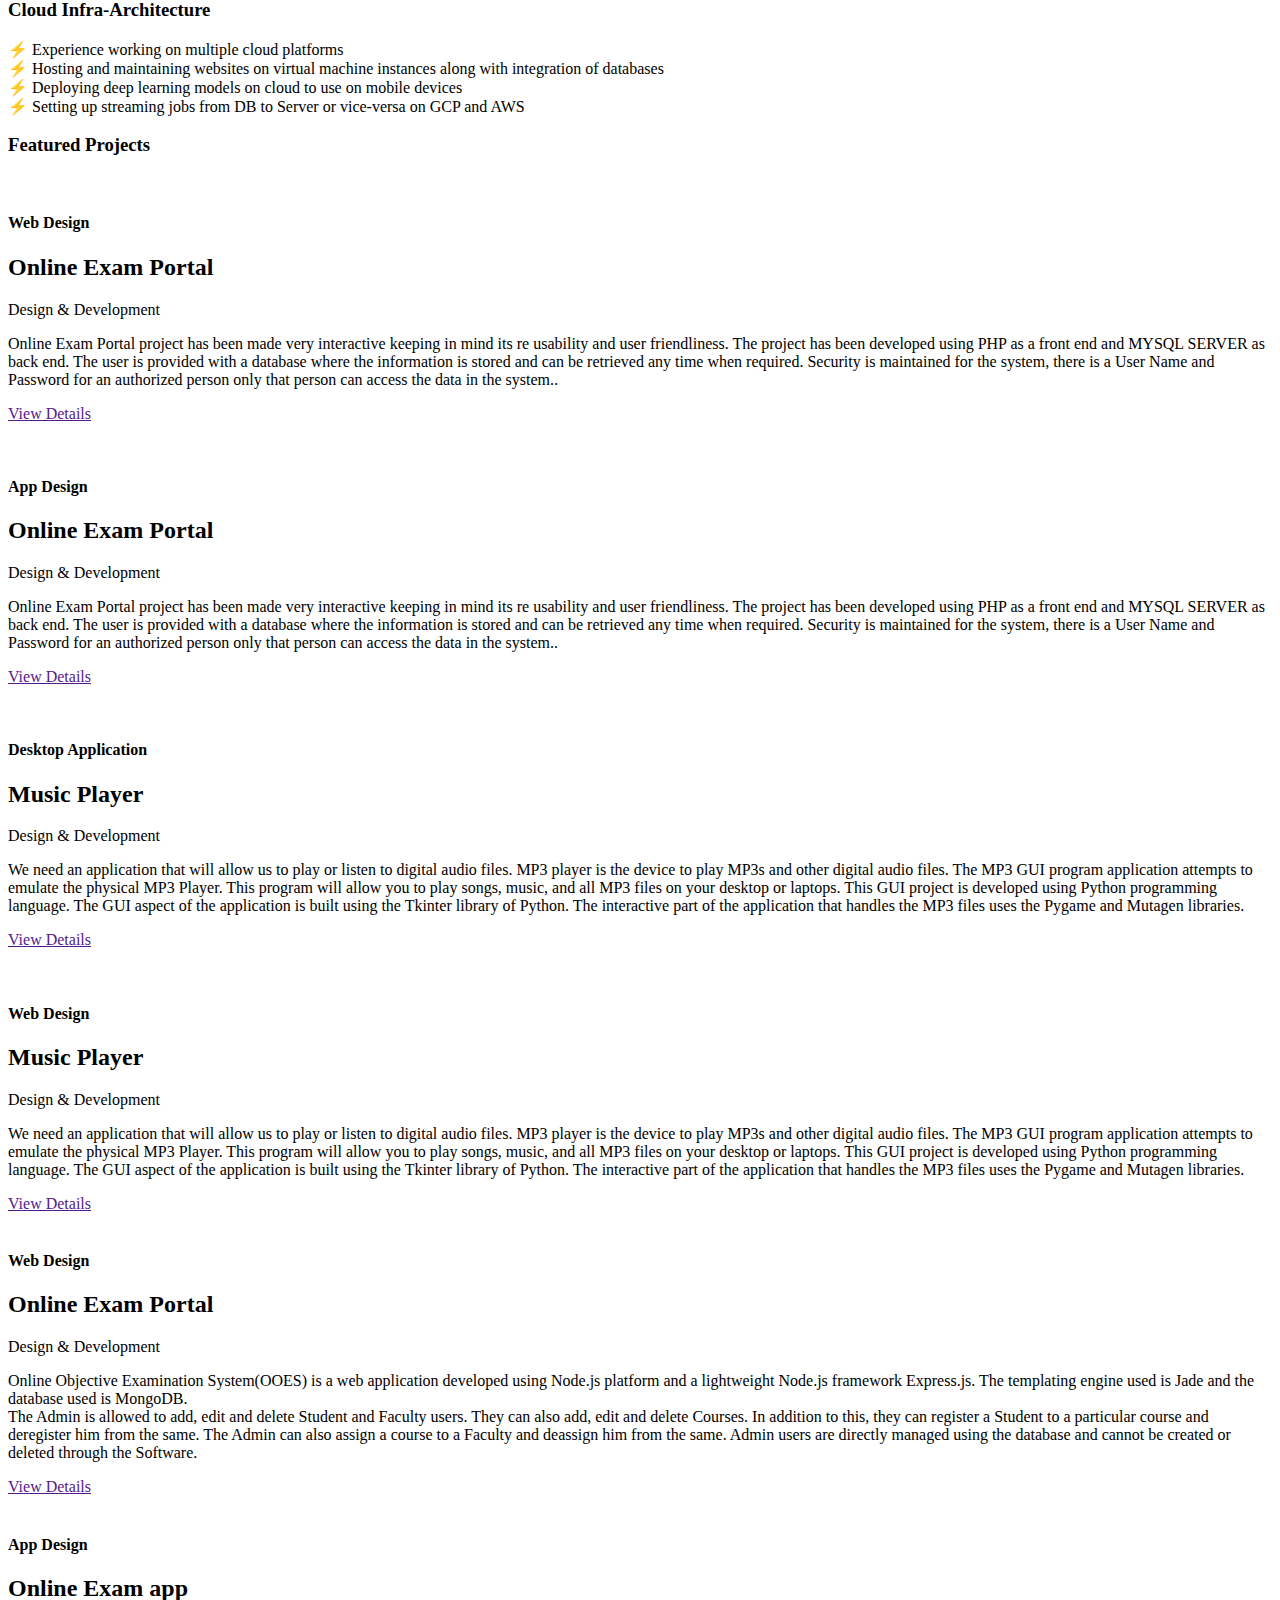
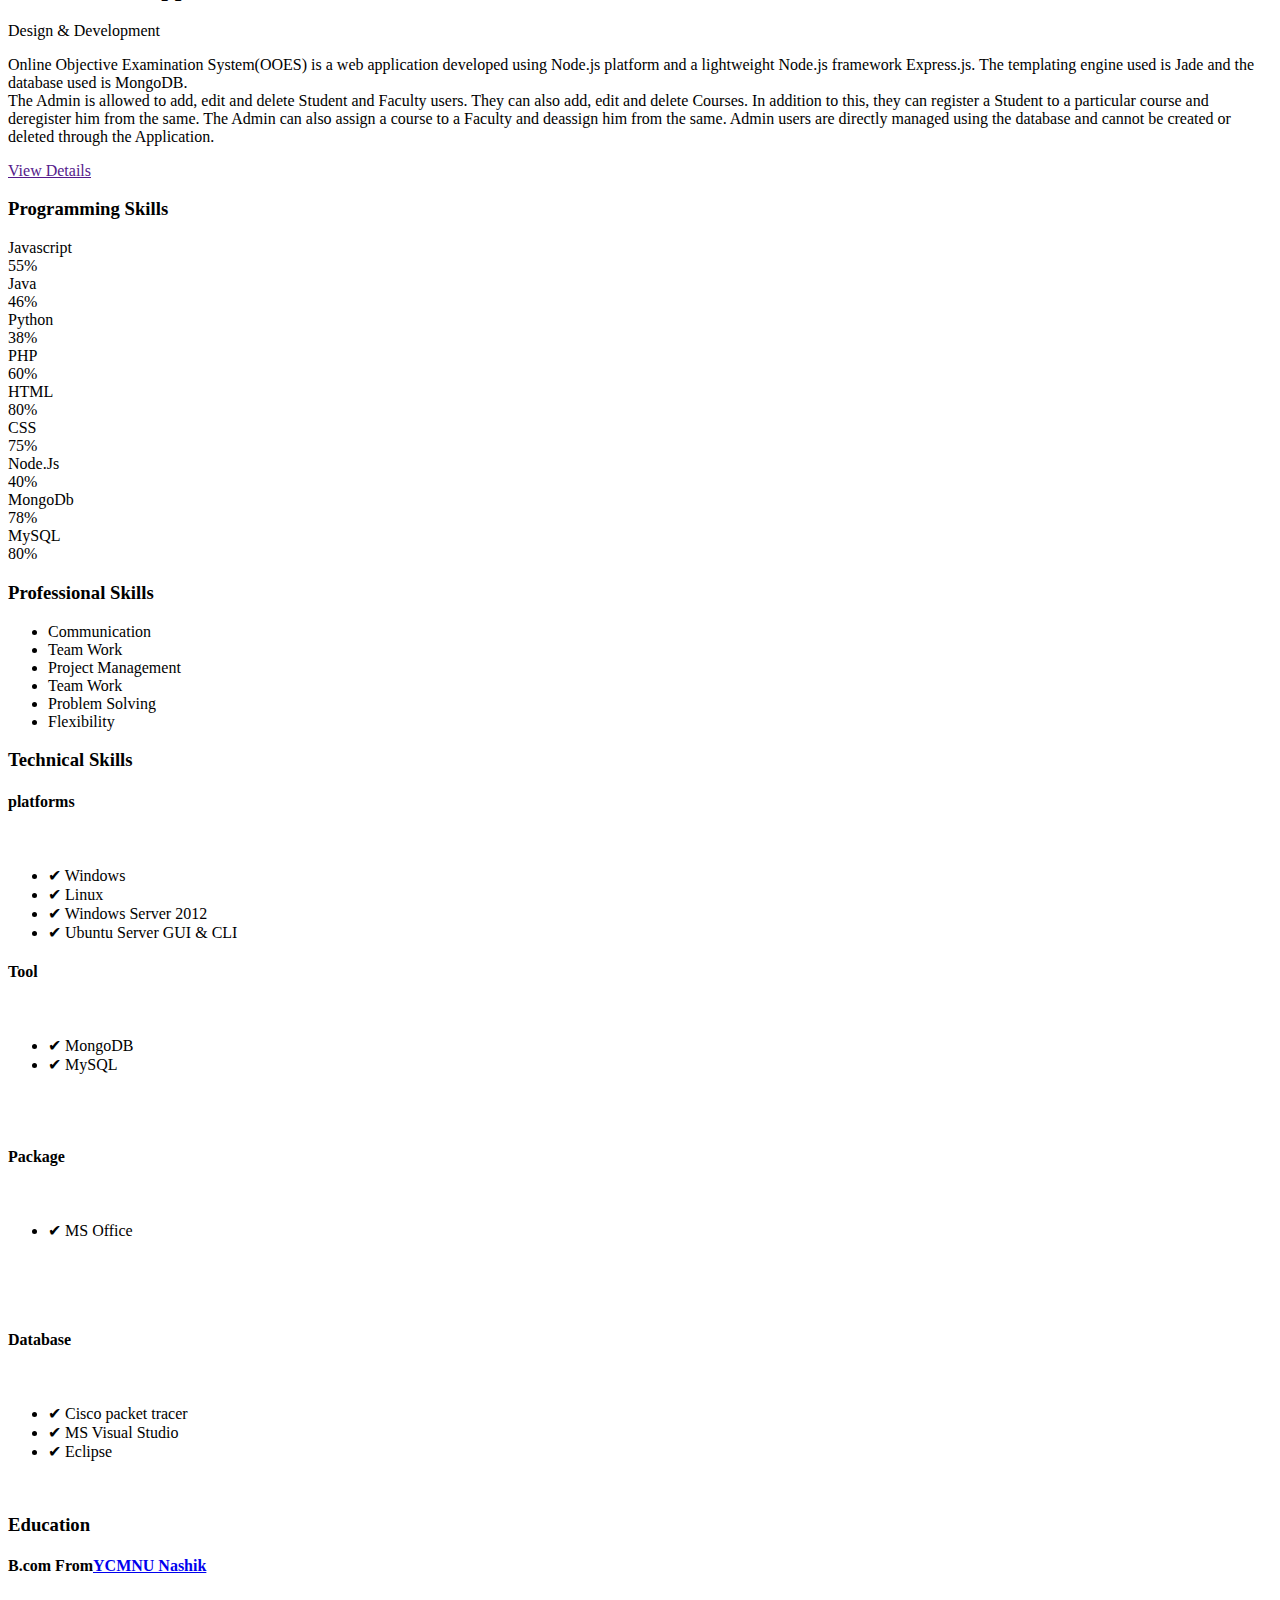
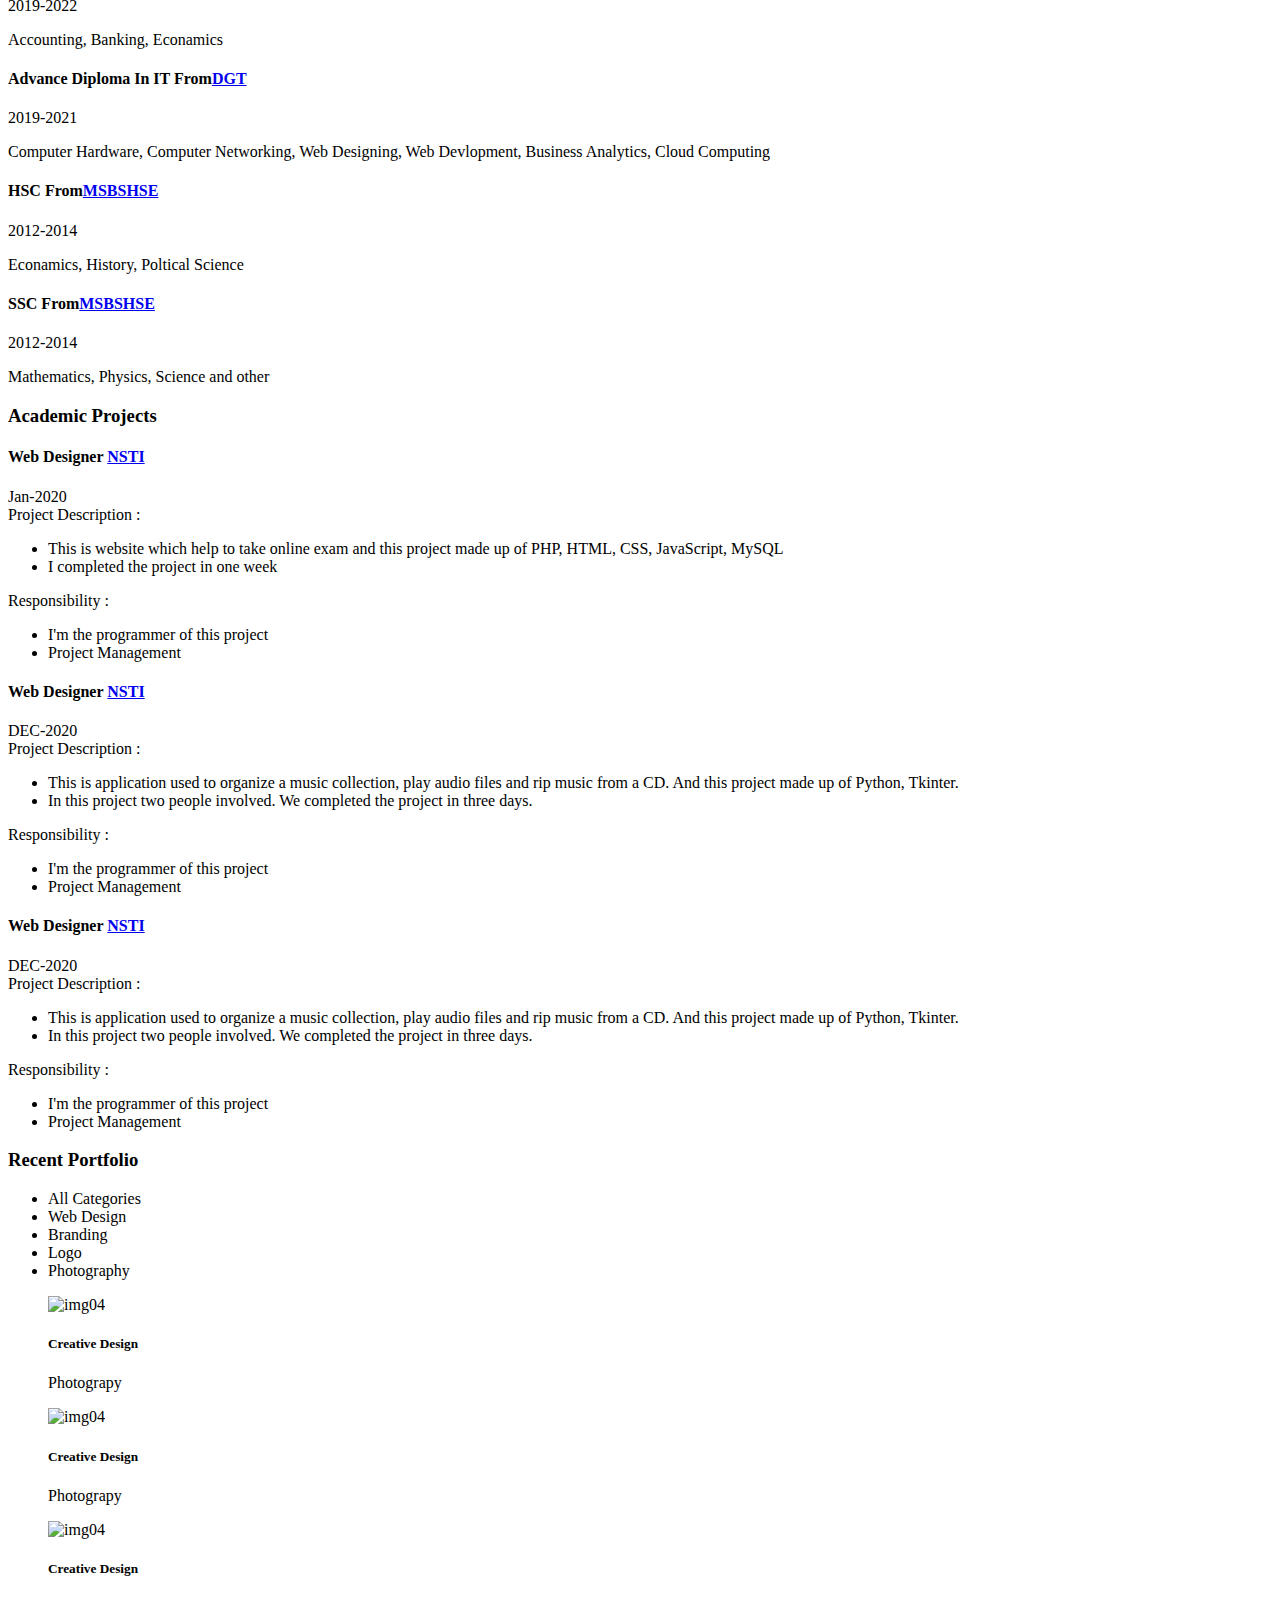
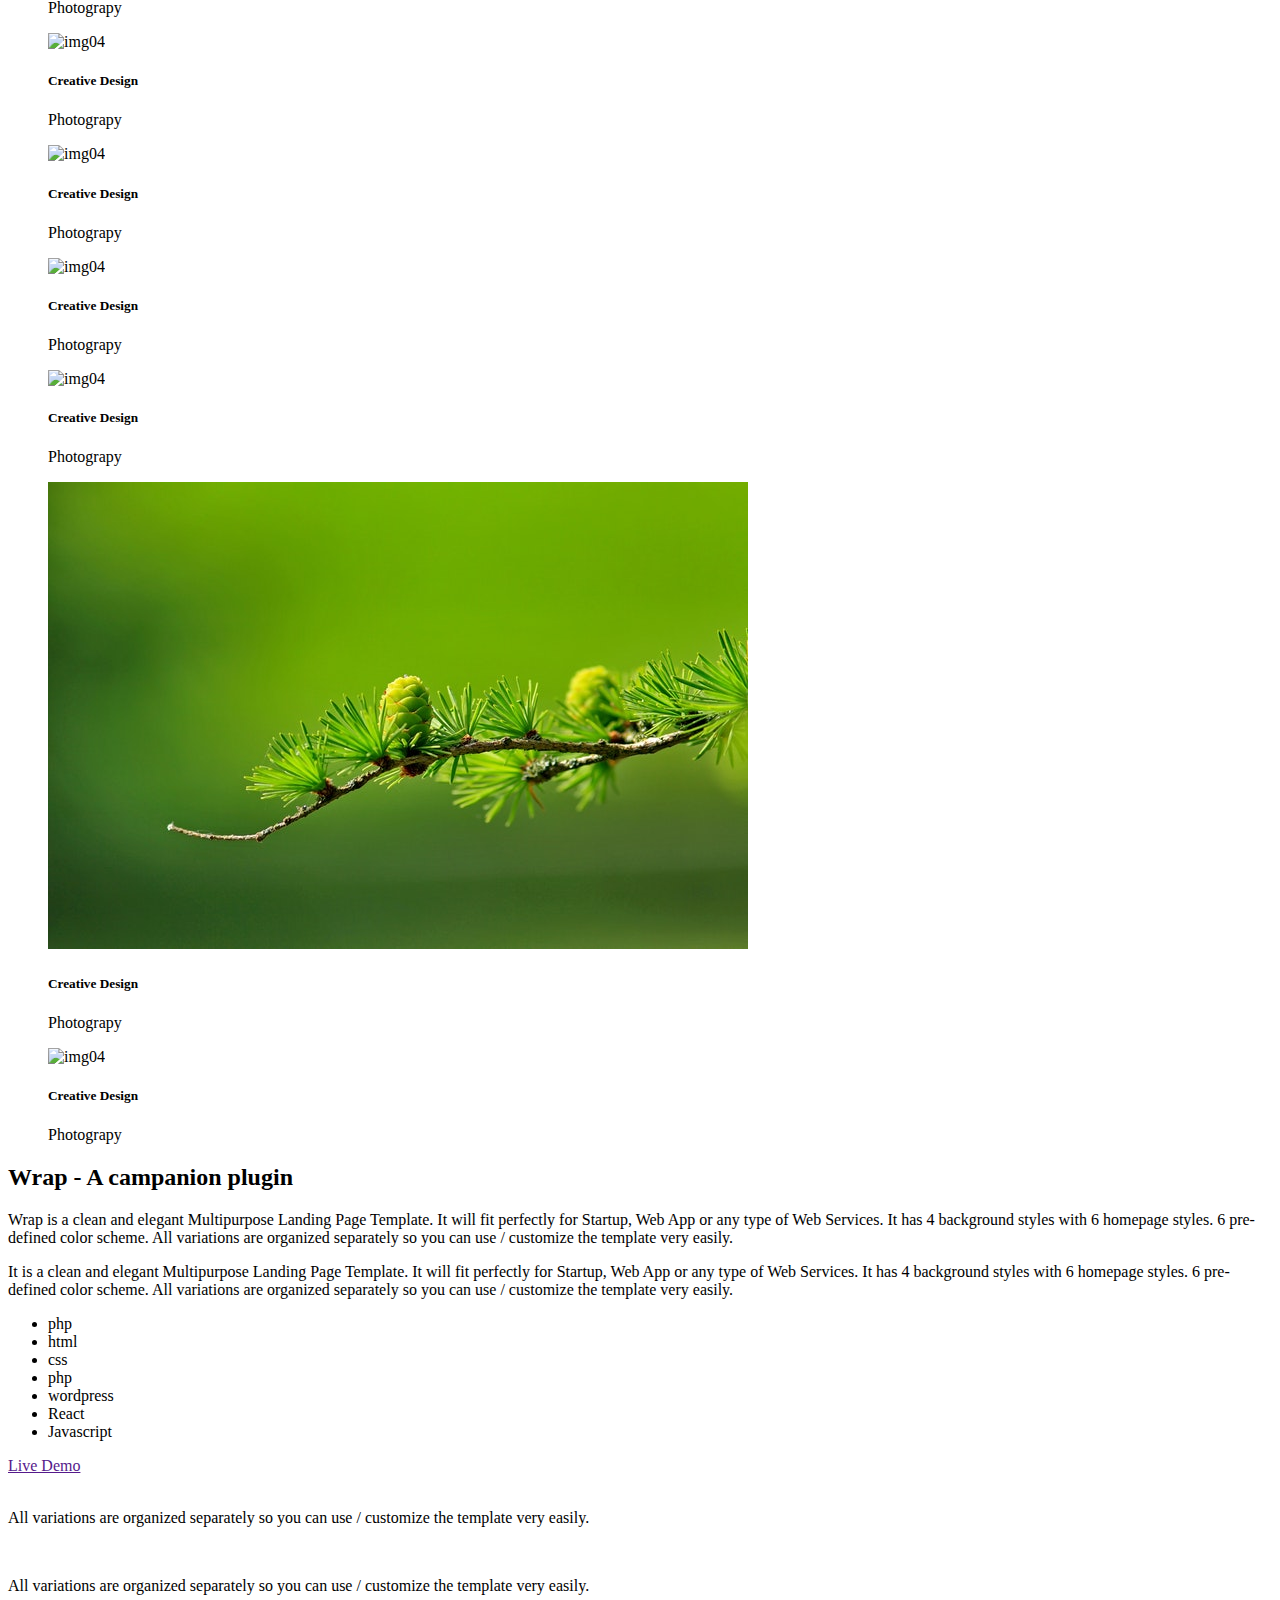
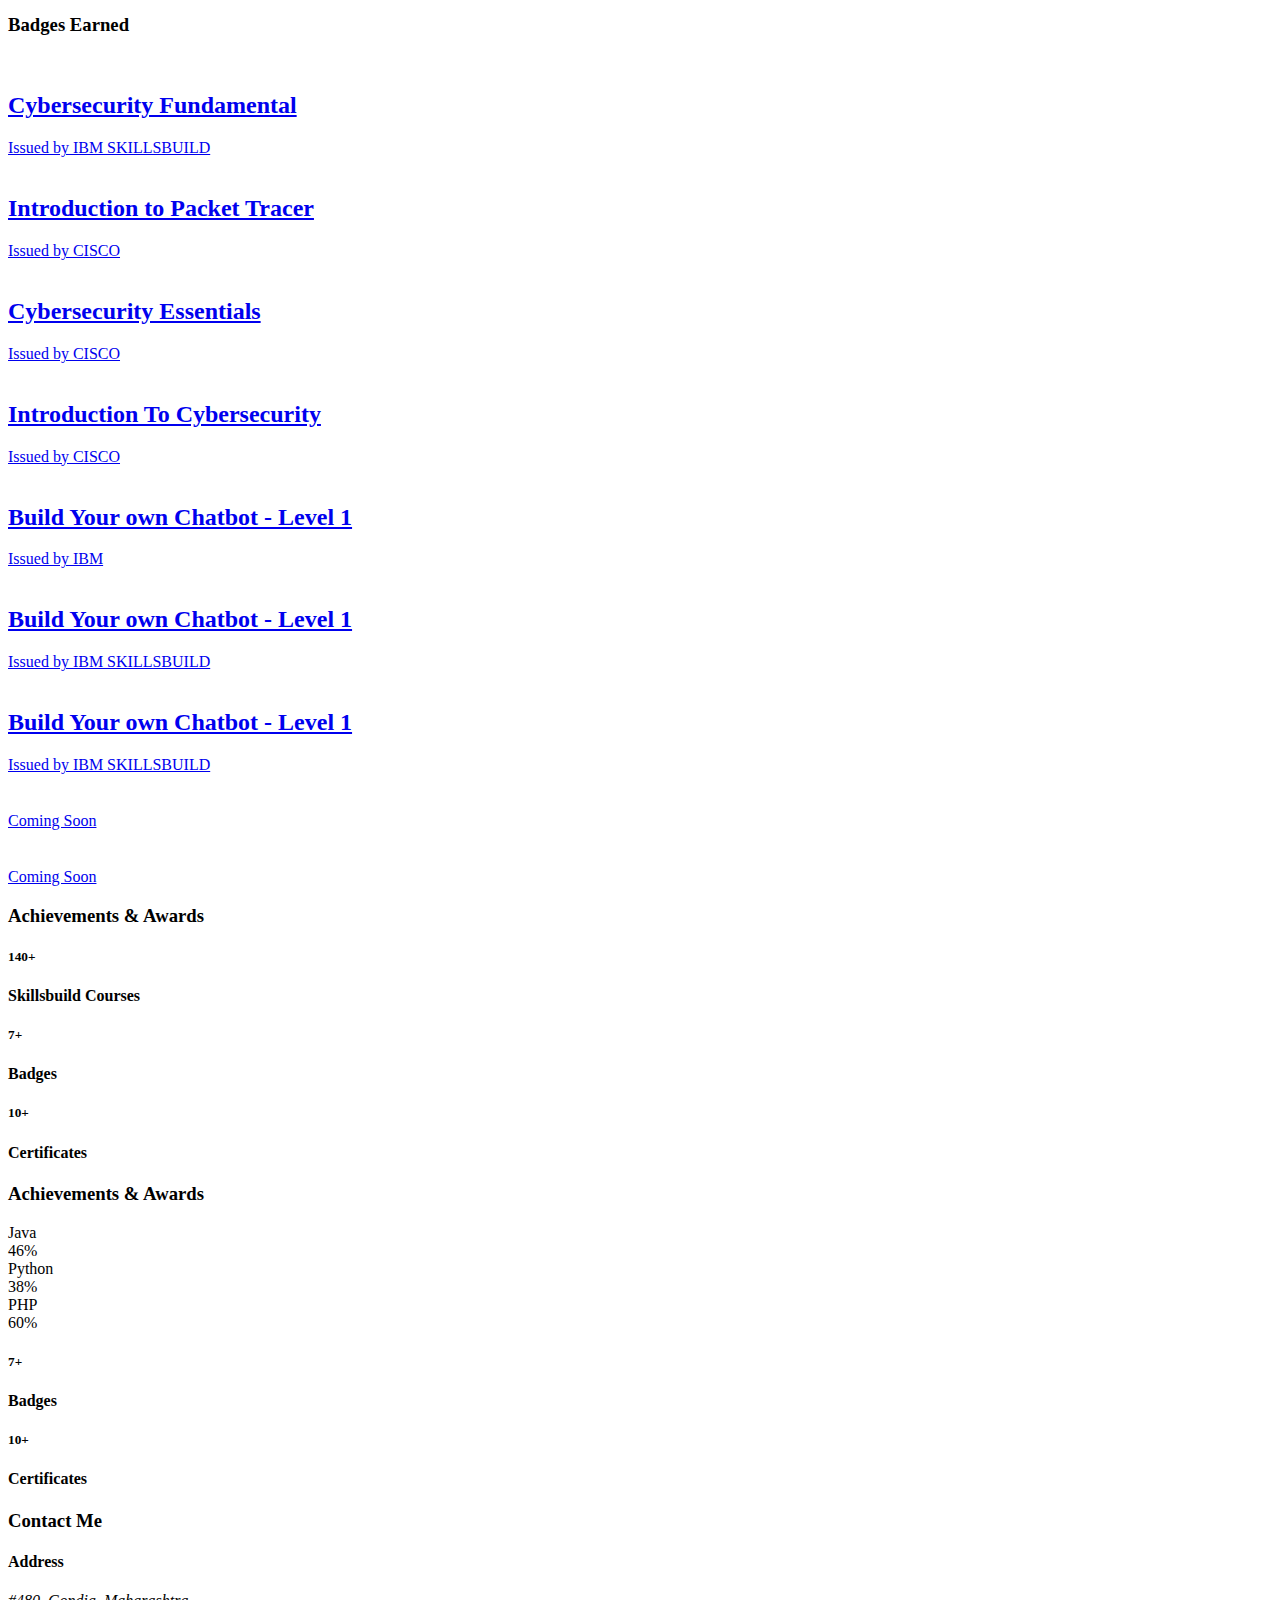
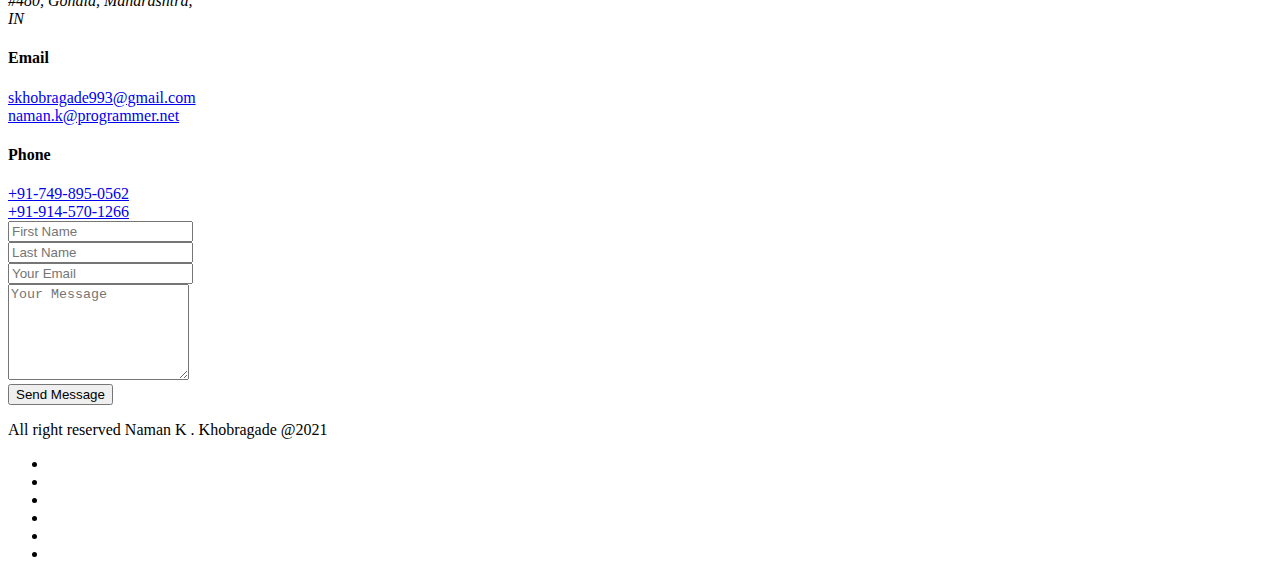
==== commit d03ab547: "Video added" ====
--- a/index.html
+++ b/index.html
@@ -53,7 +53,7 @@
         <link rel="alternate stylesheet" href="assets/css/colors/yellow.css" title="yellow">
         
     </head>
-    <body class="white-vertion black-bg">
+    <body class="white-vertion black-bg"style="background-image: url('https://github.com/k-naman/naman/blob/main/images/animation.mp4');">
         
         <!-- Start Loader -->
         <div class="section-loader">
@@ -149,7 +149,7 @@
                         <div class="col-sm-6">
                             <div class="hero-img wow fadeInUp" data-wow-duration="0.8s" data-wow-delay="0.6s">
                                 <div class="img-border">
-                                    <img src="https://www.google.com/imgres?imgurl=https%3A%2F%2Fqph.fs.quoracdn.net%2Fmain-qimg-fa7b4bdc3b2f73e749e5c2c646d4ae13&imgrefurl=https%3A%2F%2Fwww.quora.com%2FWhat-is-the-best-institute-for-web-designing&docid=OUDkdvLOOjsUwM&tbnid=YX-6heqmtoyG0M&vet=1&source=sh%2Fx%2Fim" alt=""  class="img-fluid">
+                                    <img src="assets/images/Hnet.com-image.jpg" alt=""  class="img-fluid">
                                 </div>
                             </div>
                         </div>
@@ -168,7 +168,7 @@
                 <div class="row section-separator">
                     <div class="col-sm-12 col-md-6">
                         <div class="mh-about-img shadow-2 wow fadeInUp" data-wow-duration="0.8s" data-wow-delay="0.4s">
-                            <img src="assets/images/ab-img.png" alt="" class="img-fluid">
+                            <img src="https://www.alphaprogrammer.in/wp-content/uploads/2021/04/8306-programming-animation.gif" alt="" class="img-fluid">
                         </div>
                     </div>
                     <div class="col-sm-12 col-md-6">
@@ -1062,7 +1062,44 @@
                                 </div>
                             </div>
                         </div>
-                        <div class="col-sm-12 col-md-4">
+<div class="col-sm-12 col-md-4">
+                            <div class="mh-blog-item dark-bg wow fadeInUp" data-wow-duration="0.8s" data-wow-delay="0.5s">
+                                <img src="assets/images/b6.jpg" alt="" class="img-fluid">
+                                <div class="blog-inner">
+                                    <h2><a href="blog-single.html">Build Your own Chatbot - Level 1</a></h2>
+                                    <div class="mh-blog-post-info">
+                               
+                                    </div>
+      <a href="blog-single.html">Issued by IBM SKILLSBUILD</a>
+                                </div>
+                            </div>
+                        </div>
+
+   <div class="col-sm-12 col-md-4">
+                            <div class="mh-blog-item dark-bg wow fadeInUp" data-wow-duration="0.8s" data-wow-delay="0.5s">
+                                <img src="assets/images/b7.jpg" alt="" class="img-fluid">
+                                <div class="blog-inner">
+                                    <h2><a href="blog-single.html">Build Your own Chatbot - Level 1</a></h2>
+                                    <div class="mh-blog-post-info">
+                               
+                                    </div>
+      <a href="blog-single.html">Issued by IBM SKILLSBUILD</a>
+                                </div>
+                            </div>
+                        </div>
+                     <div class="col-sm-12 col-md-4">
+                            <div class="mh-blog-item dark-bg wow fadeInUp" data-wow-duration="0.8s" data-wow-delay="0.7s">
+                                <img src="assets/images/b-.png" alt="" class="img-fluid">
+                                <div class="blog-inner">
+                                    <h2><a href="blog-single.html"></a></h2>
+                                    <div class="mh-blog-post-info">
+                                        
+                                    </div>
+    <a href="blog-single.html">Coming Soon</a>
+                                </div>
+                            </div>
+                        </div>
+<div class="col-sm-12 col-md-4">
                             <div class="mh-blog-item dark-bg wow fadeInUp" data-wow-duration="0.8s" data-wow-delay="0.7s">
                                 <img src="assets/images/b-.png" alt="" class="img-fluid">
                                 <div class="blog-inner">
@@ -1098,7 +1135,7 @@
                         <div class="col-sm-12 col-md-4">
                             <div class="mh-pricing dark-bg shadow-2 wow fadeInUp" data-wow-duration="0.8s" data-wow-delay="0.3s">
                                 
-                                                                    <h5>130+</h5>
+                                                                    <h5>140+</h5>
                                 <h4>Skillsbuild Courses</h4>
                             
                         
@@ -1109,15 +1146,15 @@
                                 
 
                         
-                                                                    <h5>5+</h5>
+                                                                    <h5>7+</h5>
                                 <h4>Badges</h4>
                             </div>  
                         </div>
                         <div class="col-sm-12 col-md-4">
                             <div class="mh-pricing dark-bg shadow-2 wow fadeInUp" data-wow-duration="0.8s" data-wow-delay="0.7s">
     
-                                                                    <h5>8+</h5>
-                                <h4>Certificate</h4>
+                                                                    <h5>10+</h5>
+                                <h4>Certificates</h4>
                             </div>  
                         </div>
                     </div>
@@ -1127,7 +1164,77 @@
         
     
      
- 
+ <!--
+        ===================
+           PRICING
+        ===================
+        -->
+        <section class="mh-pricing" id="mh-pricing">
+            <div class="">
+                <div class="container">
+                    <div class="row section-separator">
+                        <div class="col-sm-12 section-title wow fadeInUp" data-wow-duration="0.8s" data-wow-delay="0.2s">
+                            <h3>Achievements & Awards </h3>
+                        </div>
+                        <div class="col-sm-12 col-md-4">
+                            <div class="mh-pricing dark-bg shadow-2 wow fadeInUp" data-wow-duration="0.8s" data-wow-delay="0.3s">
+              <div class="candidatos">
+                                            <div class="parcial">
+                                                <div class="info">
+                                                    <div class="nome">Java</div>
+                                                    <div class="percentagem-num">46%</div>
+                                                </div>
+                                                <div class="progressBar">
+                                                    <div class="percentagem" style="width: 46%;"></div>
+                                                </div>
+                                            </div>
+                                        </div>
+                                        <div class="candidatos">
+                                            <div class="parcial">
+                                                <div class="info">
+                                                    <div class="nome">Python</div>
+                                                    <div class="percentagem-num">38%</div>
+                                                </div>
+                                                <div class="progressBar">
+                                                    <div class="percentagem" style="width: 38%;"></div>
+                                                </div>
+                                            </div>
+                                        </div>
+                                        <div class="candidatos">
+                                            <div class="parcial">
+                                                <div class="info">
+                                                    <div class="nome">PHP</div>
+                                                    <div class="percentagem-num">60%</div>
+                                                </div>
+                                                <div class="progressBar">
+                                                    <div class="percentagem" style="width: 60%;"></div>
+                                                </div>
+                                            </div>
+                                        </div>                  
+
+                            </div>  
+                        </div>                    
+                        <div class="col-sm-12 col-md-4">
+                            <div class="mh-pricing dark-bg shadow-2 wow fadeInUp" data-wow-duration="0.8s" data-wow-delay="0.5s">
+                                
+
+                        
+                                                                    <h5>7+</h5>
+                                <h4>Badges</h4>
+                            </div>  
+                        </div>
+                        <div class="col-sm-12 col-md-4">
+                            <div class="mh-pricing dark-bg shadow-2 wow fadeInUp" data-wow-duration="0.8s" data-wow-delay="0.7s">
+    
+                                                                    <h5>10+</h5>
+                                <h4>Certificates</h4>
+                            </div>  
+                        </div>
+                    </div>
+                </div>
+            </div>
+        </section>
+        
    
                         
         <!--
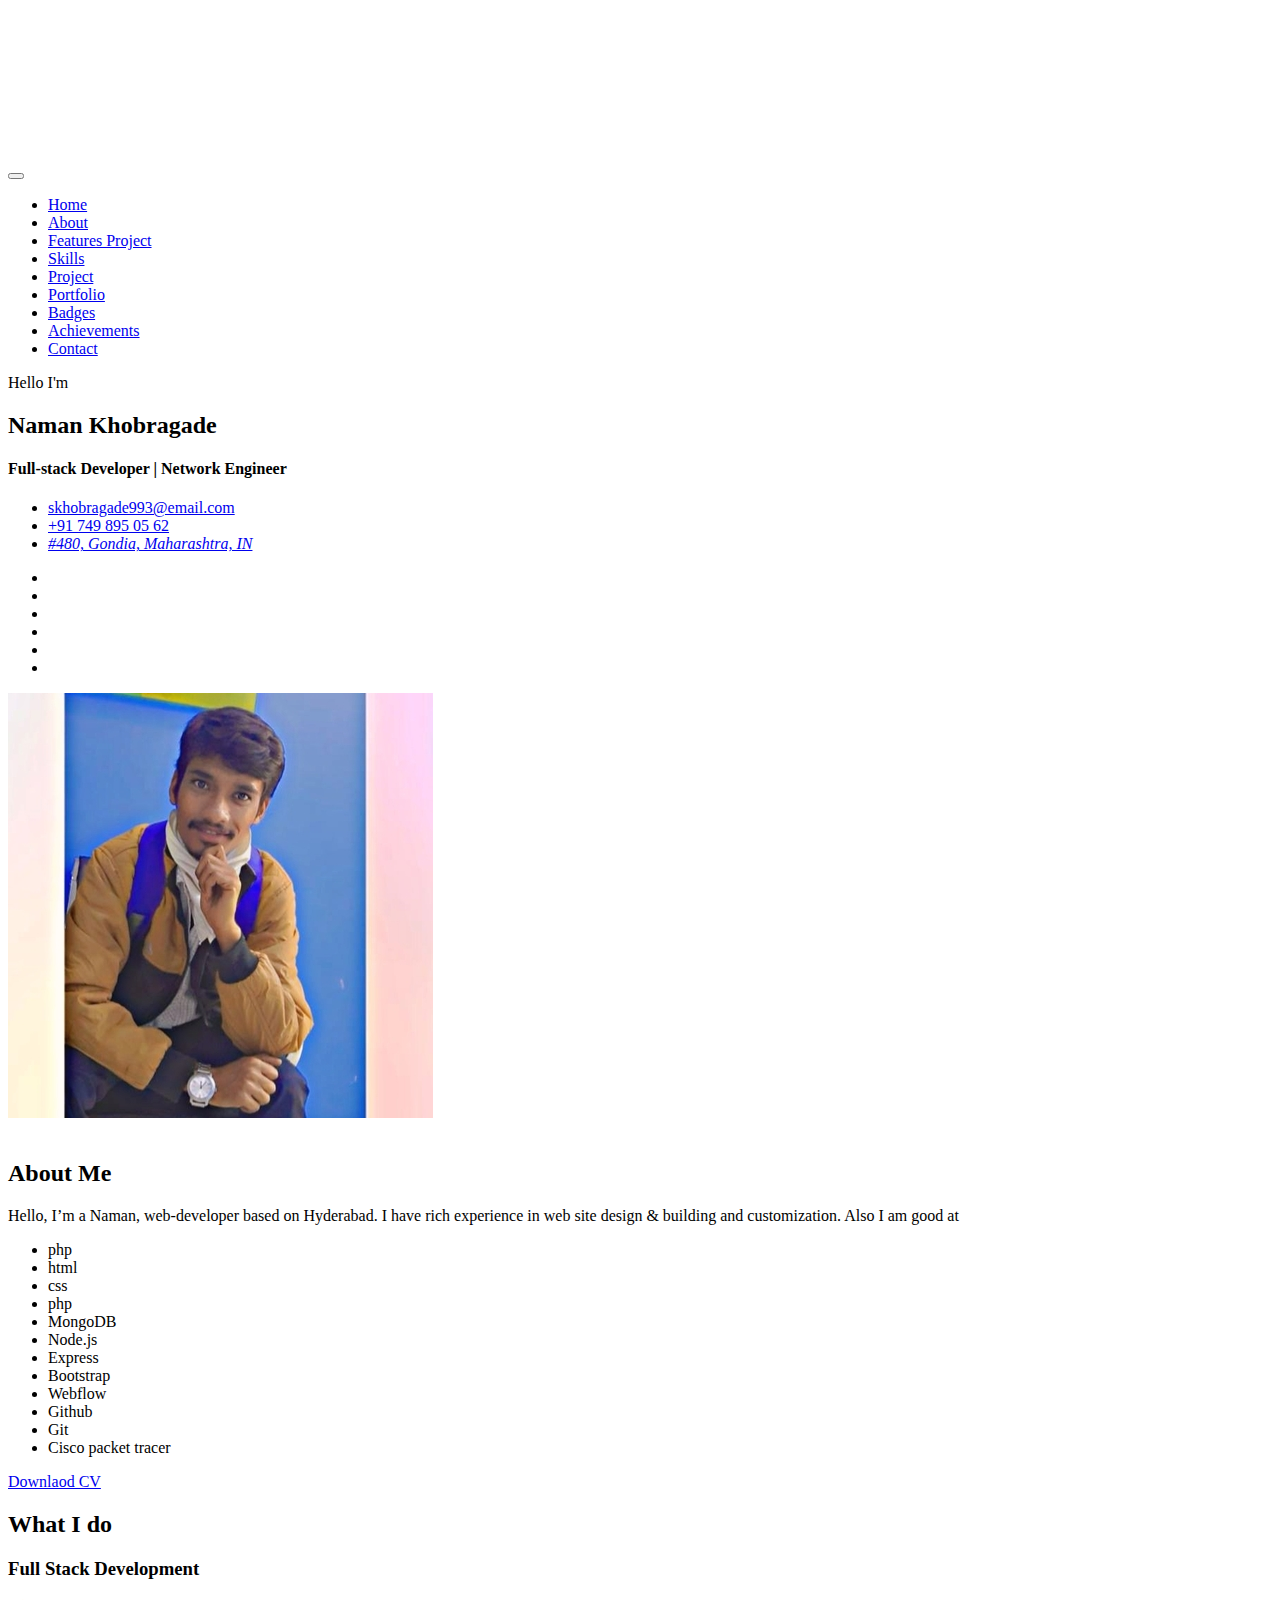
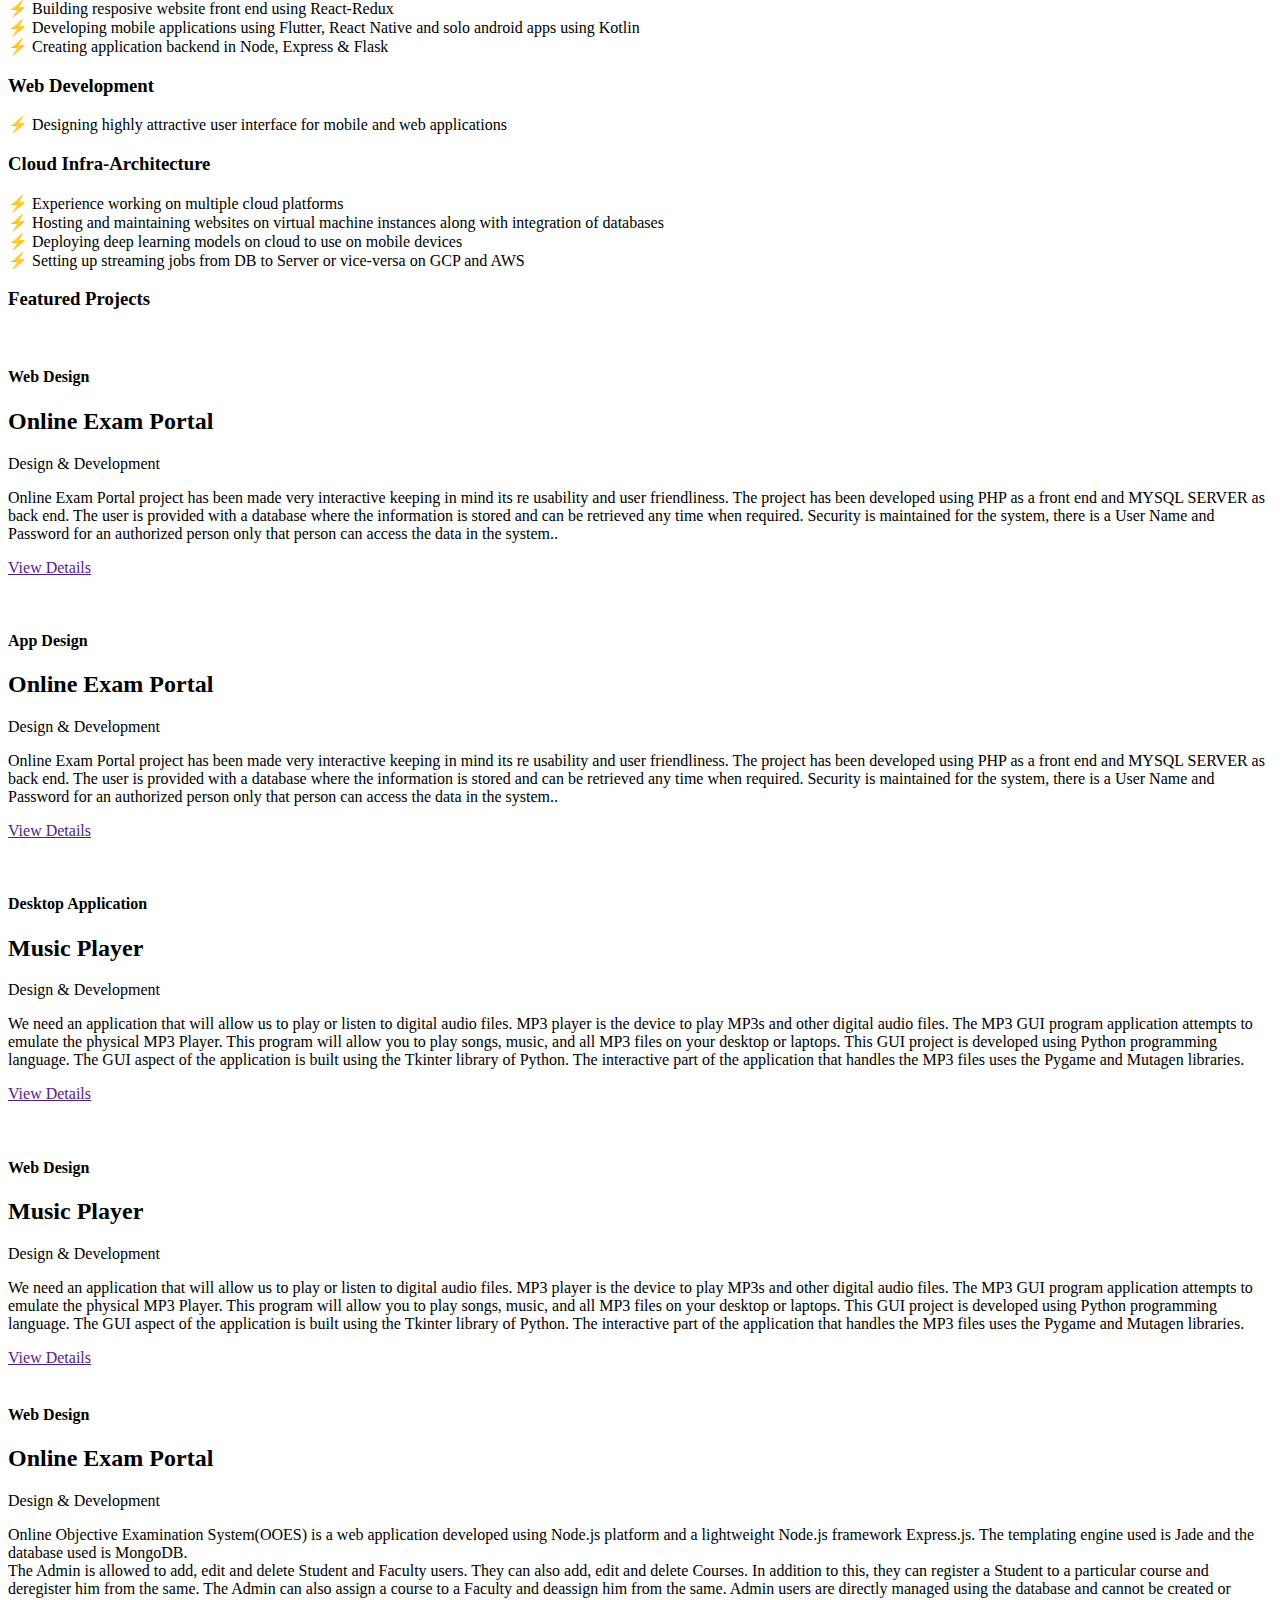
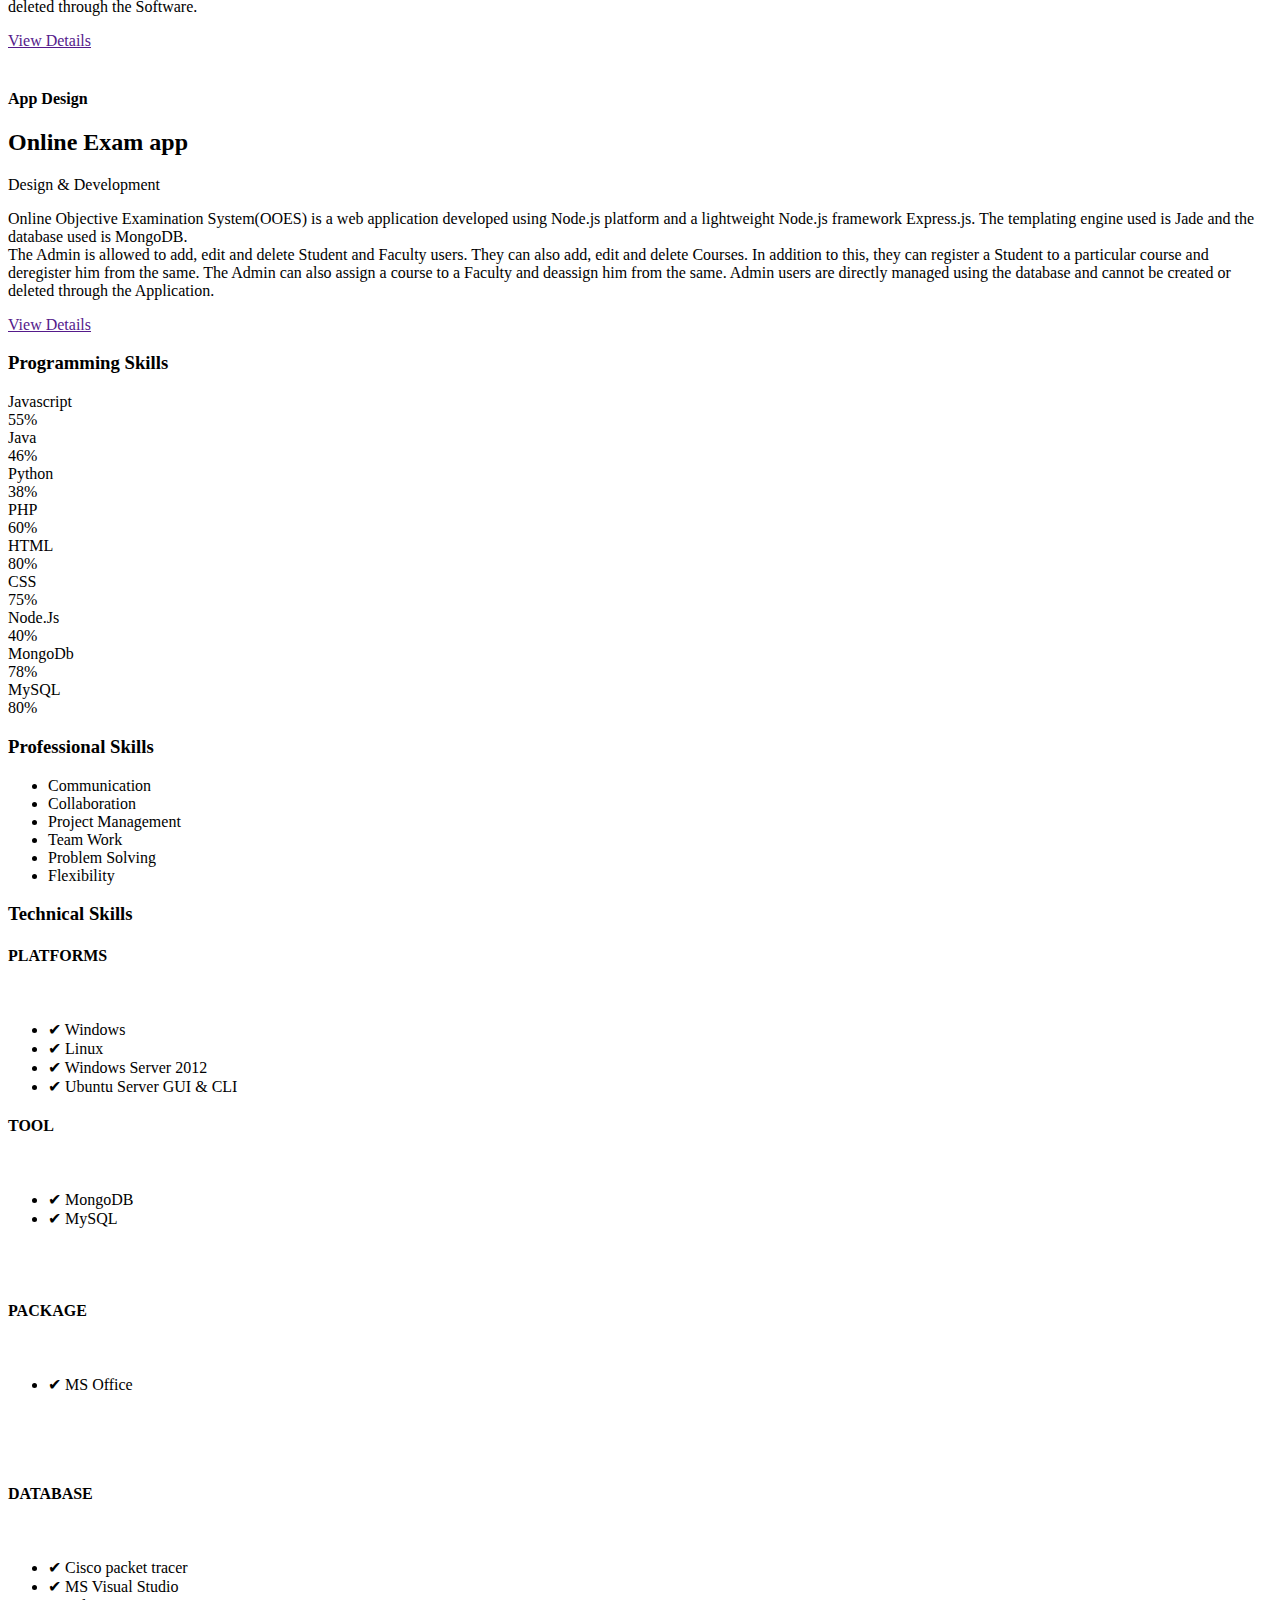
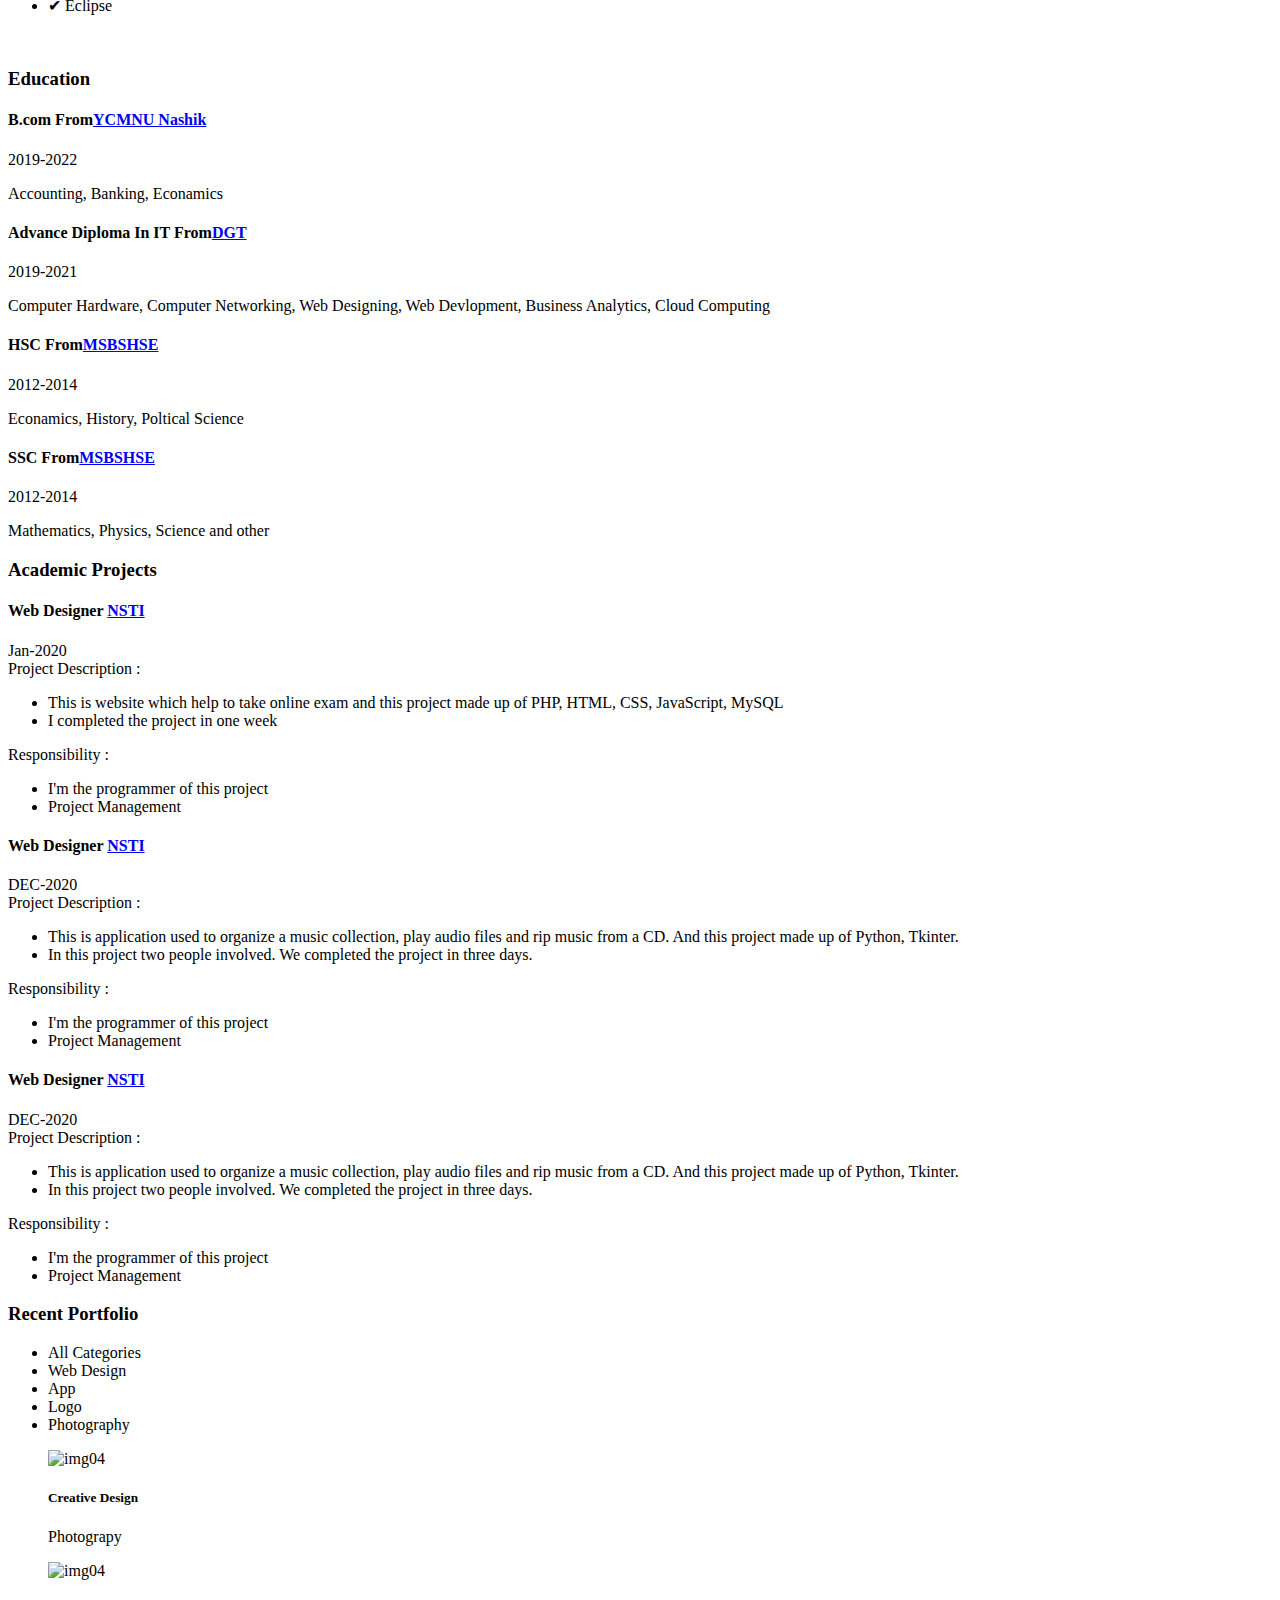
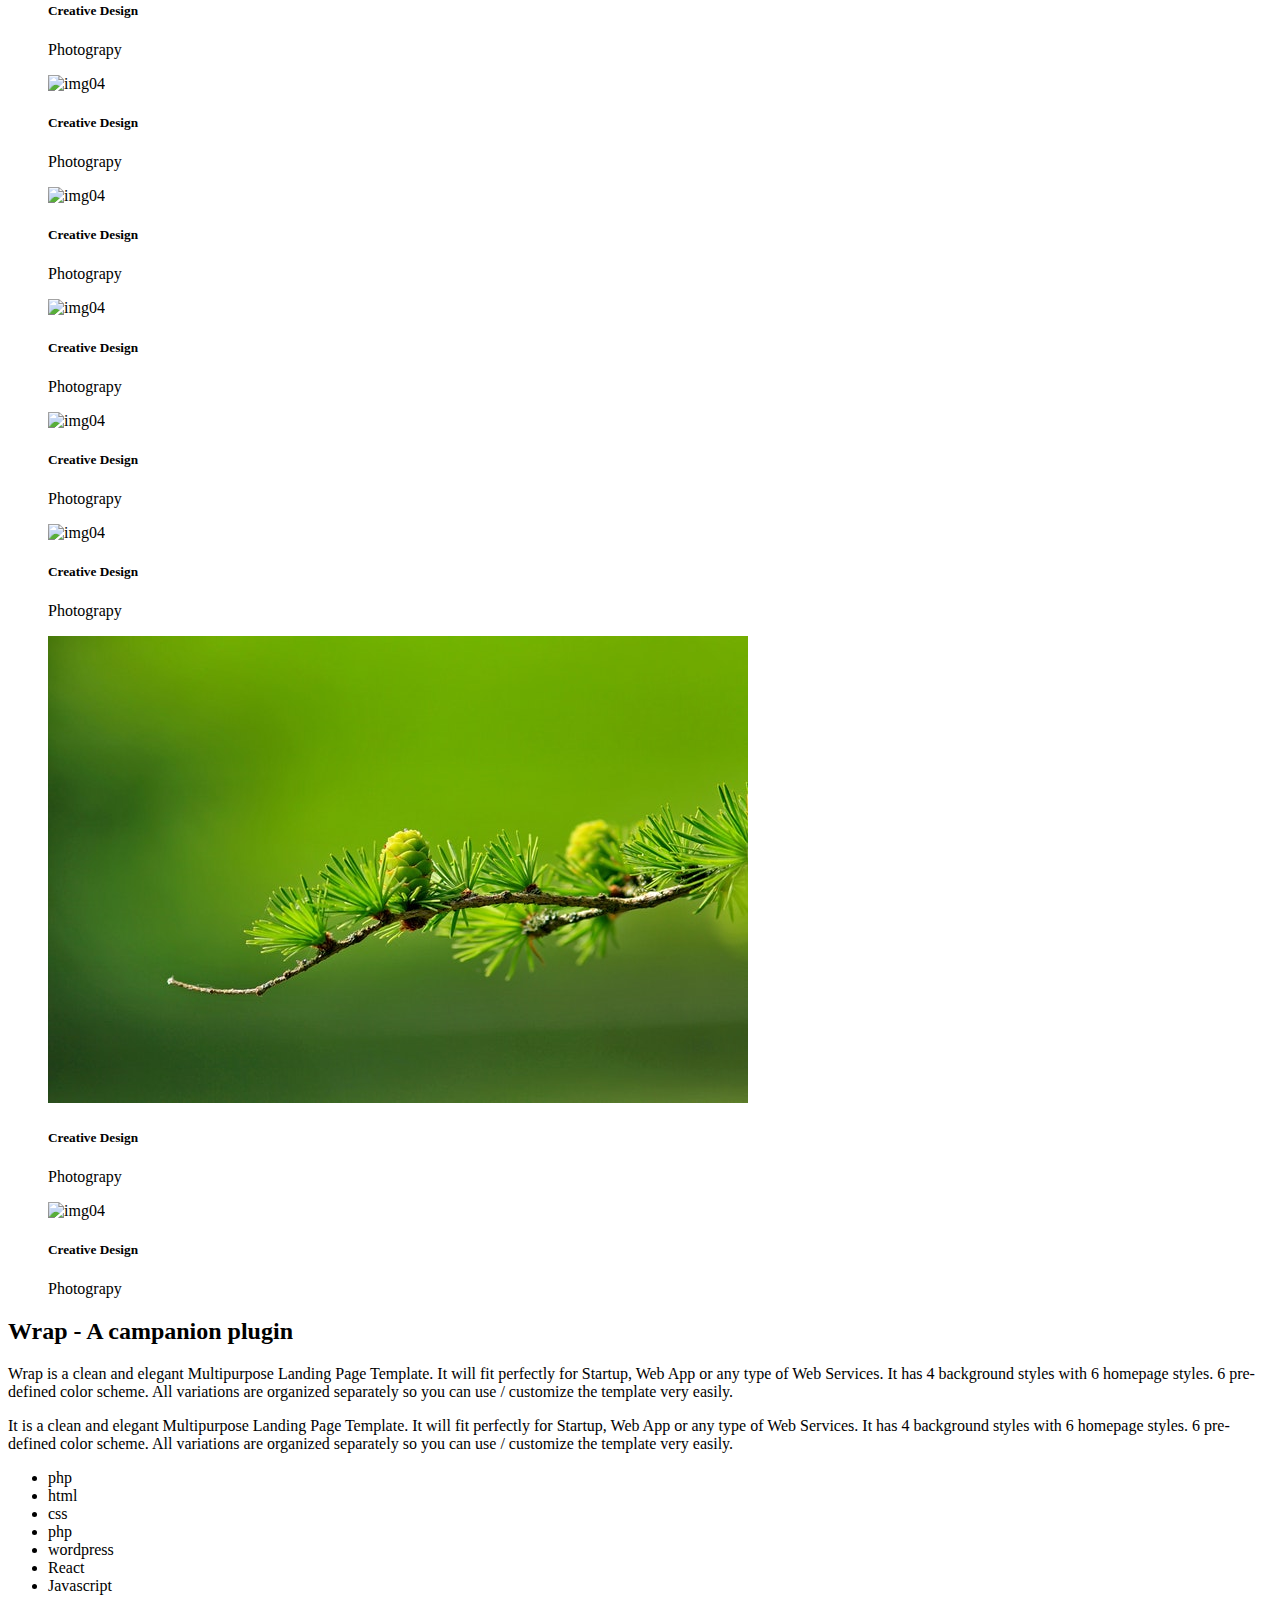
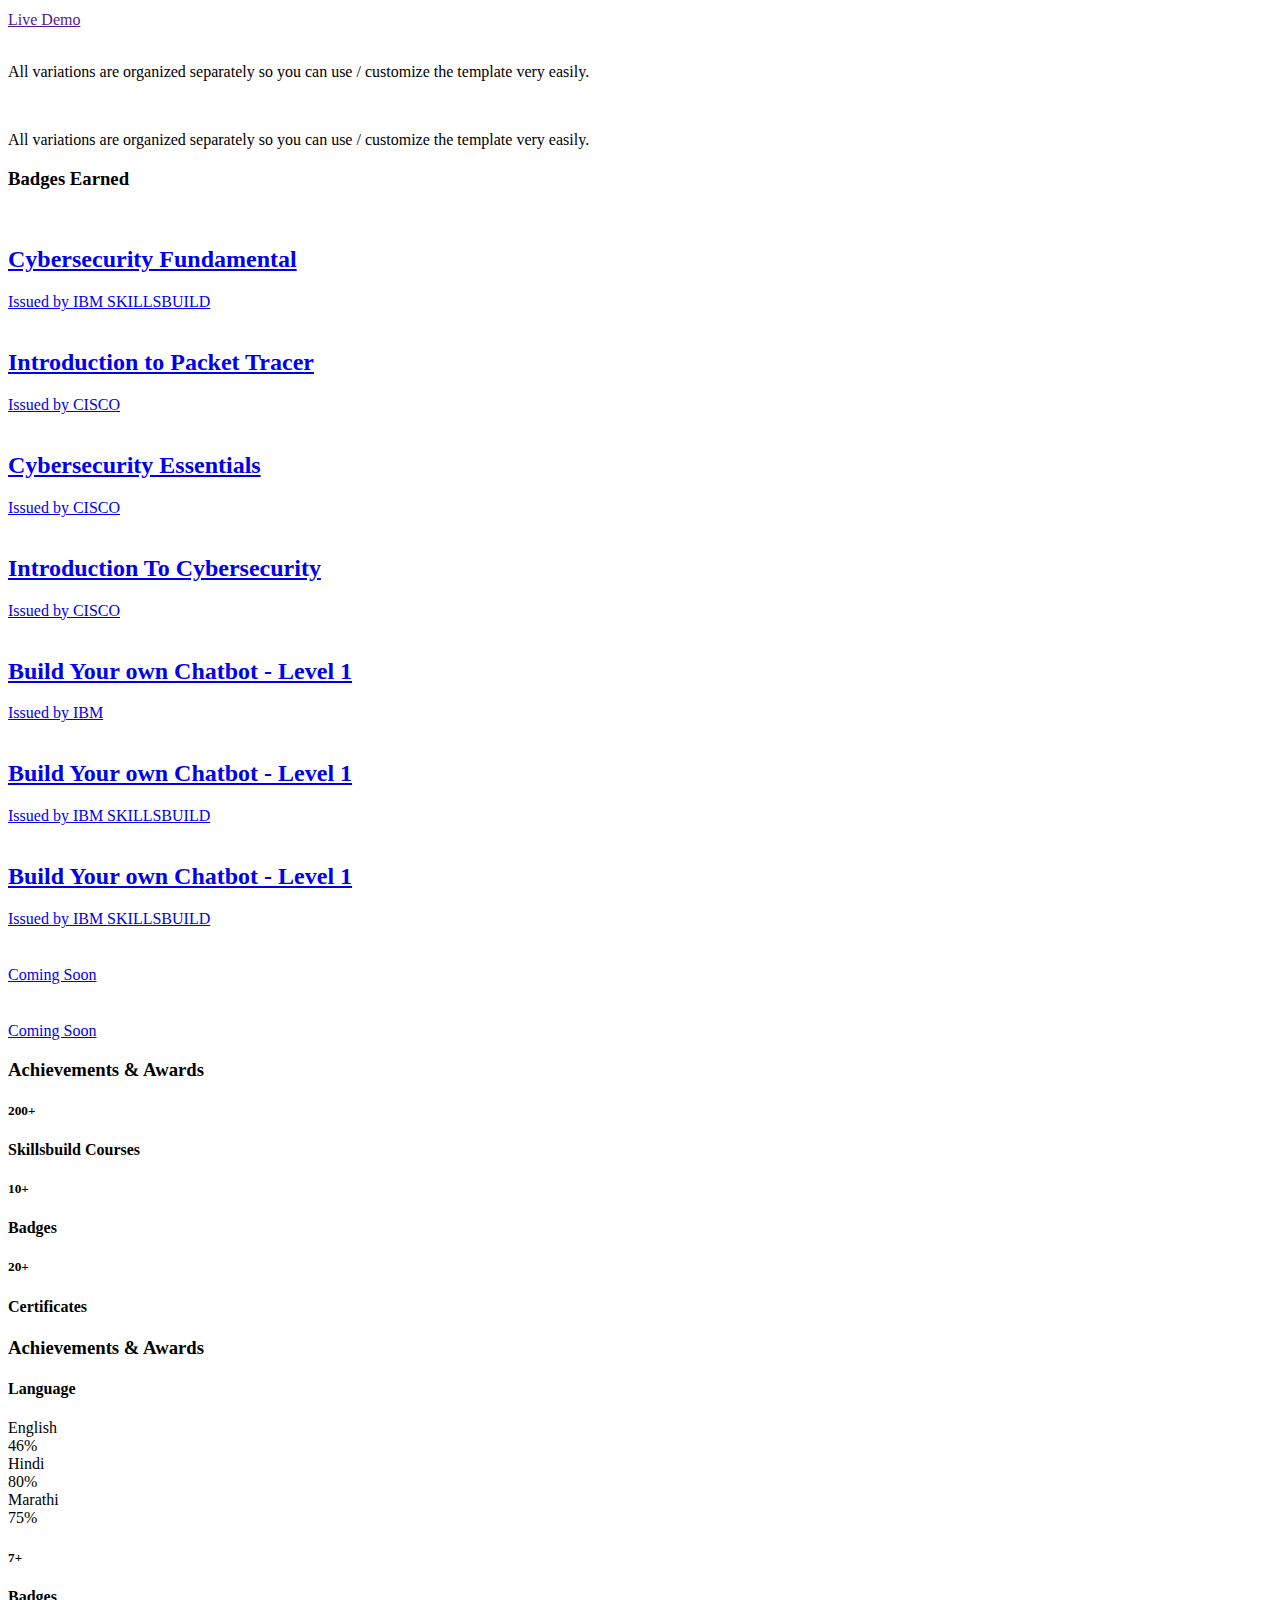
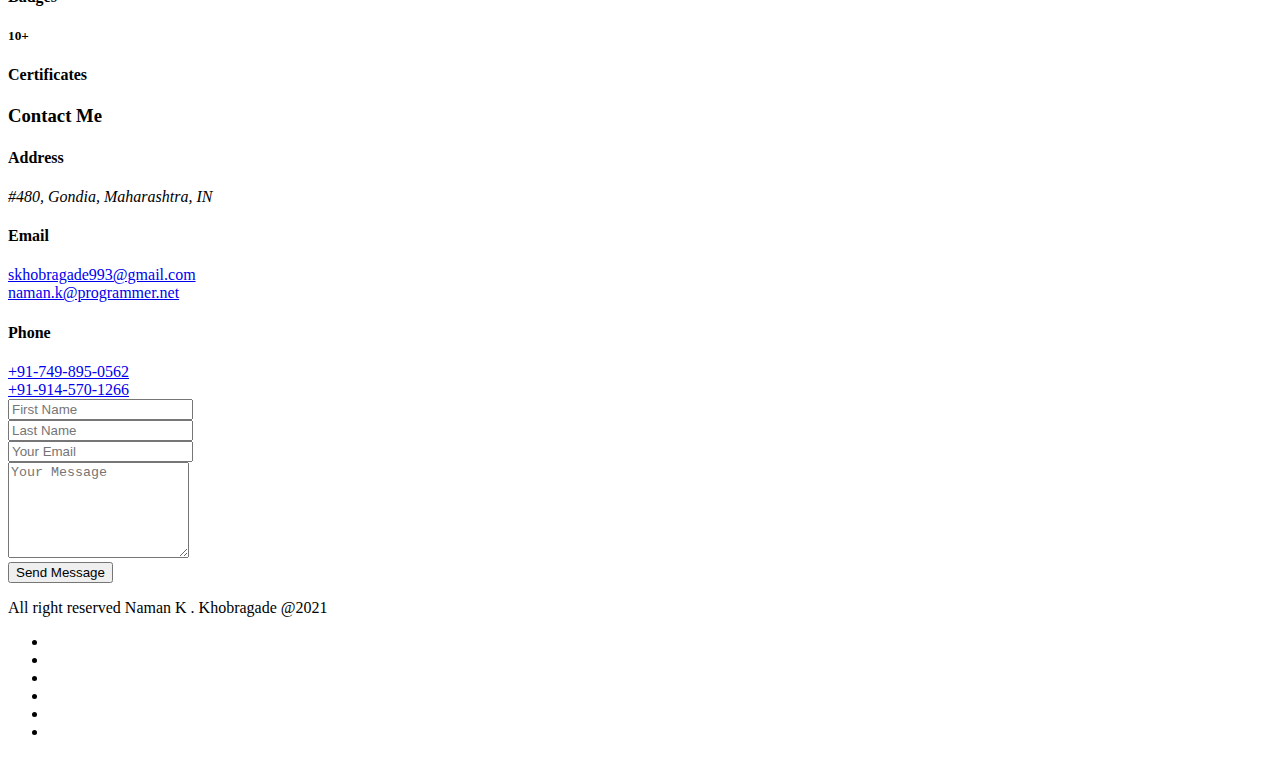
==== commit 42f31200: "Update index.html" ====
--- a/index.html
+++ b/index.html
@@ -40,7 +40,7 @@
         
         <!-- Custom CSS-->
         <link rel="stylesheet" href="assets/css/styles.css">
-        <link rel="stylesheet" href="assets/css/responsive.css">
+  <link rel="stylesheet" href="assets/css/styless.css">        <link rel="stylesheet" href="assets/css/responsive.css">
         
         <!-- Colors -->
         <link rel="alternate stylesheet" href="assets/css/colors/blue.css" title="blue">
@@ -53,7 +53,7 @@
         <link rel="alternate stylesheet" href="assets/css/colors/yellow.css" title="yellow">
         
     </head>
-    <body class="white-vertion black-bg"style="background-image: url('https://github.com/k-naman/naman/blob/main/images/animation.mp4');">
+    <body class="white-vertion black-bg">
         
         <!-- Start Loader -->
         <div class="section-loader">
@@ -63,8 +63,10 @@
             </div>
         </div>
         <!-- End Loader -->
-        
-        <!--
+<video autoplay muted loop id="myVideo">
+  <source src="/images/animation.mp4" type="video/mp4">
+  Video
+</video>        <!--
         ===================
            NAVIGATION
         ===================
@@ -128,7 +130,7 @@
                                 </div>
                                 
                                 <h2 class="wow fadeInUp" data-wow-duration="0.8s" data-wow-delay="0.2s">Naman Khobragade</h2>
-                                <h4 class="wow fadeInUp" data-wow-duration="0.8s" data-wow-delay="0.3s">Web  Designer  |  Network Engineer</h4>
+                                <h4 class="wow fadeInUp" data-wow-duration="0.8s" data-wow-delay="0.3s">Full-stack Developer  |  Network Engineer</h4>
                                 
                                 <ul>
                                     <li class="wow fadeInUp" data-wow-duration="0.8s" data-wow-delay="0.4s"><i class="fa fa-envelope"></i><a href="mailto:skhobragade993@gmail.com">skhobragade993@email.com</a></li>
@@ -604,21 +606,21 @@
                                         <div class="pr-skill-name">Communication</div>
                                     </li>
                                     <li>
-                                        <div class="mh-progress mh-progress-circle" data-progress="55"></div> 
-                                        <div class="pr-skill-name">Team Work</div>
+                                        <div class="mh-progress mh-progress-circle" data-progress="90"></div> 
+                                        <div class="pr-skill-name">Collaboration</div>
                                     </li>
                                     <li>
                                         <div class="mh-progress mh-progress-circle" data-progress="81"></div>
                                         <div class="pr-skill-name">Project Management</div>
                                     </li>             <li>
-                                        <div class="mh-progress mh-progress-circle" data-progress="55"></div> 
+                                        <div class="mh-progress mh-progress-circle" data-progress="75"></div> 
                                         <div class="pr-skill-name">Team Work</div>
                                     </li>
                                     <li>
-                                        <div class="mh-progress mh-progress-circle" data-progress="81"></div>
+                                        <div class="mh-progress mh-progress-circle" data-progress="85"></div>
                                         <div class="pr-skill-name">Problem Solving </div>
                                     </li>         <li>
-                                        <div class="mh-progress mh-progress-circle" data-progress="70"></div>
+                                        <div class="mh-progress mh-progress-circle" data-progress="90"></div>
                                         <div class="pr-skill-name">Flexibility</div>
                                     </li>
                                 </ul>
@@ -648,7 +650,7 @@
                                     
                                    
 
-                                   <h4>platforms</h4><br>
+                                   <h4>PLATFORMS</h4><br>
 
                           <ul>
                                     <li>✔ Windows </li>
@@ -665,7 +667,7 @@
                                     
                                    
 
-                                   <h4>Tool</h4><br>
+                                   <h4>TOOL</h4><br>
 
                           <ul>
                                     <li>✔ MongoDB </li>
@@ -680,7 +682,7 @@
                                     
                                   
 
-                                   <h4>Package </h4><br>
+                                   <h4>PACKAGE </h4><br>
 
 
                           <ul>
@@ -700,7 +702,7 @@
                                     
                                    
 
-                                   <h4>Database</h4><br>
+                                   <h4>DATABASE</h4><br>
 
                           <ul>
                                     <li>✔ Cisco packet tracer </li>
@@ -839,7 +841,7 @@
                             <ul>
                                 <li data-filter="*" class="current wow fadeInUp" data-wow-duration="0.8s" data-wow-delay="0.1s"> <span>All Categories</span></li>
                                 <li data-filter=".user-interface" class="wow fadeInUp" data-wow-duration="0.8s" data-wow-delay="0.2s"><span>Web Design</span></li>
-                                <li data-filter=".branding" class="wow fadeInUp" data-wow-duration="0.8s" data-wow-delay="0.3s"><span>Branding</span></li>
+                                <li data-filter=".branding" class="wow fadeInUp" data-wow-duration="0.8s" data-wow-delay="0.3s"><span>App</span></li>
                                 <li data-filter=".mockup" class="wow fadeInUp" data-wow-duration="0.8s" data-wow-delay="0.4s"><span>Logo</span></li>
                                 <li data-filter=".ui" class="wow fadeInUp" data-wow-duration="0.8s" data-wow-delay="0.5s"><span>Photography</span></li>
                             </ul>
@@ -1135,7 +1137,7 @@
                         <div class="col-sm-12 col-md-4">
                             <div class="mh-pricing dark-bg shadow-2 wow fadeInUp" data-wow-duration="0.8s" data-wow-delay="0.3s">
                                 
-                                                                    <h5>140+</h5>
+                                                                    <h5>200+</h5>
                                 <h4>Skillsbuild Courses</h4>
                             
                         
@@ -1146,14 +1148,14 @@
                                 
 
                         
-                                                                    <h5>7+</h5>
+                                                                    <h5>10+</h5>
                                 <h4>Badges</h4>
                             </div>  
                         </div>
                         <div class="col-sm-12 col-md-4">
                             <div class="mh-pricing dark-bg shadow-2 wow fadeInUp" data-wow-duration="0.8s" data-wow-delay="0.7s">
     
-                                                                    <h5>10+</h5>
+                                                                    <h5>20+</h5>
                                 <h4>Certificates</h4>
                             </div>  
                         </div>
@@ -1180,8 +1182,8 @@
                             <div class="mh-pricing dark-bg shadow-2 wow fadeInUp" data-wow-duration="0.8s" data-wow-delay="0.3s">
               <div class="candidatos">
                                             <div class="parcial">
-                                                <div class="info">
-                                                    <div class="nome">Java</div>
+                                                <div class="info"> <h4>Language </h4>
+                                                    <div class="nome">English</div>
                                                     <div class="percentagem-num">46%</div>
                                                 </div>
                                                 <div class="progressBar">
@@ -1192,22 +1194,22 @@
                                         <div class="candidatos">
                                             <div class="parcial">
                                                 <div class="info">
-                                                    <div class="nome">Python</div>
-                                                    <div class="percentagem-num">38%</div>
+                                                    <div class="nome">Hindi</div>
+                                                    <div class="percentagem-num">80%</div>
                                                 </div>
                                                 <div class="progressBar">
-                                                    <div class="percentagem" style="width: 38%;"></div>
+                                                    <div class="percentagem" style="width: 80%;"></div>
                                                 </div>
                                             </div>
                                         </div>
                                         <div class="candidatos">
                                             <div class="parcial">
                                                 <div class="info">
-                                                    <div class="nome">PHP</div>
-                                                    <div class="percentagem-num">60%</div>
+                                                    <div class="nome">Marathi</div>
+                                                    <div class="percentagem-num">75%</div>
                                                 </div>
                                                 <div class="progressBar">
-                                                    <div class="percentagem" style="width: 60%;"></div>
+                                                    <div class="percentagem" style="width: 75%;"></div>
                                                 </div>
                                             </div>
                                         </div>                  
@@ -1415,7 +1417,7 @@
                                         <div class="each-info">
                                             <h4>Address</h4>
                                             <address>
-                                                #480, Gondia, Maharashtra, <br> 
+                                                #480, Gondia, Maharashtra, 
                                                  IN
                                             </address>
                                         </div>
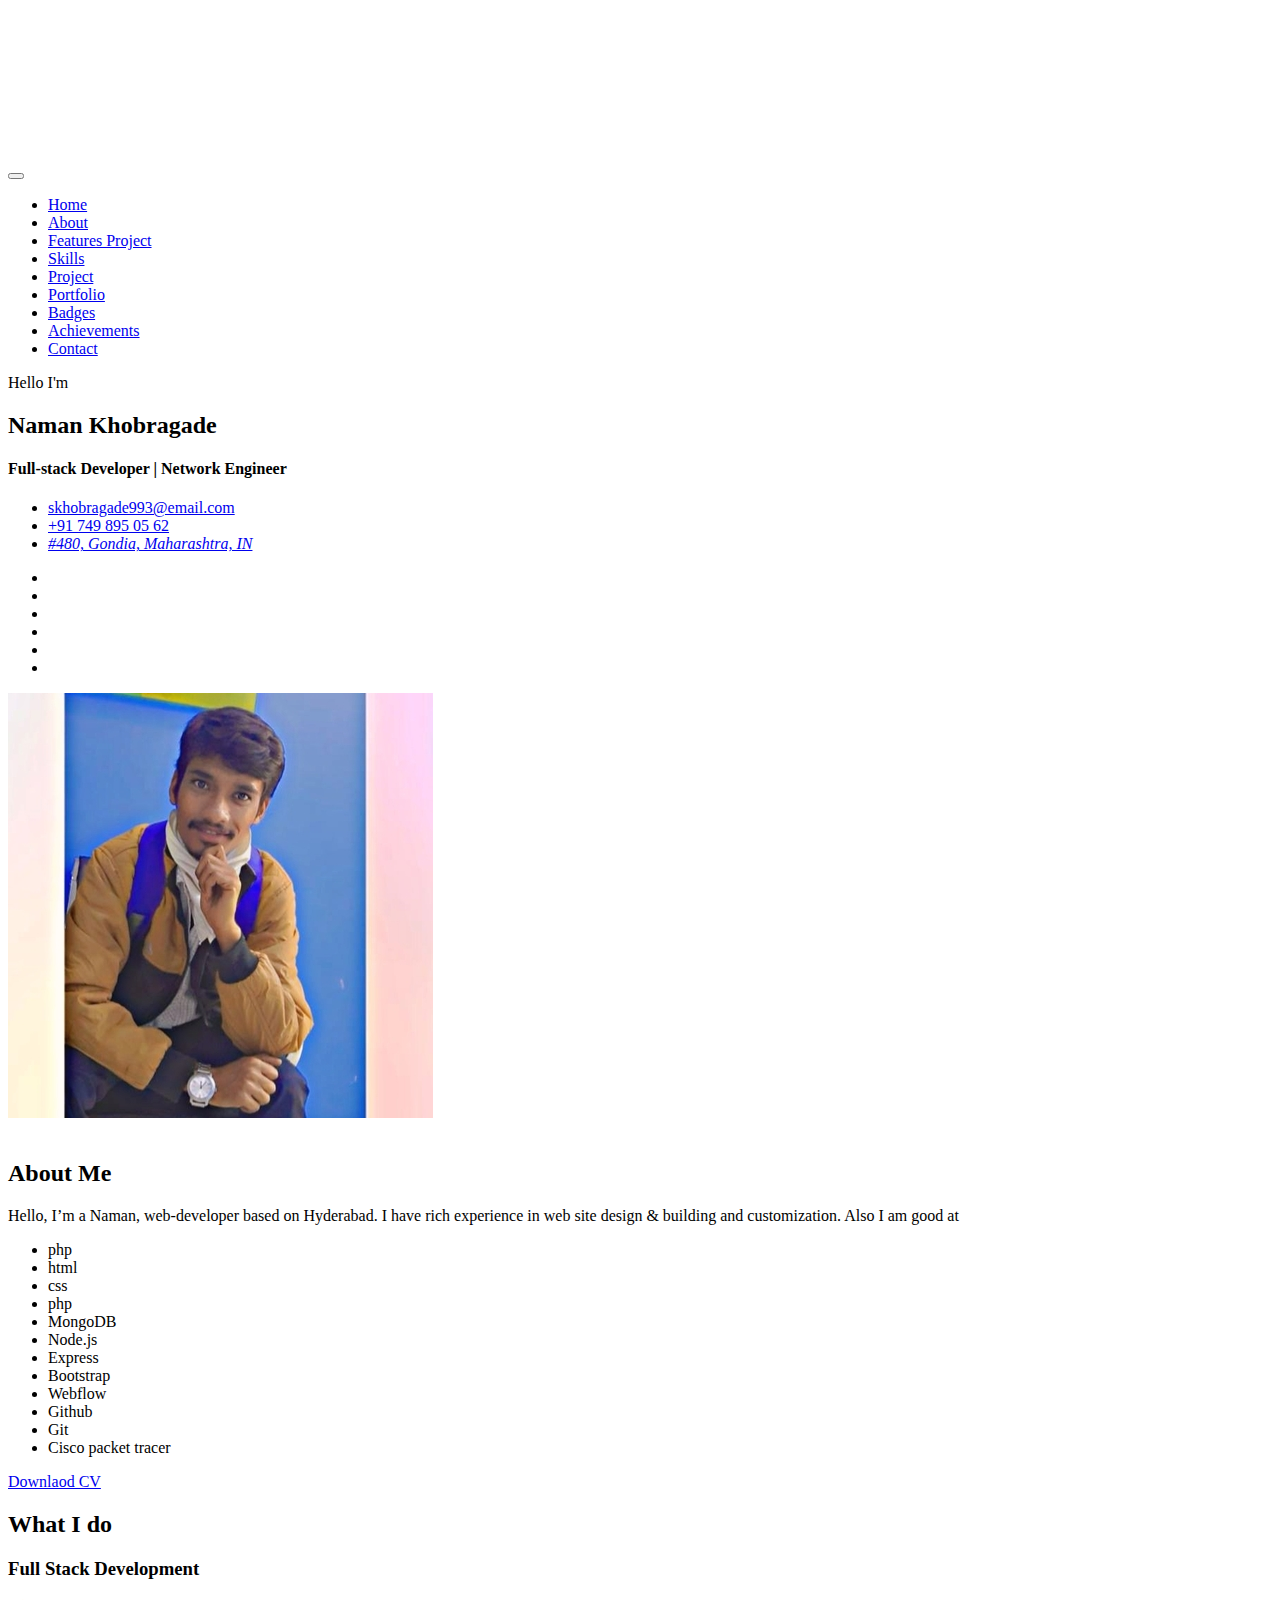
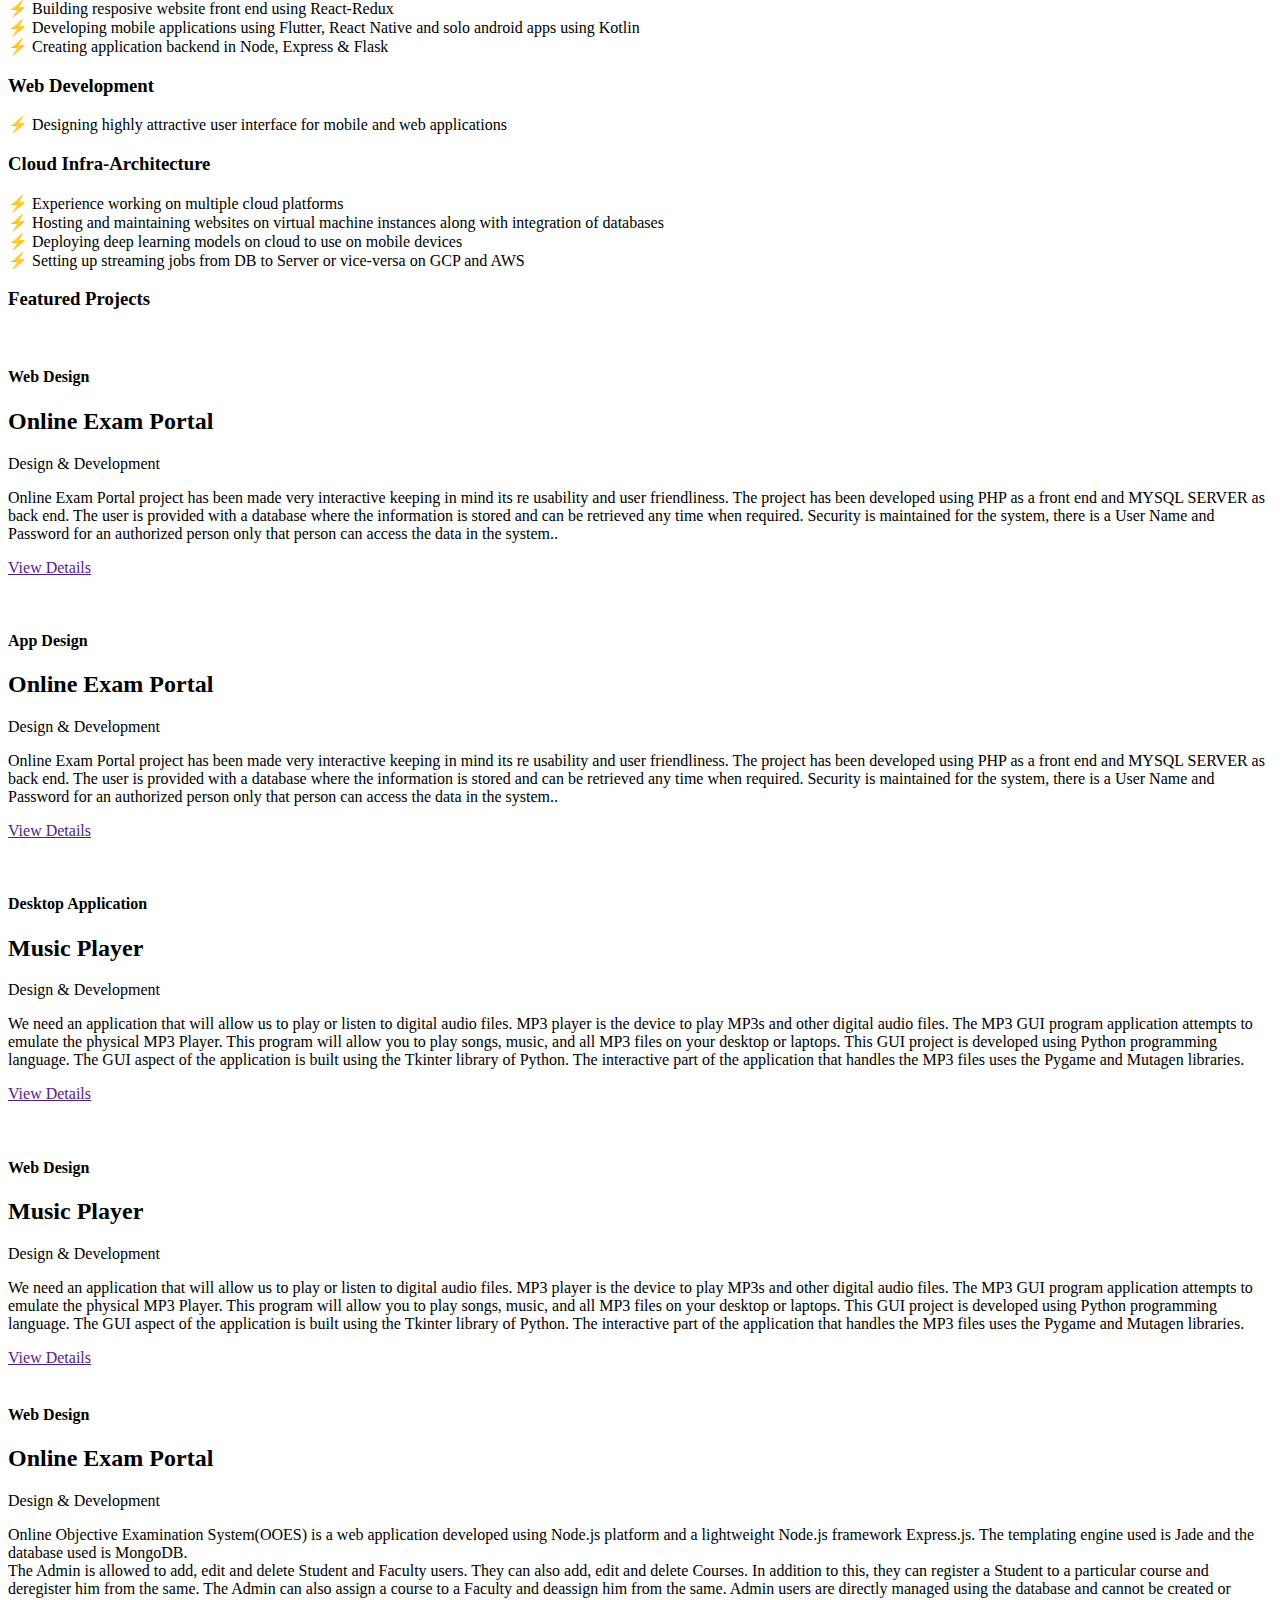
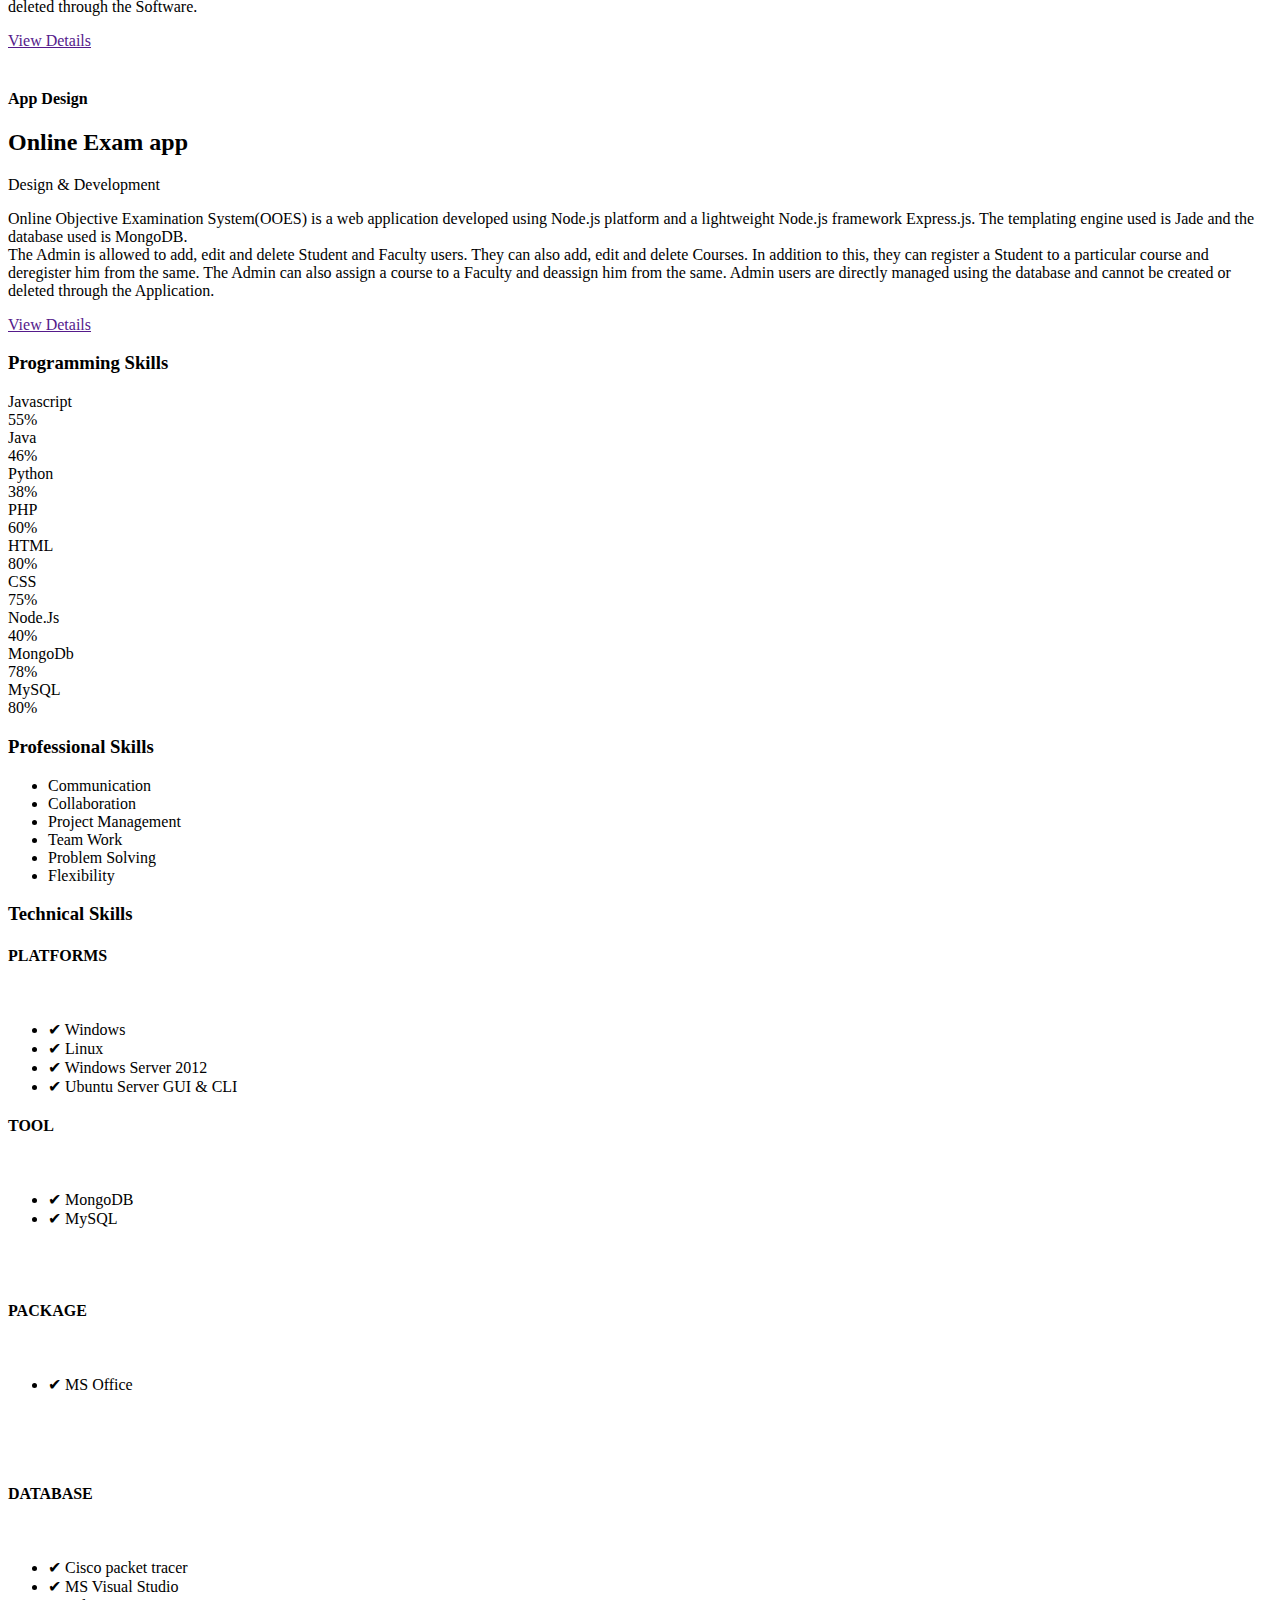
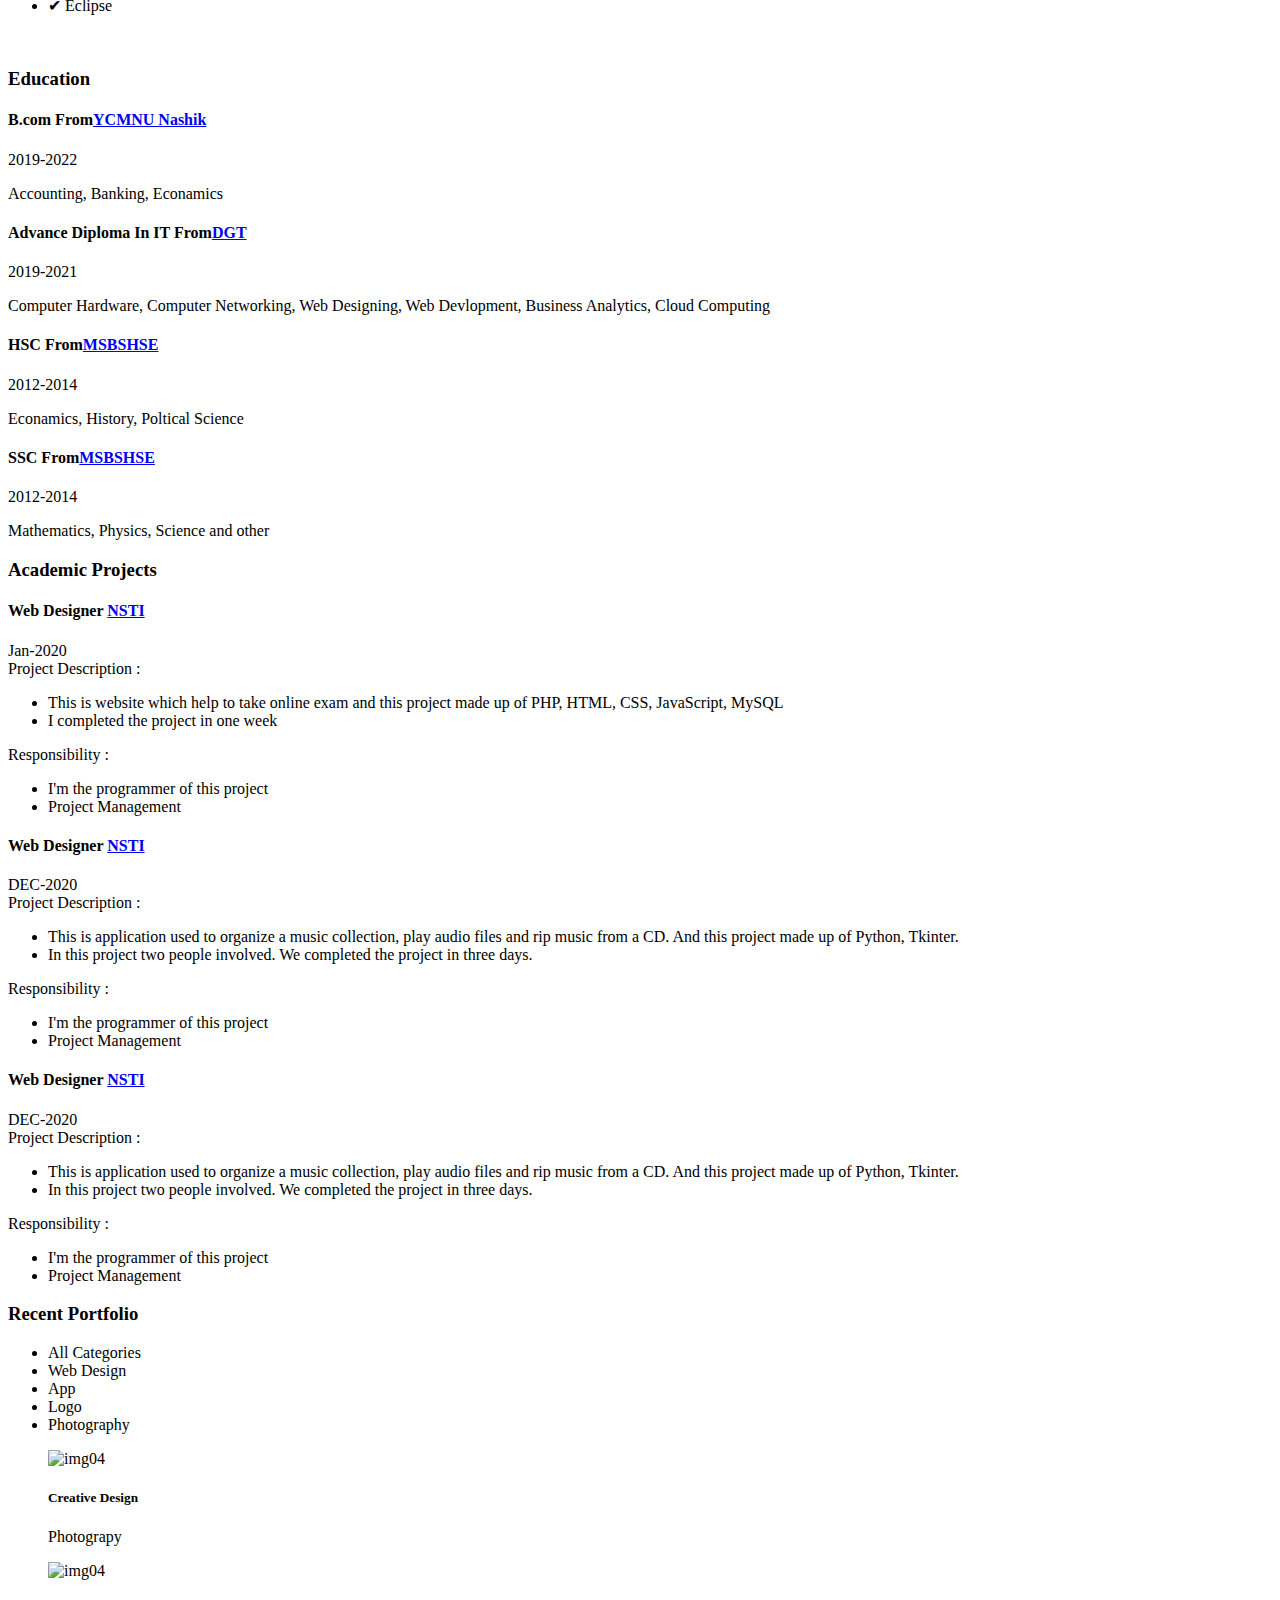
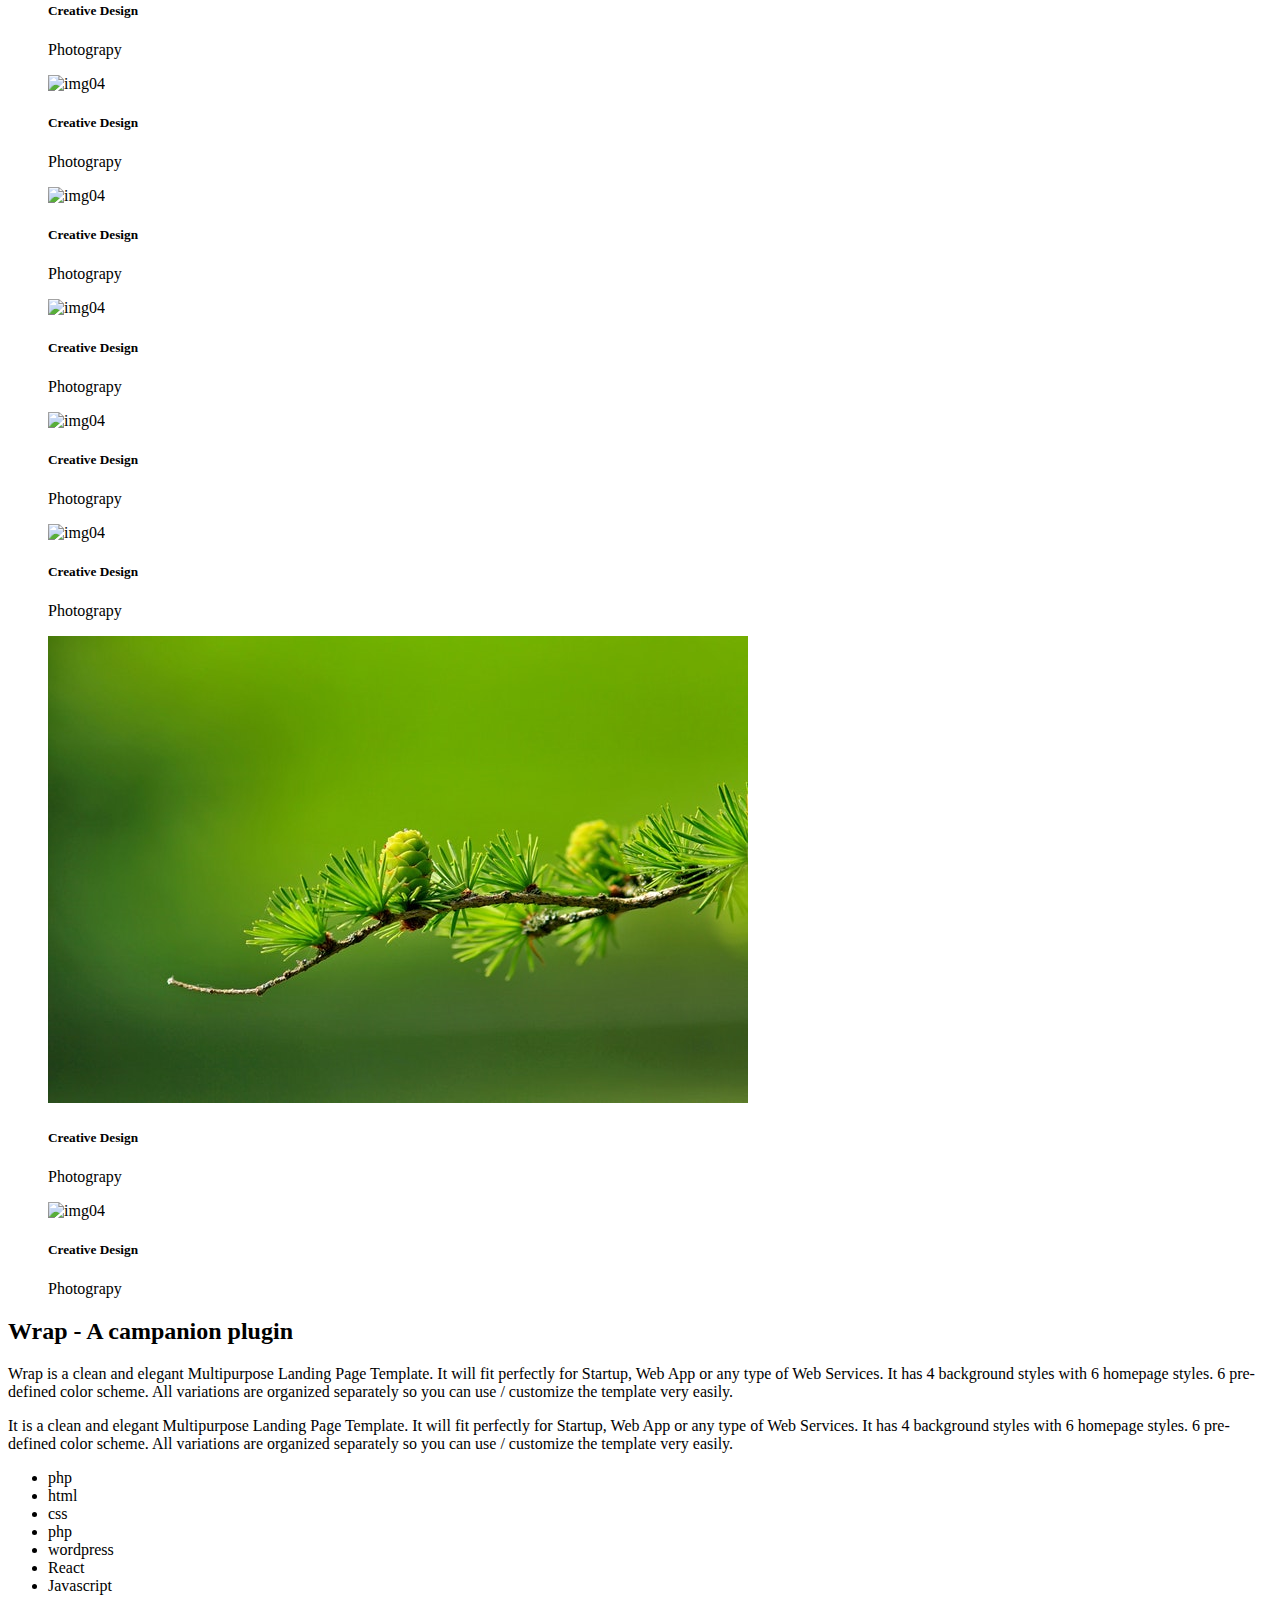
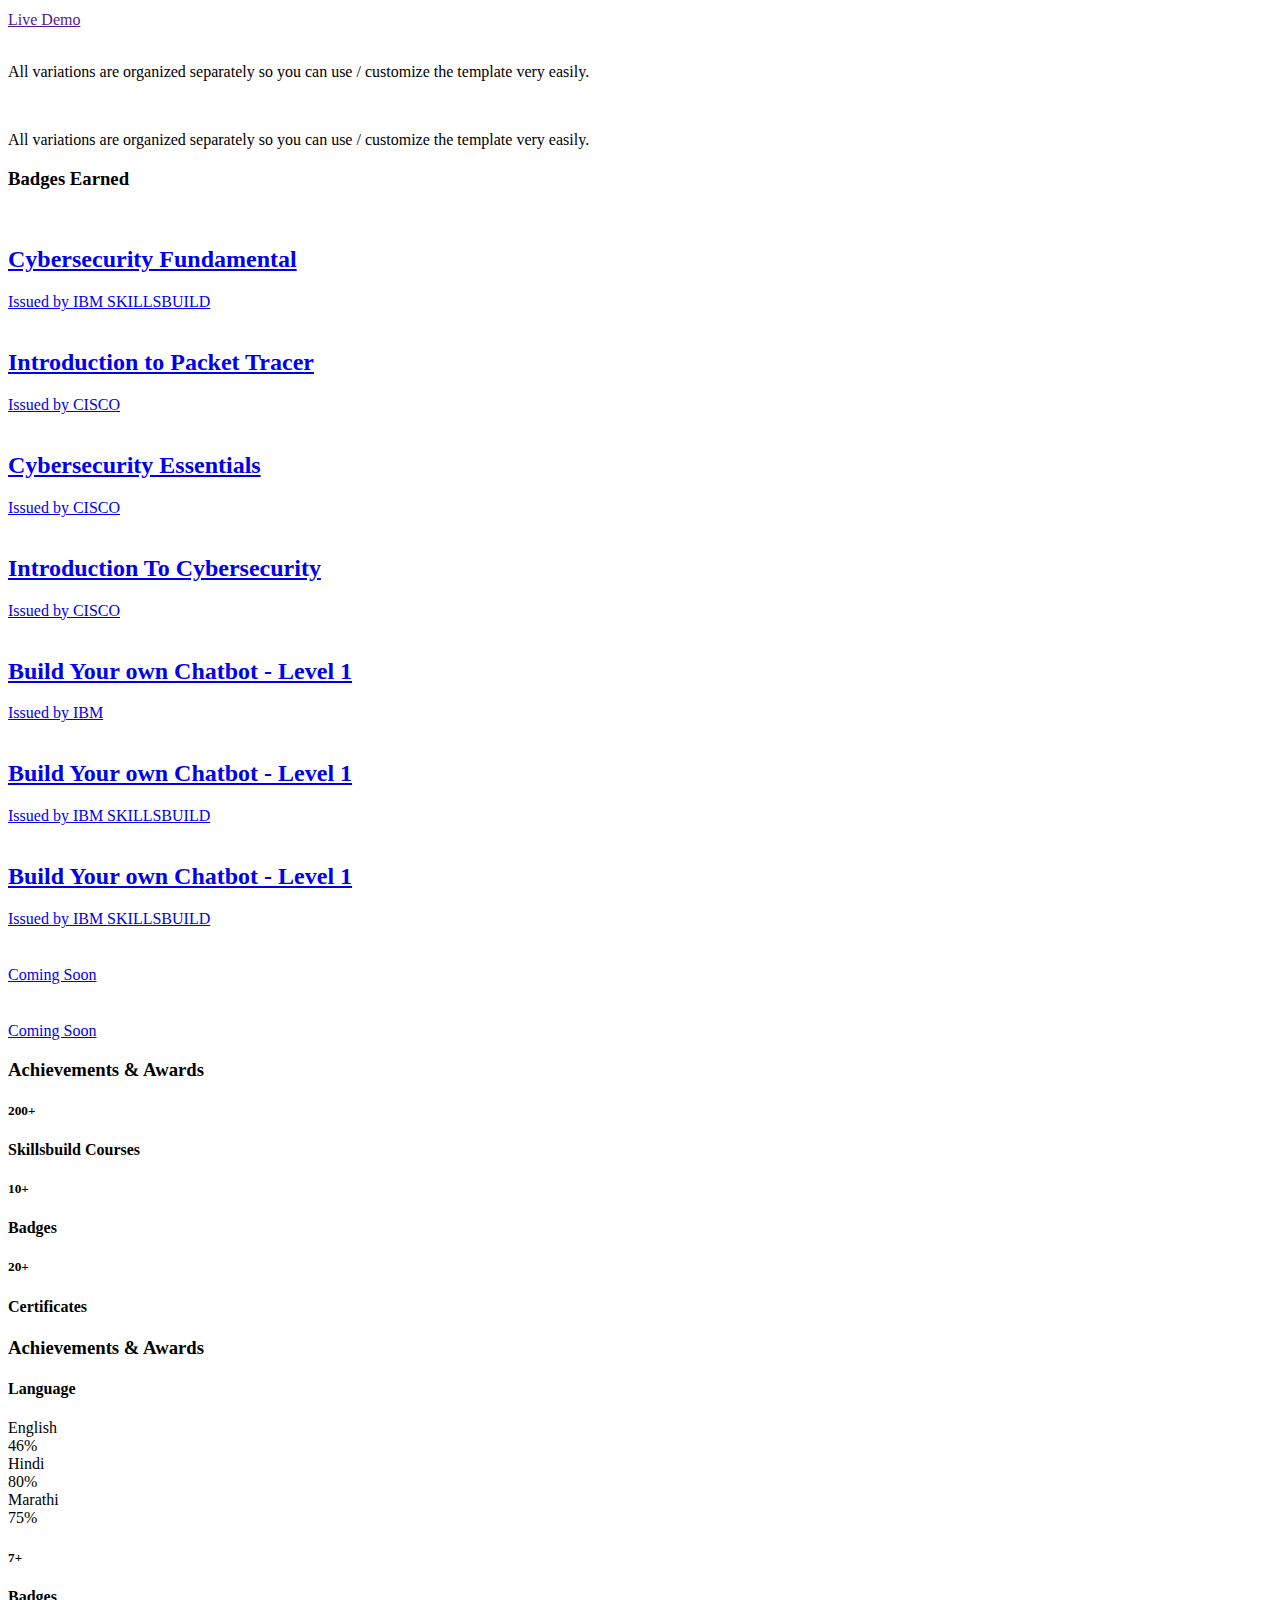
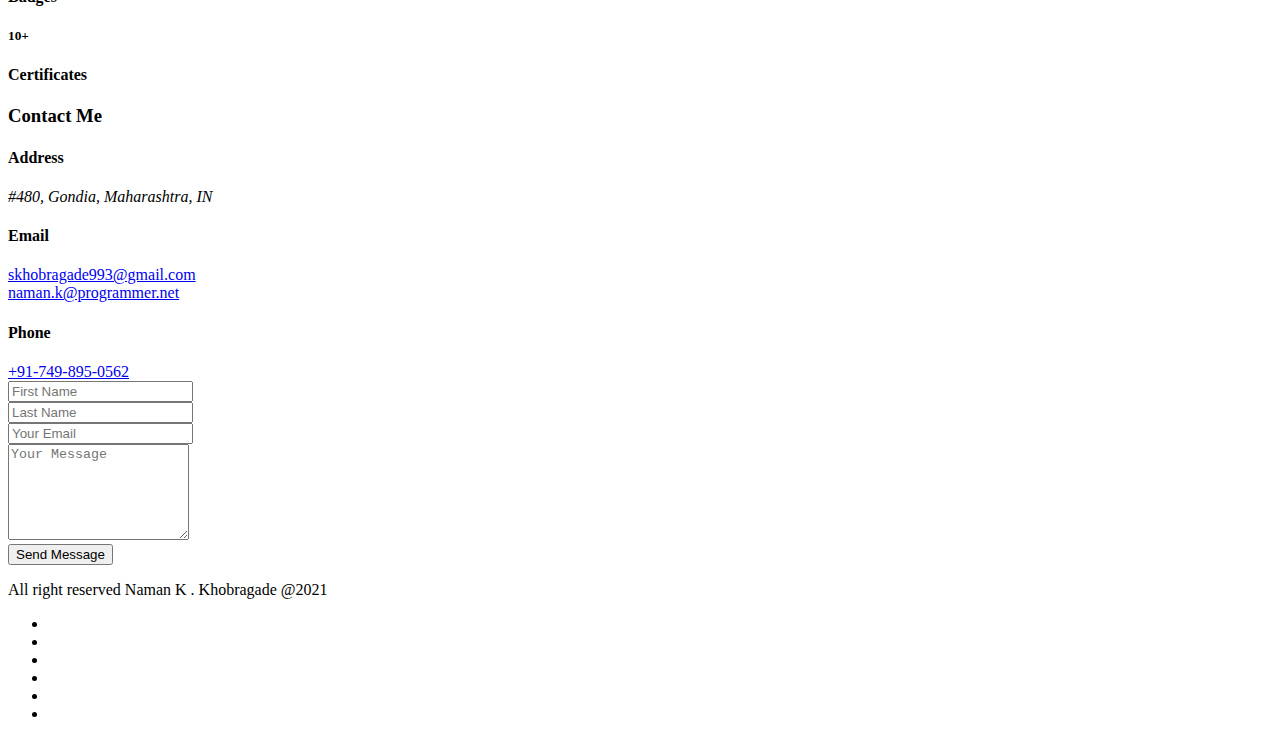
==== commit c6c20598: "Update index.html" ====
--- a/index.html
+++ b/index.html
@@ -1180,9 +1180,9 @@
                         </div>
                         <div class="col-sm-12 col-md-4">
                             <div class="mh-pricing dark-bg shadow-2 wow fadeInUp" data-wow-duration="0.8s" data-wow-delay="0.3s">
-              <div class="candidatos">
+              <div class="candidatos"> <h4>Language </h4>
                                             <div class="parcial">
-                                                <div class="info"> <h4>Language </h4>
+                                                <div class="info">
                                                     <div class="nome">English</div>
                                                     <div class="percentagem-num">46%</div>
                                                 </div>
@@ -1443,7 +1443,7 @@
                                         <div class="each-info">
                                             <h4>Phone</h4>
                                             <a href="callto:+917498950562">+91-749-895-0562</a><br>
-                                            <a href="callto:+919145701266">+91-914-570-1266</a>
+                                       
                                         </div>
                                     </div>
                                 </div>
@@ -1618,7 +1618,8 @@
     </div>
     </div>-->
     
-
+<script src="https://apps.elfsight.com/p/platform.js" defer></script>
+<div class="elfsight-app-b93ccda6-0c35-4f7b-964a-9d3167a65e6e"></div>
 <!--Start of Tawk.to Script-->
 <script type="text/javascript">
 var Tawk_API=Tawk_API||{}, Tawk_LoadStart=new Date();
